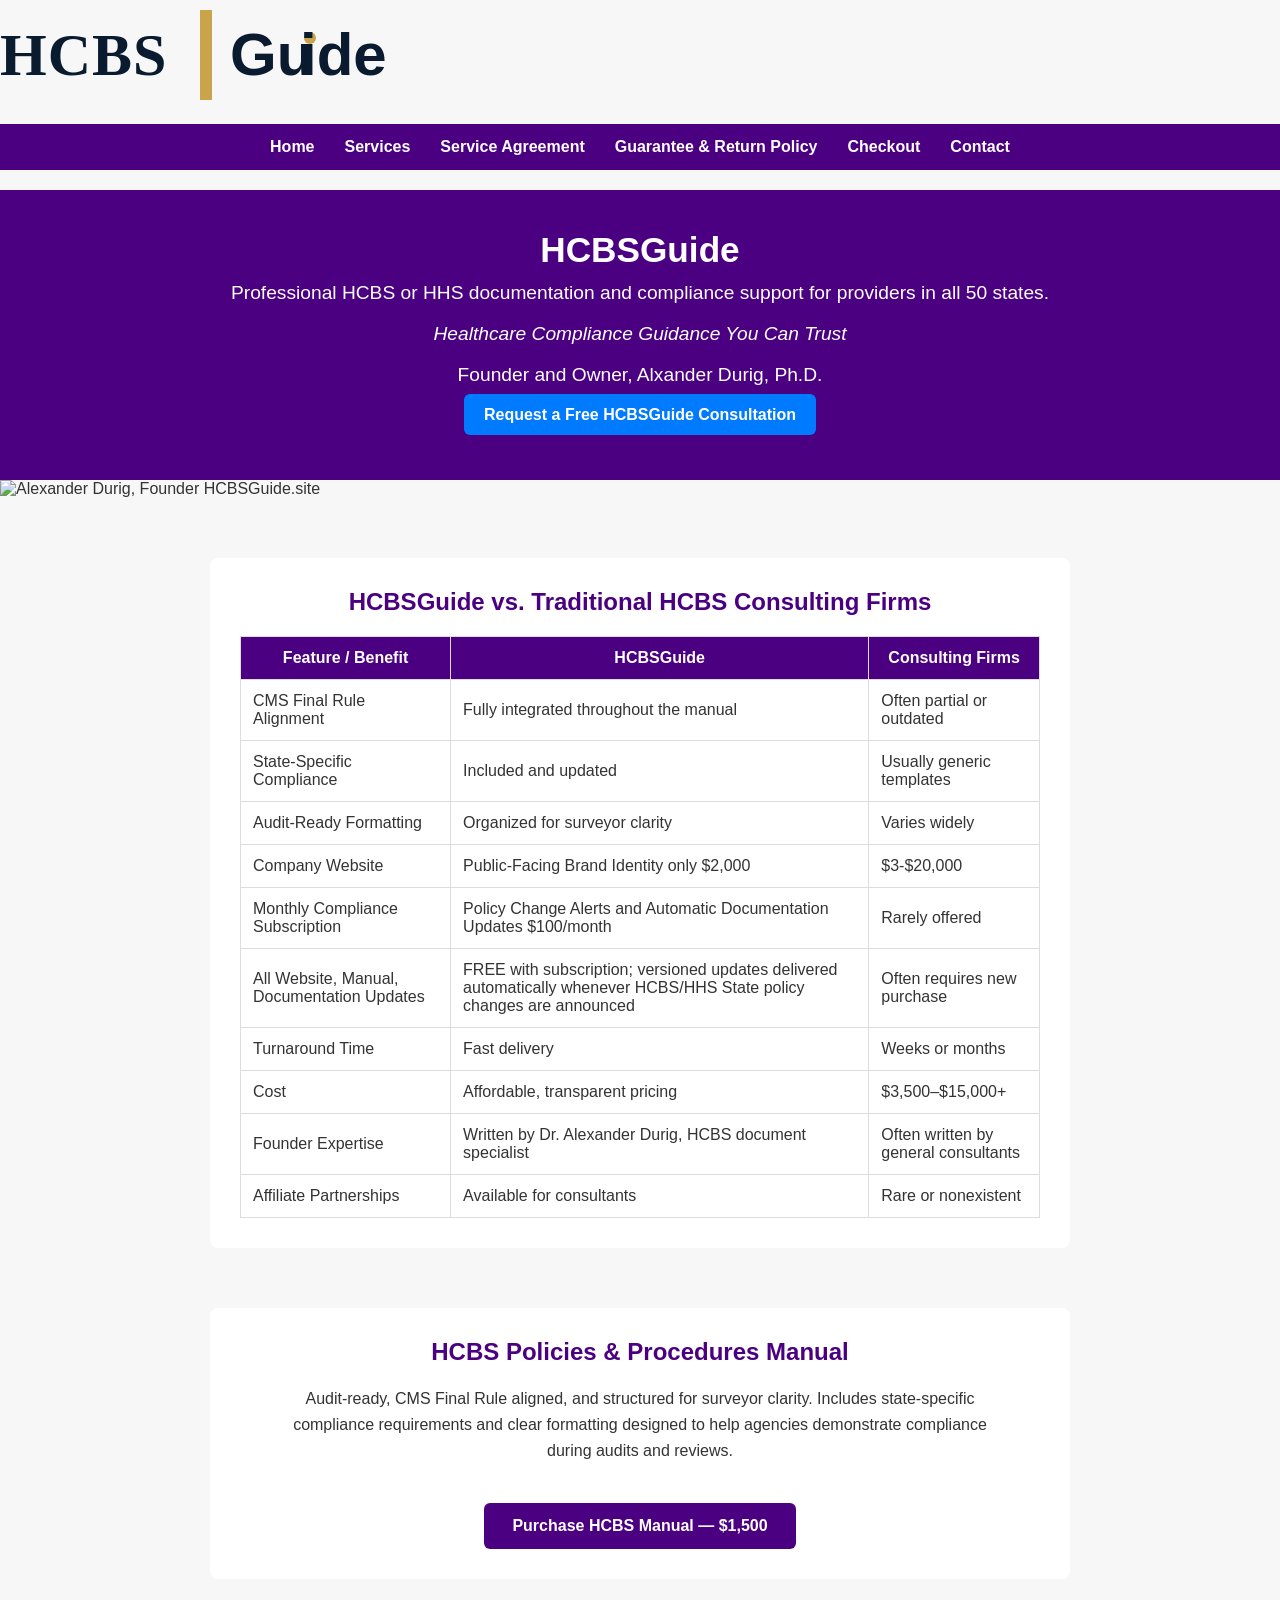
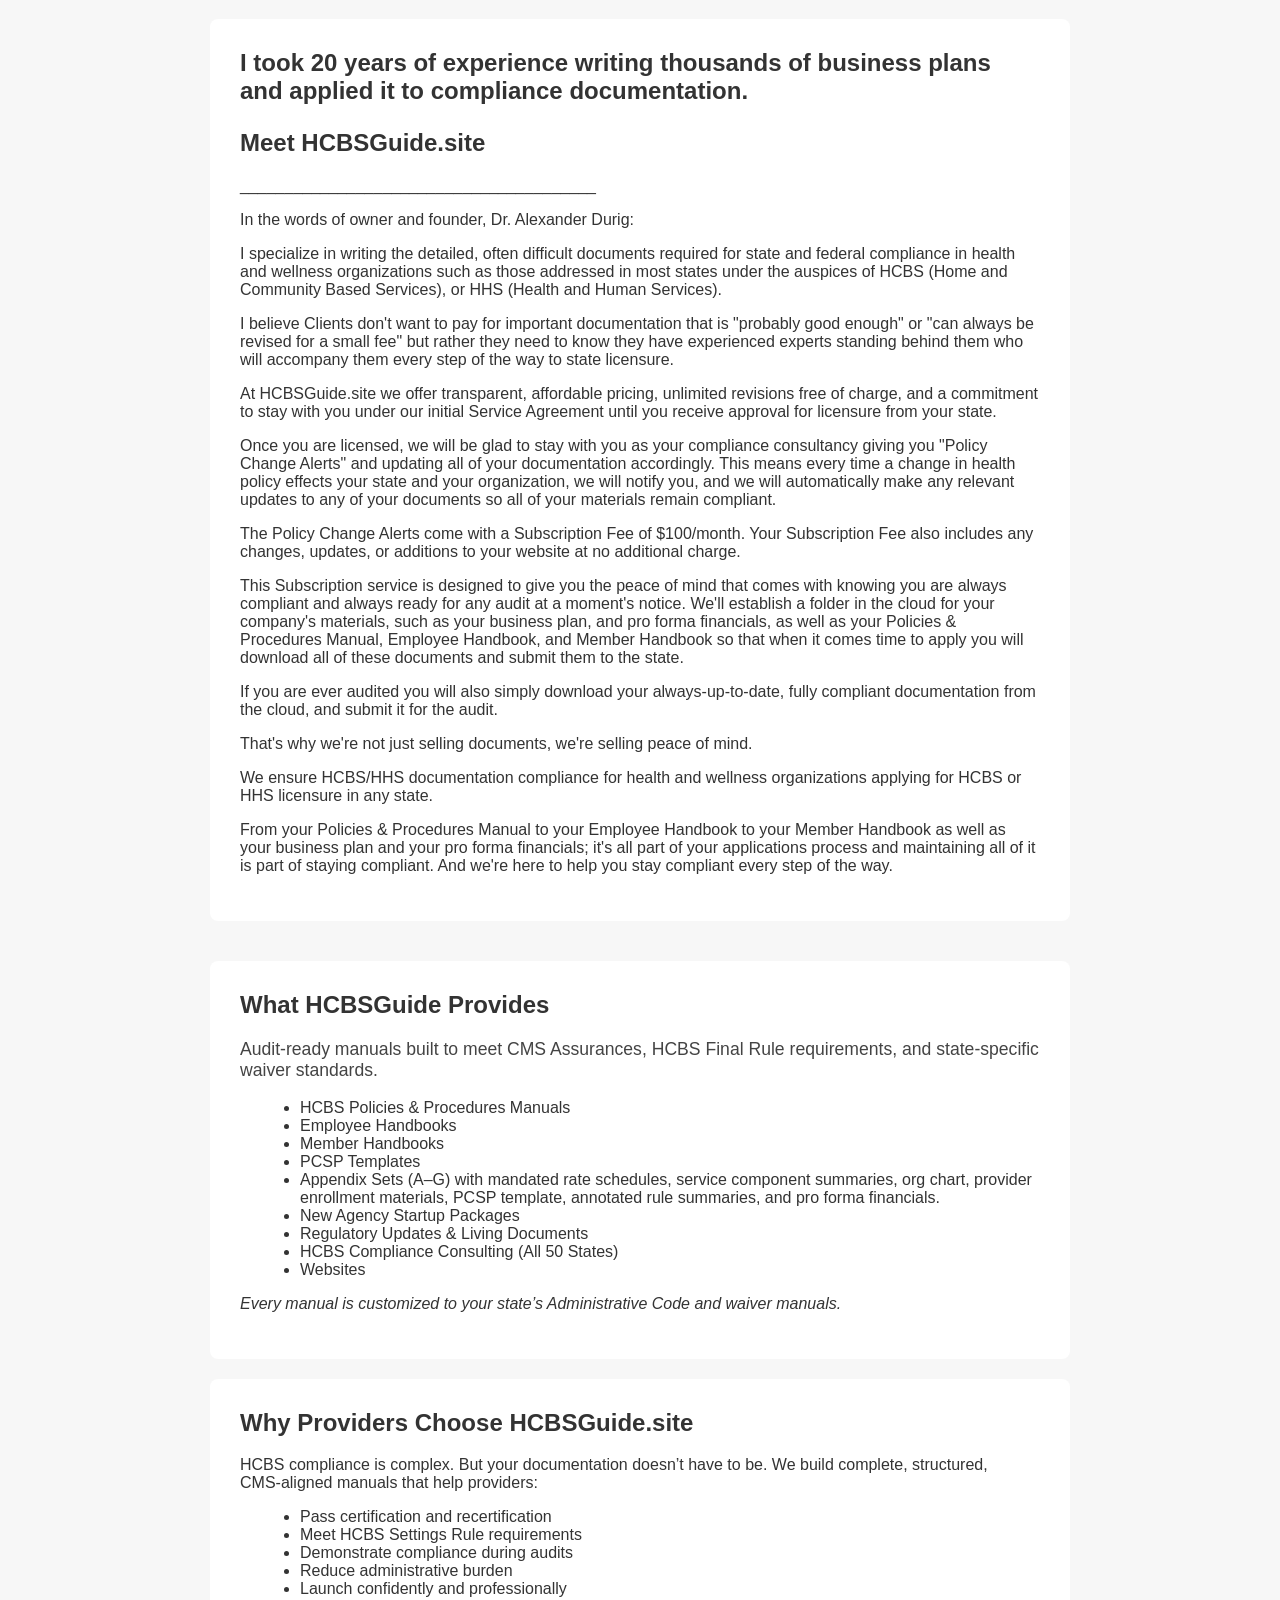
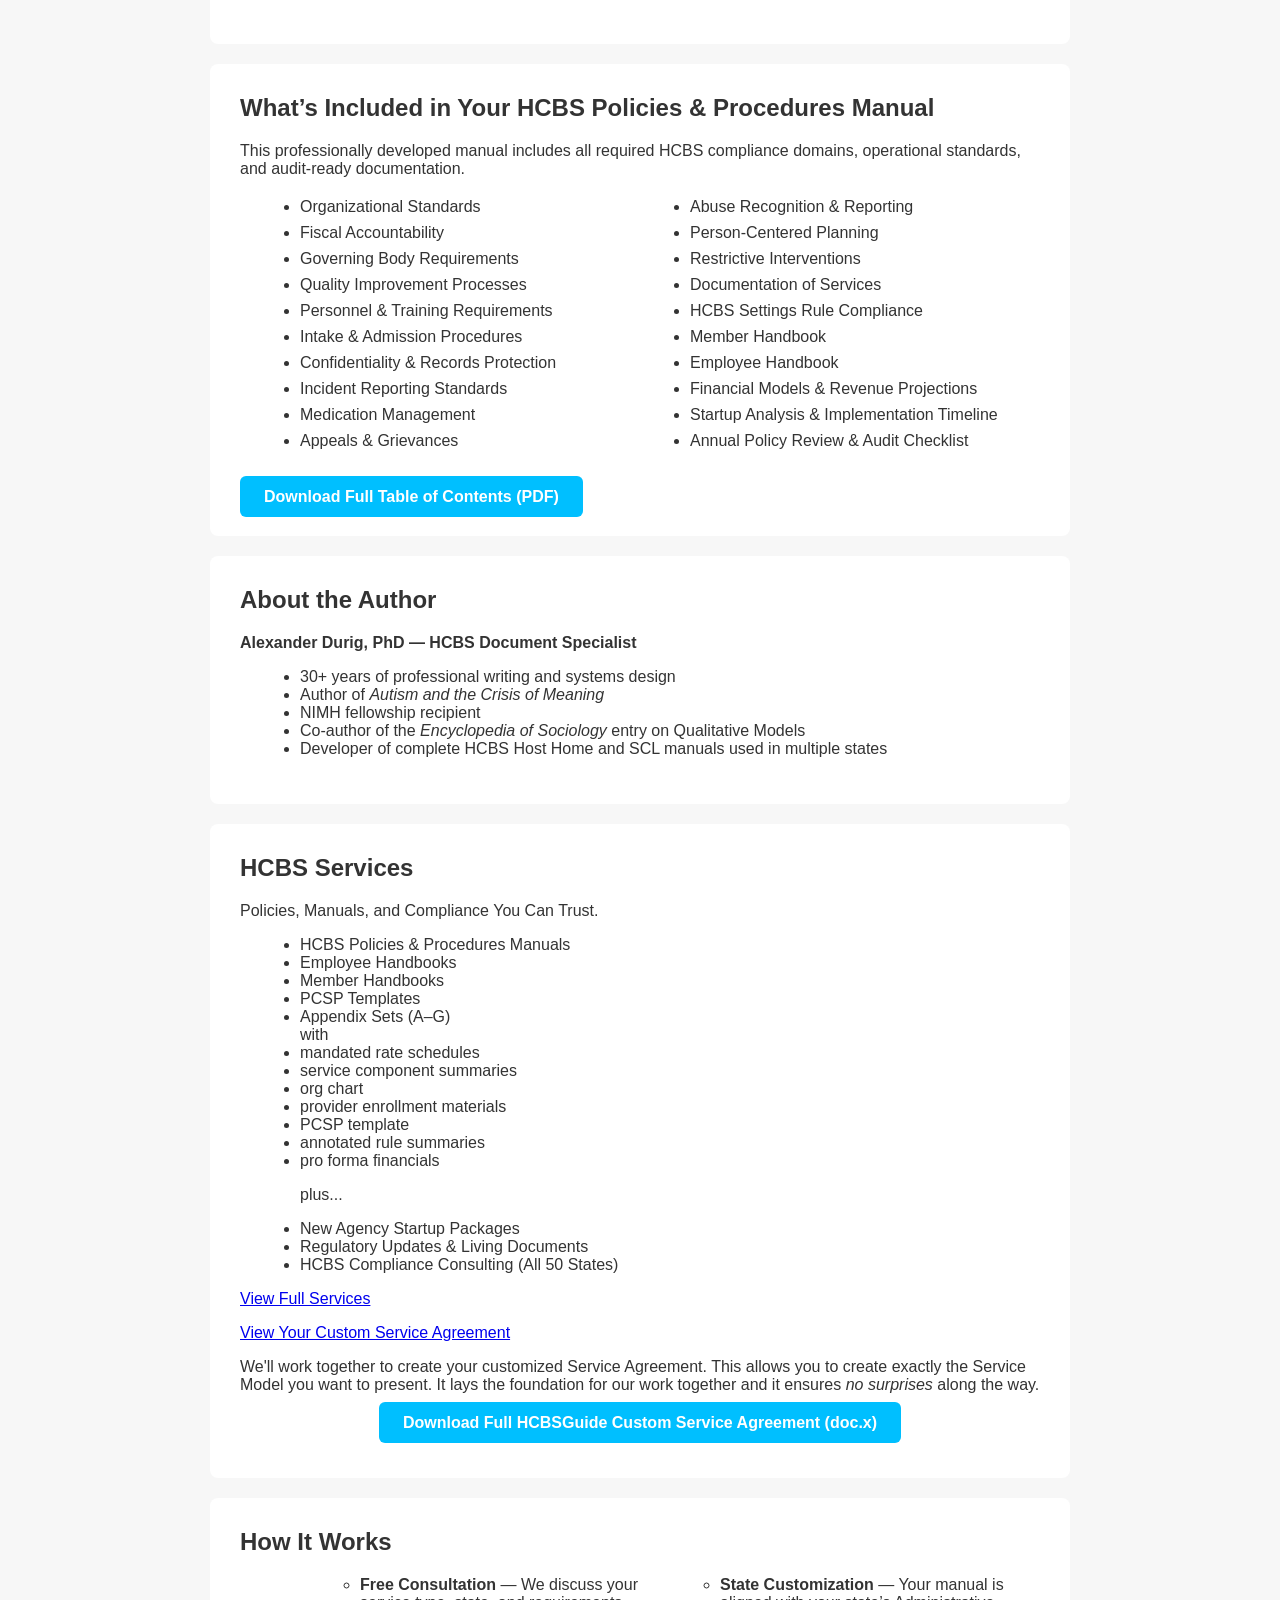
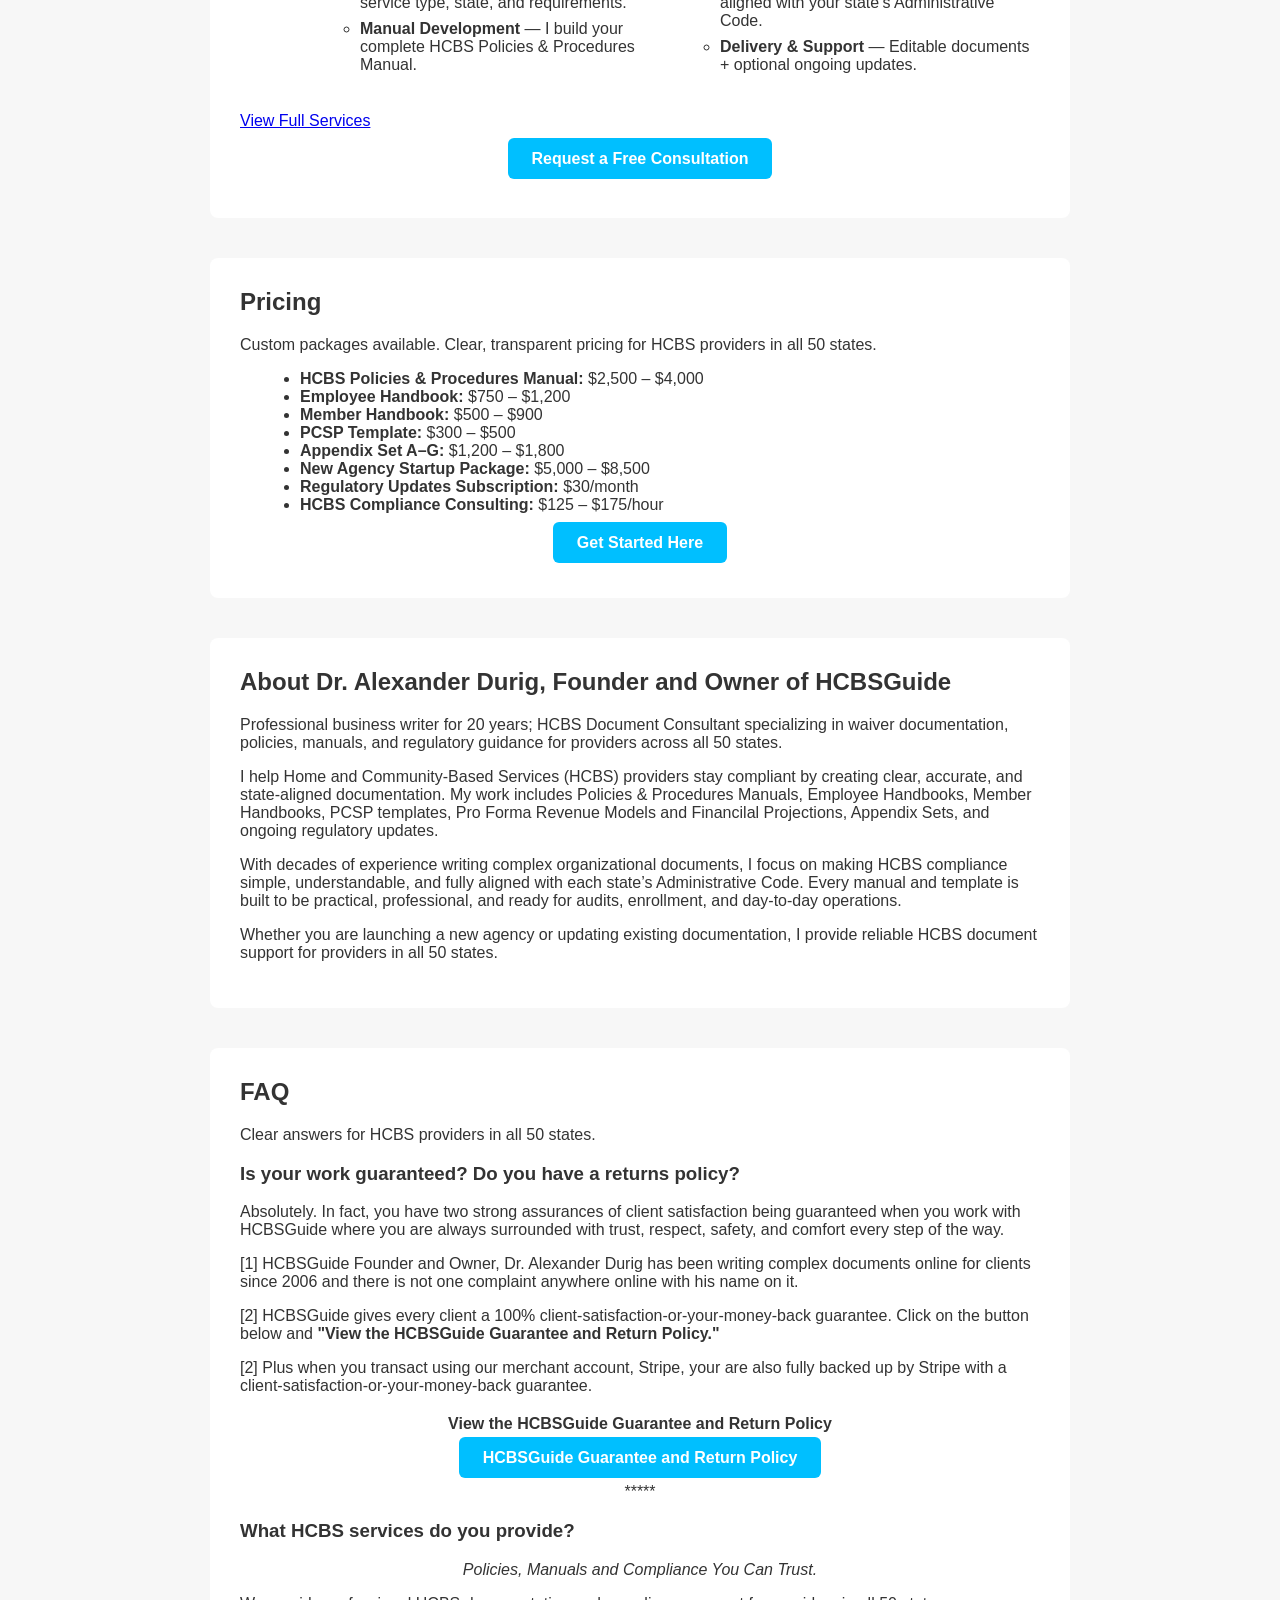
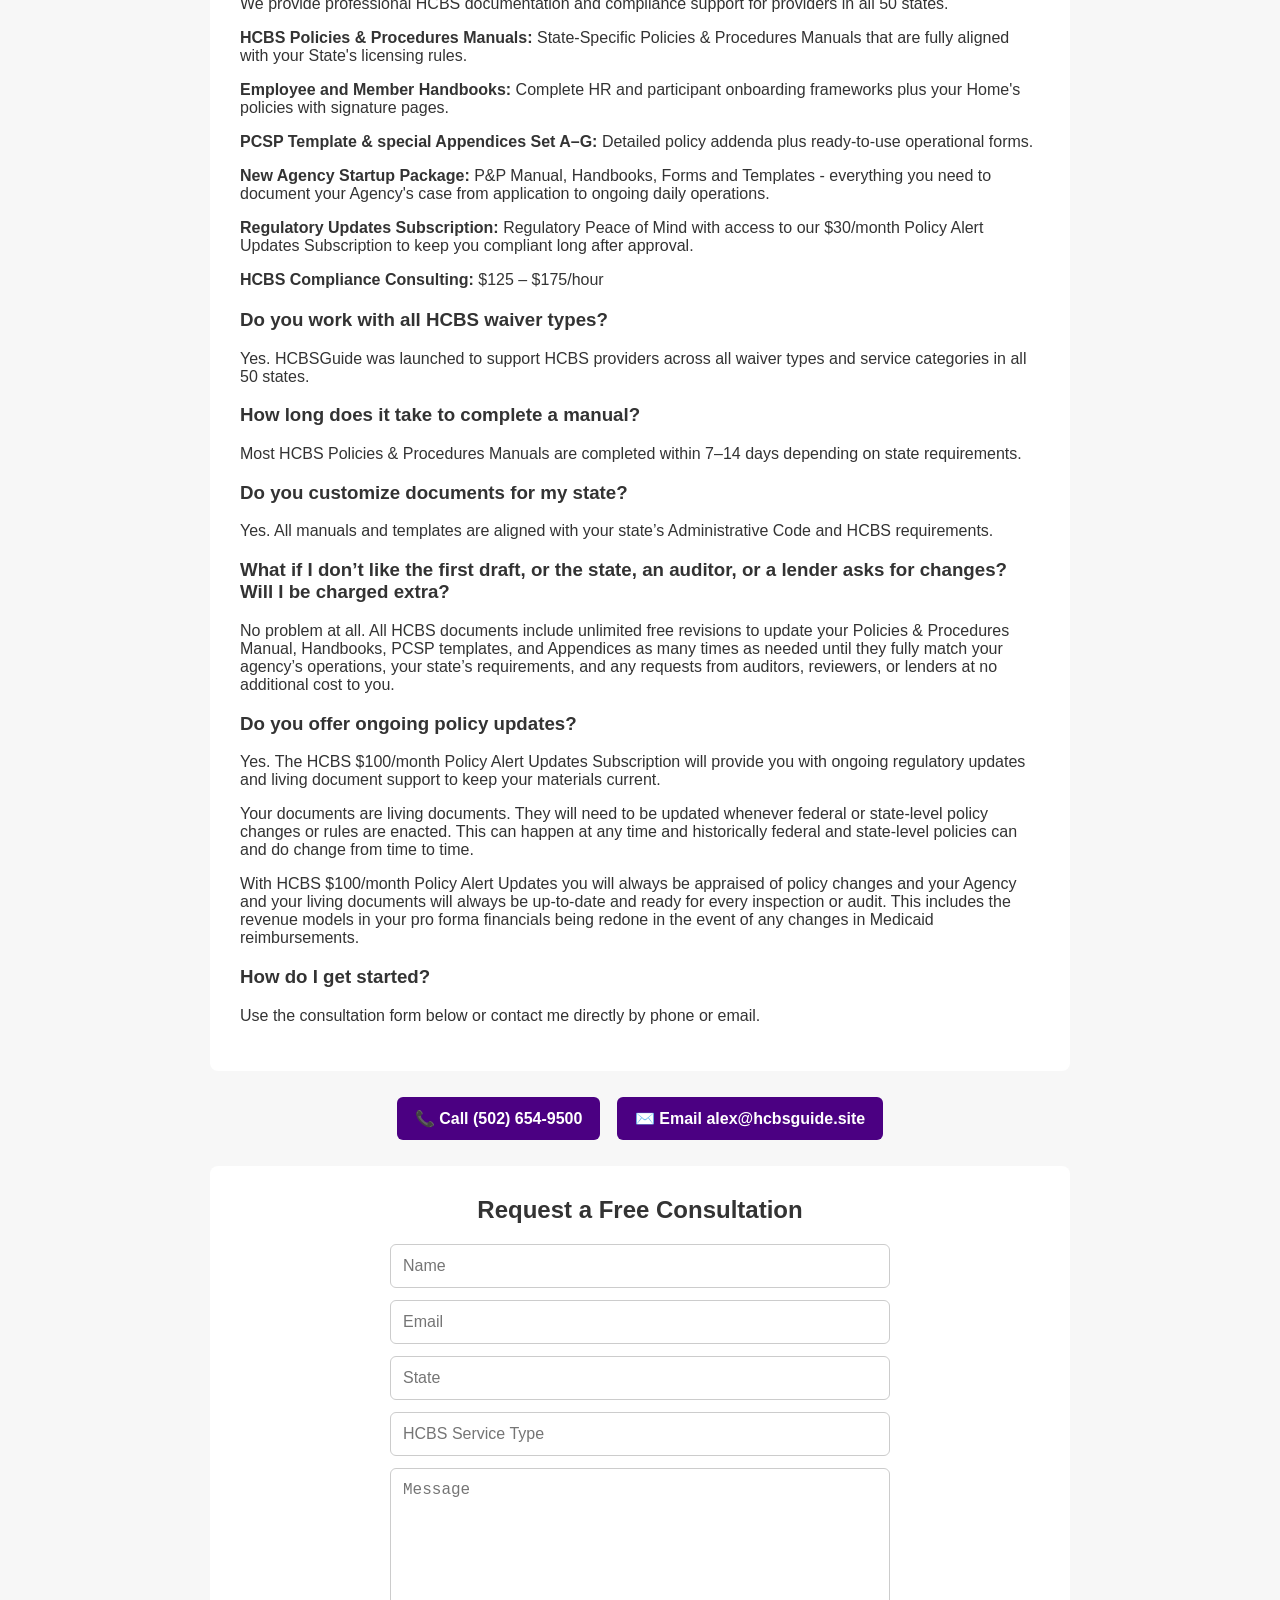
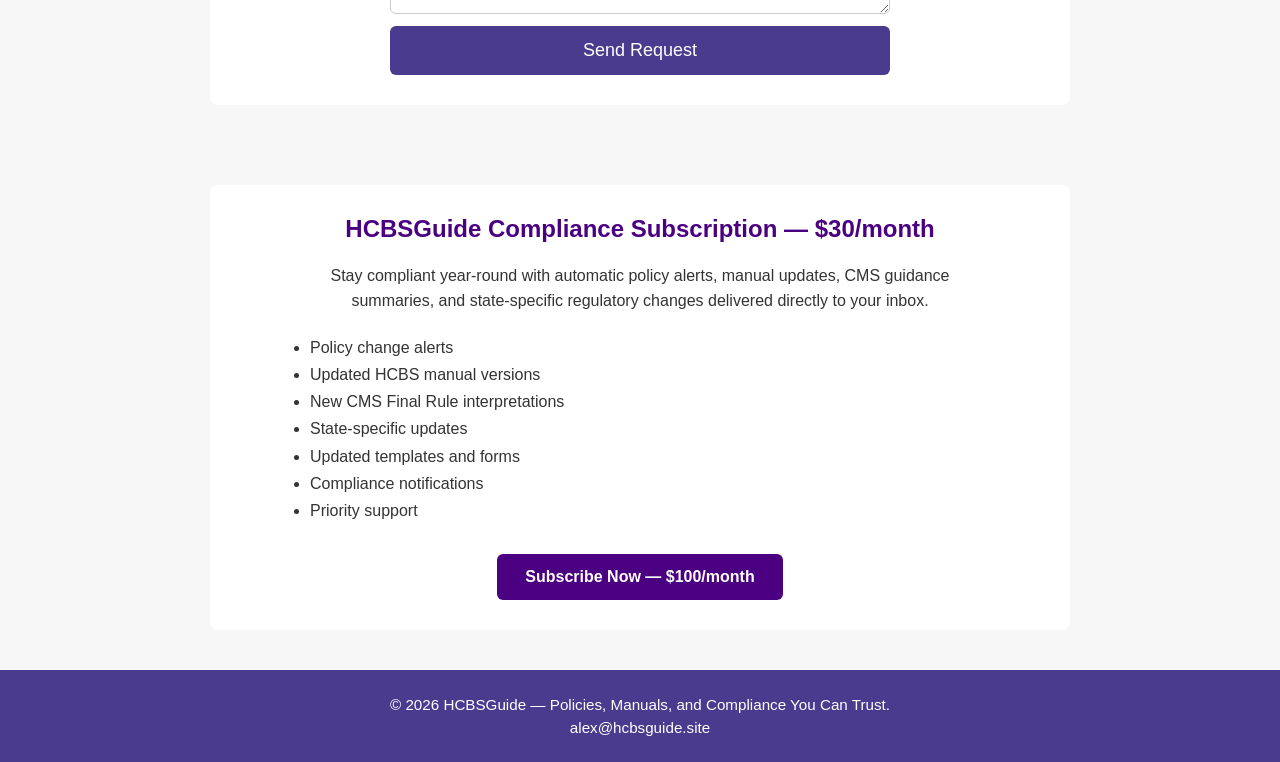
==== index.html @ febce413 "Add image row for Alexander Durig" ====
<!DOCTYPE html>
<html lang="en">
<head> 
    <meta charset="UTF-8">
    <meta name="viewport" content="width=device-width, initial-scale=1.0">
    <svg width="600" height="120" viewBox="0 0 600 120" xmlns="http://www.w3.org/2000/svg">
  <!-- Colors -->
  <defs>
    <style>
      .navy { fill: #0A1A2F; }
      .gold { fill: #C9A44A; }
      .serif { font-family: Georgia, serif; font-weight: 700; }
      .sans { font-family: 'Segoe UI', sans-serif; font-weight: 600; }
    </style>
  </defs>

  <!-- HCBS -->
  <text x="0" y="75" class="navy serif" font-size="60" letter-spacing="1">HCBS</text>

  <!-- Full-height thick gold divider -->
  <rect x="200" y="10" width="12" height="90" class="gold" />

  <!-- Guide -->
  <text x="230" y="75" class="navy sans" font-size="60">Gu</text>

  <!-- Gold dot above the i -->
  <circle cx="310" cy="38" r="6" class="gold" />

  <!-- The rest of "ide" -->
  <text x="300" y="75" class="navy sans" font-size="60">ide</text>
</svg>

    <title>HCBSGuide.site – HCBS Policies & Procedures Manuals</title>
    <link rel="stylesheet" href="styles.css">
    <script type="application/ld+json">
{
  "@context": "https://schema.org",
  "@type": "ProfessionalService",
  "name": "HCBSGuide",
  "url": "https://hcbsguide.site",
  "description": "HCBS Compliance Consultant specializing in waiver documentation, policies, manuals, and regulatory guidance for providers across all 50 states.",
  "telephone": "+15026549500",
  "email": "alex@hcbsguide.site",
  "address": {
    "@type": "PostalAddress",
    "addressLocality": "Louisville",
    "addressRegion": "KY",
    "addressCountry": "US"
  },
  "areaServed": "US",
  "serviceType": [
    "HCBS/HHS Policies & Procedures Manuals",
    "Employee Handbooks",
    "Member Handbooks",
    "PCSP Templates",
    "Appendix Sets A–G",
    "New Agency Startup Packages",
    "Regulatory Updates & Living Documents",
    "HCBS/HHS Compliance Consulting"
  ],
  "priceRange": "$$",
  "offers": [
    {
      "@type": "Offer",
      "name": "HCBS Policies & Procedures Manual",
      "priceSpecification": {
        "@type": "PriceSpecification",
        "priceCurrency": "USD",
        "minPrice": 2500,
        "maxPrice": 4000
      }
    },
    {
      "@type": "Offer",
      "name": "Employee Handbook",
      "priceSpecification": {
        "@type": "PriceSpecification",
        "priceCurrency": "USD",
        "minPrice": 750,
        "maxPrice": 1200
      }
    },
    {
      "@type": "Offer",
      "name": "Member Handbook",
      "priceSpecification": {
        "@type": "PriceSpecification",
        "priceCurrency": "USD",
        "minPrice": 500,
        "maxPrice": 900
      }
    },
    {
      "@type": "Offer",
      "name": "PCSP Template",
      "priceSpecification": {
        "@type": "PriceSpecification",
        "priceCurrency": "USD",
        "minPrice": 300,
        "maxPrice": 500
      }
    },
    {
      "@type": "Offer",
      "name": "Appendix Set A–G",
      "priceSpecification": {
        "@type": "PriceSpecification",
        "priceCurrency": "USD",
        "minPrice": 1200,
        "maxPrice": 1800
      }
    },
    {
      "@type": "Offer",
      "name": "New Agency Startup Package",
      "priceSpecification": {
        "@type": "PriceSpecification",
        "priceCurrency": "USD",
        "minPrice": 5000,
        "maxPrice": 8500
      }
    },
    {
      "@type": "Offer",
      "name": "Regulatory Updates Subscription",
      "priceSpecification": {
        "@type": "PriceSpecification",
        "priceCurrency": "USD",
        "price": 30,
        "unitText": "MONTH"
      }
    },
    {
      "@type": "Offer",
      "name": "HCBS Compliance Consulting",
      "priceSpecification": {
        "@type": "PriceSpecification",
        "priceCurrency": "USD",
        "minPrice": 125,
        "maxPrice": 175,
        "unitText": "HOUR"
      }
    }
  ]
}
</script>
 

</head>
 

<body>
<!-- Navigation Bar -->
<nav style="background-color:#4B0082; padding: 14px 20px; display:flex; justify-content:center; gap:30px; font-weight:600;">
    <a href="/" style="color:white; text-decoration:none;">Home</a>
    <a href="/services" style="color:white; text-decoration:none;">Services</a>
    <a href="/services/service-agreement.html" style="color:white; text-decoration:none;">Service Agreement</a>
    <a href="/return-policy.html" style="color:white; text-decoration:none;">Guarantee & Return Policy</a>
    <a href="/checkout.html" style="color:white; text-decoration:none;">Checkout</a>
    <a href="#consultation-form" style="color:white; text-decoration:none;">Contact</a>
</nav>
<div style="height:20px;"></div>

<section style="background-color: #4B0082; color: white; padding: 40px 20px; text-align: center;">
    <h1 style="margin: 0; font-size: 2.2em;">HCBSGuide</h1>
    <p style="margin-top: 12px; font-size: 1.2em;">
        Professional HCBS or HHS documentation and compliance support for providers in all 50 states.
    <p style="margin-top: 12px; font-size: 1.2em;">   
    <b></b>
    <p style="margin-top: 12px; font-size: 1.2em;">
        <i>Healthcare Compliance Guidance You Can Trust</i>
    <p style="margin-top: 12px; font-size: 1.2em;">
        Founder and Owner, Alxander Durig, Ph.D.
    </p></center>

    <p style="margin-top: 20px;">
       <center> <a href="#consultation-form" class="cta-button" style="background-color: #007BFF; padding: 12px 20px; color: white; border-radius: 6px; text-decoration: none; font-weight: 600;">
            Request a Free HCBSGuide Consultation
        </a></center>
    </p>
</section>
    <div class="image-row">
  <img src="/Alex Durig.png" alt="Alexander Durig, Founder HCBSGuide.site" />
</div>
<section class="section" style="margin-top: 60px;">
    <h2 style="color:#4B0082; text-align:center;">HCBSGuide vs. Traditional HCBS Consulting Firms</h2>

    <div style="overflow-x:auto; margin-top: 20px;">
        <table style="width:100%; border-collapse: collapse; font-size: 1em;">
            <thead>
                <tr style="background-color:#4B0082; color:white;">
                    <th style="padding:12px; border:1px solid #ddd;">Feature / Benefit</th>
                    <th style="padding:12px; border:1px solid #ddd;">HCBSGuide</th>
                    <th style="padding:12px; border:1px solid #ddd;">Consulting Firms</th>
                </tr>
            </thead>
            <tbody>
                <tr>
                    <td style="padding:12px; border:1px solid #ddd;">CMS Final Rule Alignment</td>
                    <td style="padding:12px; border:1px solid #ddd;">Fully integrated throughout the manual</td>
                    <td style="padding:12px; border:1px solid #ddd;">Often partial or outdated</td>
                </tr>
                <tr>
                    <td style="padding:12px; border:1px solid #ddd;">State‑Specific Compliance</td>
                    <td style="padding:12px; border:1px solid #ddd;">Included and updated</td>
                    <td style="padding:12px; border:1px solid #ddd;">Usually generic templates</td>
                </tr>
                <tr>
                    <td style="padding:12px; border:1px solid #ddd;">Audit‑Ready Formatting</td>
                    <td style="padding:12px; border:1px solid #ddd;">Organized for surveyor clarity</td>
                    <td style="padding:12px; border:1px solid #ddd;">Varies widely</td>
                </tr>
                <tr>
                    <td style="padding:12px; border:1px solid #ddd;">Company Website</td>
                    <td style="padding:12px; border:1px solid #ddd;">Public-Facing Brand Identity only $2,000</td>
                    <td style="padding:12px; border:1px solid #ddd;">$3-$20,000</td>
                </tr>
                <tr>
                    <td style="padding:12px; border:1px solid #ddd;">Monthly Compliance Subscription</td>
                    <td style="padding:12px; border:1px solid #ddd;">Policy Change Alerts and Automatic Documentation Updates $100/month</td>
                    <td style="padding:12px; border:1px solid #ddd;">Rarely offered</td>
                </tr>
                <tr>
                    <td style="padding:12px; border:1px solid #ddd;">All Website, Manual, Documentation Updates</td>
                    <td style="padding:12px; border:1px solid #ddd;">FREE with subscription; versioned updates delivered automatically whenever HCBS/HHS State policy changes are announced</td>
                    <td style="padding:12px; border:1px solid #ddd;">Often requires new purchase</td>
                </tr>
                <tr>
                    <td style="padding:12px; border:1px solid #ddd;">Turnaround Time</td>
                    <td style="padding:12px; border:1px solid #ddd;">Fast delivery</td>
                    <td style="padding:12px; border:1px solid #ddd;">Weeks or months</td>
                </tr>
                <tr>
                    <td style="padding:12px; border:1px solid #ddd;">Cost</td>
                    <td style="padding:12px; border:1px solid #ddd;">Affordable, transparent pricing</td>
                    <td style="padding:12px; border:1px solid #ddd;">$3,500–$15,000+</td>
                </tr>
                
                <tr>
                    <td style="padding:12px; border:1px solid #ddd;">Founder Expertise</td>
                    <td style="padding:12px; border:1px solid #ddd;">Written by Dr. Alexander Durig, HCBS document specialist</td>
                    <td style="padding:12px; border:1px solid #ddd;">Often written by general consultants</td>
                </tr>
                <tr>
                    <td style="padding:12px; border:1px solid #ddd;">Affiliate Partnerships</td>
                    <td style="padding:12px; border:1px solid #ddd;">Available for consultants</td>
                    <td style="padding:12px; border:1px solid #ddd;">Rare or nonexistent</td>
                </tr>
            </tbody>
        </table>
    </div>
</section>
<section class="section" style="margin-top: 60px; text-align:center;">
    <h2 style="color:#4B0082;">HCBS Policies & Procedures Manual</h2>
    <p style="max-width:700px; margin:20px auto; line-height:1.6;">
        Audit‑ready, CMS Final Rule aligned, and structured for surveyor clarity. 
        Includes state‑specific compliance requirements and clear formatting designed 
        to help agencies demonstrate compliance during audits and reviews. 
    </p>

    <a href="https://hcbsguide.site/src/pages/checkout" class="btn" 
       style="display:inline-block; background-color:#4B0082; color:white; padding:14px 28px; border-radius:6px; text-decoration:none; font-weight:bold; margin-top:20px;">
       Purchase HCBS Manual — $1,500
    </a>
</section>

 <section class="section" id="services-overview" style="margin-top: 40px;">
    <h2>I took 20 years of experience writing thousands of business plans and applied it to compliance documentation.</p> 
        Meet HCBSGuide.site</h2></p>
________________________________________
<p> In the words of owner and founder, Dr. Alexander Durig:
     <p>I specialize in writing the detailed, often difficult documents required for state and federal compliance in health and wellness organizations such as those addressed in most states under the auspices of HCBS (Home and Community Based Services), or HHS (Health and Human Services).</p>
<p>I believe Clients don't want to pay for important documentation that is "probably good enough" or "can always be revised for a small fee" but rather they need to know they have experienced experts standing behind them who will accompany them every step of the way to state licensure. </p>
<p>At HCBSGuide.site we offer transparent, affordable pricing, unlimited revisions free of charge, and a commitment to stay with you under our initial Service Agreement until you receive approval for licensure from your state.</p>
<p>Once you are licensed, we will be glad to stay with you as your compliance consultancy giving you "Policy Change Alerts" and updating all of your documentation accordingly. This means every time a change in health policy effects your state and your organization, we will notify you, and we will automatically make any relevant updates to any of your documents so all of your materials remain compliant.</p> 
    <p> The Policy Change Alerts come with a Subscription Fee of $100/month. Your Subscription Fee also includes any changes, updates, or additions to your website at no additional charge.</p>
     <p> This Subscription service is designed to give you the peace of mind that comes with knowing you are always compliant and always ready for any audit at a moment's notice. We'll establish a folder in the cloud for your company's materials, such as your business plan, and pro forma financials, as well as your Policies & Procedures Manual, Employee Handbook, and Member Handbook so that when it comes time to apply you will download all of these documents and submit them to the state.</p> 
     <p>If you are ever audited you will also simply download your always-up-to-date, fully compliant documentation from the cloud, and submit it for the audit. </p>
     <p> That's why we're not just selling documents, we're selling peace of mind.</p>
     <p>We ensure HCBS/HHS documentation compliance for health and wellness organizations applying for HCBS or HHS licensure in any state.</p> 
<p>From your Policies & Procedures Manual to your Employee Handbook to your Member Handbook as well as your business plan and your pro forma financials; it's all part of your applications process and maintaining all of it is part of staying compliant. And we're here to help you stay compliant every step of the way.</p>


</section>
    
 <section class="section" id="services-overview" style="margin-top: 40px;">
    <h2>What HCBSGuide Provides</h2>

    <p style="margin-top: 12px; font-size: 1.1em; color: #444;">
        Audit‑ready manuals built to meet CMS Assurances, HCBS Final Rule requirements, and state‑specific waiver standards.
    </p>

    <ul style="margin-top: 16px;">
        <li>HCBS Policies & Procedures Manuals</li>
        <li>Employee Handbooks</li>
        <li>Member Handbooks</li>
        <li>PCSP Templates</li>
        <li>Appendix Sets (A–G) with mandated rate schedules, service component summaries, org chart, provider enrollment materials, PCSP template, annotated rule summaries, and pro forma financials.
</li>
        <li>New Agency Startup Packages</li>
        <li>Regulatory Updates & Living Documents</li>
        <li>HCBS Compliance Consulting (All 50 States)</li>
        <li>Websites</li>
    </ul>
       <p class="note">Every manual is customized to your state’s Administrative Code and waiver manuals.</p>
</section>


  

    <section class="section">
        <h2>Why Providers Choose HCBSGuide.site</h2>
        <p>HCBS compliance is complex. But your documentation doesn’t have to be. We build complete, structured, CMS‑aligned manuals that help providers:</p>
        <ul>
            <li>Pass certification and recertification</li>
            <li>Meet HCBS Settings Rule requirements</li>
            <li>Demonstrate compliance during audits</li>
            <li>Reduce administrative burden</li>
            <li>Launch confidently and professionally</li>
        </ul>
    </section>

<section class="section">
    <h2>What’s Included in Your HCBS Policies & Procedures Manual</h2>
    <p>This professionally developed manual includes all required HCBS compliance domains, operational standards, and audit-ready documentation.</p>

    <ul class="toc-preview">
        <li>Organizational Standards</li>
        <li>Fiscal Accountability</li>
        <li>Governing Body Requirements</li>
        <li>Quality Improvement Processes</li>
        <li>Personnel & Training Requirements</li>
        <li>Intake & Admission Procedures</li>
        <li>Confidentiality & Records Protection</li>
        <li>Incident Reporting Standards</li>
        <li>Medication Management</li>
        <li>Appeals & Grievances</li>
        <li>Abuse Recognition & Reporting</li>
        <li>Person-Centered Planning</li>
        <li>Restrictive Interventions</li>
        <li>Documentation of Services</li>
        <li>HCBS Settings Rule Compliance</li>
        <li>Member Handbook</li>
        <li>Employee Handbook</li>
        <li>Financial Models & Revenue Projections</li>
        <li>Startup Analysis & Implementation Timeline</li>
        <li>Annual Policy Review & Audit Checklist</li>
    </ul>

    <a href="/downloads/HCBSGuide-Table-of-Contents.pdf" class="cta-button">
        Download Full Table of Contents (PDF)
    </a>
</section>
       <section class="section">
    <h2>About the Author</h2>
    <p><strong>Alexander Durig, PhD — HCBS Document Specialist</strong></p>
    <ul>
        <li>30+ years of professional writing and systems design</li>
        <li>Author of <em>Autism and the Crisis of Meaning</em></li>
        <li>NIMH fellowship recipient</li>
        <li>Co‑author of the <em>Encyclopedia of Sociology</em> entry on Qualitative Models</li>
        <li>Developer of complete HCBS Host Home and SCL manuals used in multiple states</li>
    </ul>
</section>
<section class="section" id="services">
    <h2>HCBS Services</h2>
    <p class="tagline"><it></it>Policies, Manuals, and Compliance You Can Trust.</it></p>
    <ul style="margin-top: 16px;">
        <li>HCBS Policies & Procedures Manuals</li>
        <li>Employee Handbooks</li>
        <li>Member Handbooks</li>
        <li>PCSP Templates</li>
        <li>Appendix Sets (A–G)</li> with
        <li>mandated rate schedules</li>
        <li>service component summaries
        <li>org chart
        <li>provider enrollment materials
        <li>PCSP template
        <li>annotated rule summaries
        <li>pro forma financials
<p>plus...</p>
        <li>New Agency Startup Packages</li>
        <li>Regulatory Updates & Living Documents</li>
        <li>HCBS Compliance Consulting (All 50 States)</li>
    </ul>

    <p style>
        <a href="/services">View Full Services</a>
    </p>
    <p>
        <a href="/services/service-agreement.html">View Your Custom Service Agreement</a>
    </p>
    <p> We'll work together to create your customized Service Agreement. This allows you to create exactly the Service Model you want to present. It lays the foundation for our work together and it ensures <i>no surprises</i> along the way.</p>
    <p>
    </p>
     <p style="margin-top: 20px; text-align: center;">
       <a href="/downloads/HCBSGuide-Service-Agreement.docx" class="cta-button">
        Download Full HCBSGuide Custom Service Agreement (doc.x) 
       </a>
</section>
<section class="section">
    <h2>How It Works</h2>
        <ol>
    <ul class="toc-preview">
            <li><strong>Free Consultation</strong> — We discuss your service type, state, and requirements.</li>
            <li><strong>Manual Development</strong> — I build your complete HCBS Policies & Procedures Manual.</li>
            <li><strong>State Customization</strong> — Your manual is aligned with your state’s Administrative Code.</li>
            <li><strong>Delivery & Support</strong> — Editable documents + optional ongoing updates.</li>
        </ol></ul>
        <p><a href="/services">View Full Services</a></p>
       <p style="margin-top: 20px; text-align: center;">
    <a href="#consultation-form" class="cta-button">Request a Free Consultation</a>
</p>
  <div class="cta-boxes" style="margin-top: 20px; display: flex; gap: 12px; flex-wrap: wrap;">
    </section>

<section class="section" id="pricing" style="margin-top: 40px;">
    <h2>Pricing</h2>
    <p class="tagline">Custom packages available. Clear, transparent pricing for HCBS providers in all 50 states.</p>

    <ul style="margin-top: 16px;">
        <li><strong>HCBS Policies & Procedures Manual:</strong> $2,500 – $4,000</li>
        <li><strong>Employee Handbook:</strong> $750 – $1,200</li>
        <li><strong>Member Handbook:</strong> $500 – $900</li>
        <li><strong>PCSP Template:</strong> $300 – $500</li>
        <li><strong>Appendix Set A–G:</strong> $1,200 – $1,800</li>
        <li><strong>New Agency Startup Package:</strong> $5,000 – $8,500</li>
        <li><strong>Regulatory Updates Subscription:</strong> $30/month</li>
        <li><strong>HCBS Compliance Consulting:</strong> $125 – $175/hour</li>
    </ul>

  <p style="margin-top: 20px; text-align: center;">
    <a href="#consultation-form" class="cta-button">Get Started Here</a>
</p>
</section>


<section class="section" id="about" style="margin-top: 40px;">
    <h2>About Dr. Alexander Durig, Founder and Owner of HCBSGuide</h2>
    <p class="tagline">Professional business writer for 20 years; HCBS Document Consultant specializing in waiver documentation, policies, manuals, and regulatory guidance for providers across all 50 states.</p>

    <p style="margin-top: 16px;">
        I help Home and Community-Based Services (HCBS) providers stay compliant by creating clear, accurate, and state‑aligned documentation. My work includes Policies & Procedures Manuals, Employee Handbooks, Member Handbooks, PCSP templates, Pro Forma Revenue Models and Financilal Projections, Appendix Sets, and ongoing regulatory updates.
    </p>

    <p style="margin-top: 16px;">
        With decades of experience writing complex organizational documents, I focus on making HCBS compliance simple, understandable, and fully aligned with each state’s Administrative Code. Every manual and template is built to be practical, professional, and ready for audits, enrollment, and day‑to‑day operations.
    </p>

    <p style="margin-top: 16px;">
        Whether you are launching a new agency or updating existing documentation, I provide reliable HCBS document support for providers in all 50 states.
    </p>
</section>

<section class="section" id="faq" style="margin-top: 40px;">
    <h2>FAQ</h2>
    <p class="tagline">Clear answers for HCBS providers in all 50 states.</p>

    <h3> Is your work guaranteed? Do you have a returns policy?</h3>
    <p></p>Absolutely. In fact, you have two strong assurances of client satisfaction being guaranteed when you work with HCBSGuide where you are always surrounded with trust, respect, safety, and comfort every step of the way.</p>
        <p>[1] HCBSGuide Founder and Owner, Dr. Alexander Durig has been writing complex documents online for clients since 2006 and there is not one complaint anywhere online with his name on it.</p>
    <p>[2] HCBSGuide gives every client a 100% client-satisfaction-or-your-money-back guarantee. Click on the button below and <b>"View the HCBSGuide Guarantee and Return Policy."</b> </p>
        <p>[2] Plus when you transact using our merchant account, Stripe, your are also fully backed up by Stripe with a client-satisfaction-or-your-money-back guarantee.</p>
    

<center><p style="margin-top: 20px; text-align: center;">
     <p><b>View the HCBSGuide Guarantee and Return Policy</b></p>
    <a href="src/pages/return-policy.html" class="cta-button">HCBSGuide Guarantee and Return Policy</a></p></center>
           <p><center>*****</center>
           </p>
    <h3>What HCBS services do you provide?</h3>
    <p>
    </p>
     <center><p><i>Policies, Manuals and Compliance You Can Trust.</i></p></center>
<p class="tagline">We provide professional HCBS documentation and compliance support for providers in all 50 states.</p>
           
        <p><strong>HCBS Policies & Procedures Manuals:</strong> State-Specific Policies & Procedures Manuals that are fully aligned with your State's licensing rules.</p>
        <p><strong>Employee and Member Handbooks:</strong> Complete HR and participant onboarding frameworks plus your Home's policies with signature pages.</p>
        <p><strong>PCSP Template & special Appendices Set A–G:</strong> Detailed policy addenda plus ready-to-use operational forms.</p>
        <p><strong>New Agency Startup Package:</strong> P&P Manual, Handbooks, Forms and Templates - everything you need to document your Agency's case from application to ongoing daily operations.</p>
        <p><strong>Regulatory Updates Subscription:</strong> Regulatory Peace of Mind with access to our $30/month Policy Alert Updates Subscription to keep you compliant long after approval.</p>
        <p><strong>HCBS Compliance Consulting:</strong> $125 – $175/hour</p>

  <p style="margin-top: 20px; text-align: center;">

    <h3>Do you work with all HCBS waiver types?</h3>
    <p>Yes. HCBSGuide was launched to support HCBS providers across all waiver types and service categories in all 50 states.</p>

    <h3>How long does it take to complete a manual?</h3>
    <p>Most HCBS Policies & Procedures Manuals are completed within 7–14 days depending on state requirements.</p>

    <h3>Do you customize documents for my state?</h3>
    <p>Yes. All manuals and templates are aligned with your state’s Administrative Code and HCBS requirements.</p>

    <h3>What if I don’t like the first draft, or the state, an auditor, or a lender asks for changes? Will I be charged extra?</h3>
    <p>No problem at all. All HCBS documents include unlimited free revisions to update your Policies & Procedures Manual, Handbooks, PCSP templates, and Appendices as many times as needed 
    until they fully match your agency’s operations, your state’s requirements, and any requests from auditors, reviewers, or lenders at no additional cost to you.</p>

    <h3>Do you offer ongoing policy updates?</h3>
    <p>Yes. The HCBS $100/month Policy Alert Updates Subscription will provide you with ongoing regulatory updates and living document support to keep your materials current.</p>
<p>Your documents are living documents. They will need to be updated whenever federal or state-level policy changes or rules are enacted. This can happen at any time and historically federal and state-level policies can and do change from time to time.</p>
 <p>With HCBS $100/month Policy Alert Updates you will always be appraised of policy changes and your Agency and your living documents will always be up-to-date and ready for every inspection or audit. This includes the revenue models in your pro forma financials being redone in the event of any changes in Medicaid reimbursements.</p>
    <h3>How do I get started?</h3>
    <p>Use the consultation form below or contact me directly by phone or email.</p>
</section>

    </div>
</section>

   <div style="margin-top: 20px; text-align: center;">
    <div style="display: inline-block; padding: 12px 18px; background-color: #4B0082; color: white; border-radius: 6px; font-weight: 600; margin: 6px;">
        📞 Call (502) 654-9500
    </div>

    <div style="display: inline-block; padding: 12px 18px; background-color: #4B0082; color: white; border-radius: 6px; font-weight: 600; margin: 6px;">
        ✉️ Email alex@hcbsguide.site
    </div>

    </section>
    <section class="section" id="consultation-form">
        <h2>Request a Free Consultation</h2>
       <form action="https://formspree.io/f/xwvgjbvy" method="POST">
    <input type="hidden" name="_redirect" value="https://hcbsguide.site/thank-you.html">
    <input type="hidden" name="_subject" value="Your HCBSGuide Consultation Request">
    <input type="text" name="name" placeholder="Name" required>
    <input type="email" name="email" placeholder="Email" required>
    <input type="text" name="state" placeholder="State" required>
    <input type="text" name="service" placeholder="HCBS Service Type" required>
    <textarea name="message" placeholder="Message"></textarea>
    <button type="submit">Send Request</button>
</form>
    </section>
<section class="section" style="margin-top: 80px; text-align:center;">
    <h2 style="color:#4B0082;">HCBSGuide Compliance Subscription — $30/month</h2>
    <p style="max-width:700px; margin:20px auto; line-height:1.6;">
        Stay compliant year‑round with automatic policy alerts, manual updates, CMS guidance summaries, 
        and state‑specific regulatory changes delivered directly to your inbox.
    </p>

    <ul style="max-width:700px; margin:0 auto; text-align:left; line-height:1.7;">
        <li>Policy change alerts</li>
        <li>Updated HCBS manual versions</li>
        <li>New CMS Final Rule interpretations</li>
        <li>State‑specific updates</li>
        <li>Updated templates and forms</li>
        <li>Compliance notifications</li>
        <li>Priority support</li>
    </ul>

    <a href="https://hcbsguide.site/src/pages/checkout" class="btn" 
       style="display:inline-block; margin-top:30px; background-color:#4B0082; color:white; padding:14px 28px; border-radius:6px; text-decoration:none; font-weight:bold;">
       Subscribe Now — $100/month
    </a>
</section>

<footer class="footer">
    <p>© 2026 HCBSGuide — Policies, Manuals, and Compliance You Can Trust.</p>
    <p>alex@hcbsguide.site</a></p>
</footer>

</body>
</html>
---- styles.css ----
body {
    margin: 0;
    font-family: Arial, sans-serif;
    background: #f7f7f7;
    color: #333;
}

.hero {
    background: #4b0082;
    color: white;
    padding: 60px 20px;
    text-align: center;
}

.hero h1 {
    font-size: 2.5rem;
    margin-bottom: 10px;
}

.subheadline {
    font-size: 1.2rem;
    margin-bottom: 20px;
}

.cta-button {
    background: #00bfff;
    color: white;
    padding: 12px 24px;
    border-radius: 6px;
    text-decoration: none;
    font-weight: bold;
}

.section {
    background: white;
    margin: 20px auto;
    padding: 30px;
    max-width: 800px;
    border-radius: 8px;
}

.section h2 {
    margin-top: 0;
}

ul, ol {
    margin-left: 20px;
}

.note {
    font-style: italic;
    margin-top: 10px;
}

.contact-form {
    display: flex;
    flex-direction: column;
    gap: 10px;
}

.contact-form input,
.contact-form textarea {
    padding: 10px;
    border-radius: 6px;
    border: 1px solid #ccc;
}

.contact-form button {
    background: #4b0082;
    color: white;
    padding: 12px;
    border: none;
    border-radius: 6px;
    font-size: 1rem;
    cursor: pointer;
}

footer {
    text-align: center;
    padding: 20px;
    color: #666;
}
form {
    max-width: 500px;
    margin: 0 auto;
    display: flex;
    flex-direction: column;
    gap: 12px;
}

form input,
form textarea {
    padding: 12px;
    border: 1px solid #ccc;
    border-radius: 6px;
    font-size: 16px;
}

form textarea {
    min-height: 120px;
}

form button {
    background-color: #4b3b8f; /* deep purple */
    color: white;
    padding: 14px;
    border: none;
    border-radius: 6px;
    font-size: 18px;
    cursor: pointer;
    transition: background-color 0.2s ease;
}

form button:hover {
    background-color: #362a6b;
}
.toc-preview {
    columns: 2;
    column-gap: 40px;
    margin-top: 20px;
    margin-bottom: 30px;
}

.toc-preview li {
    margin-bottom: 8px;
}

footer {
    background-color: #4b3b8f; /* your deep purple */
    color: white;
    text-align: center;
    padding: 20px 0;
    margin-top: 40px;
}

footer p {
    margin: 6px 0;
    font-size: 0.95rem;
}
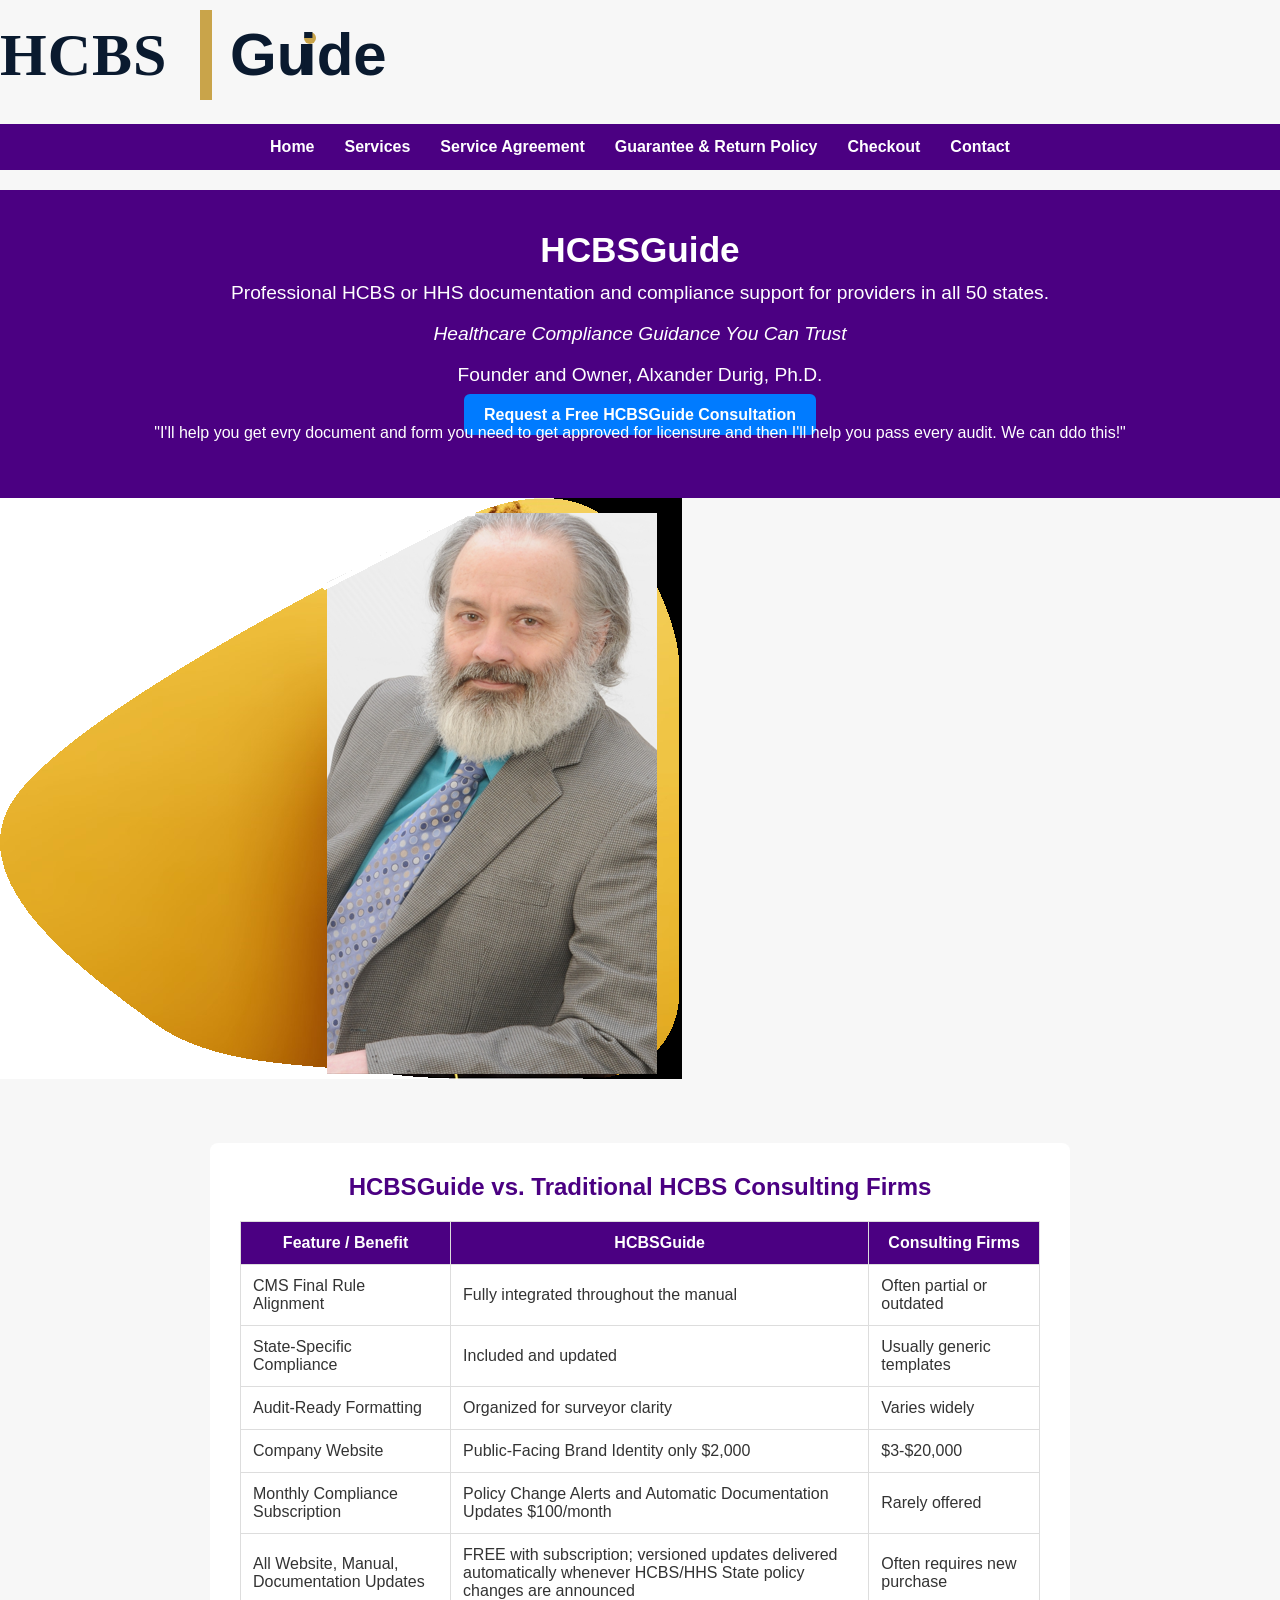
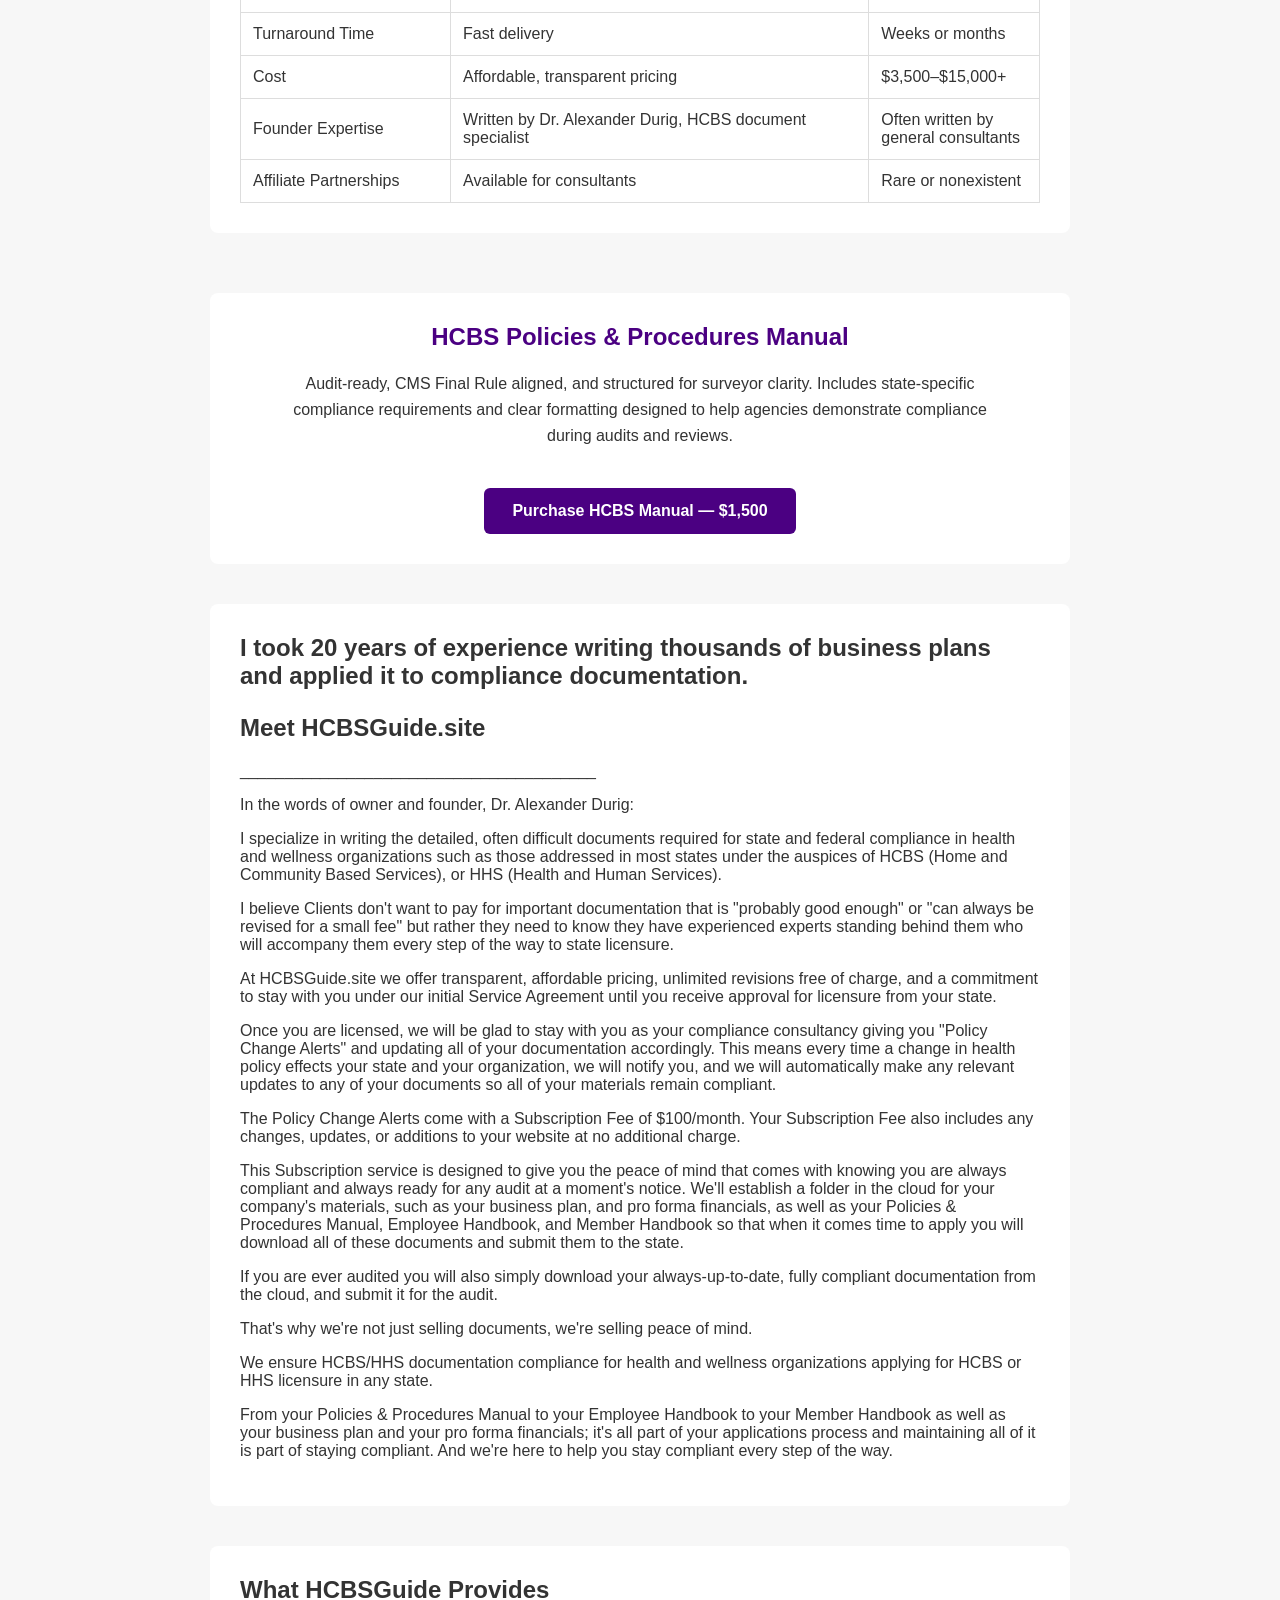
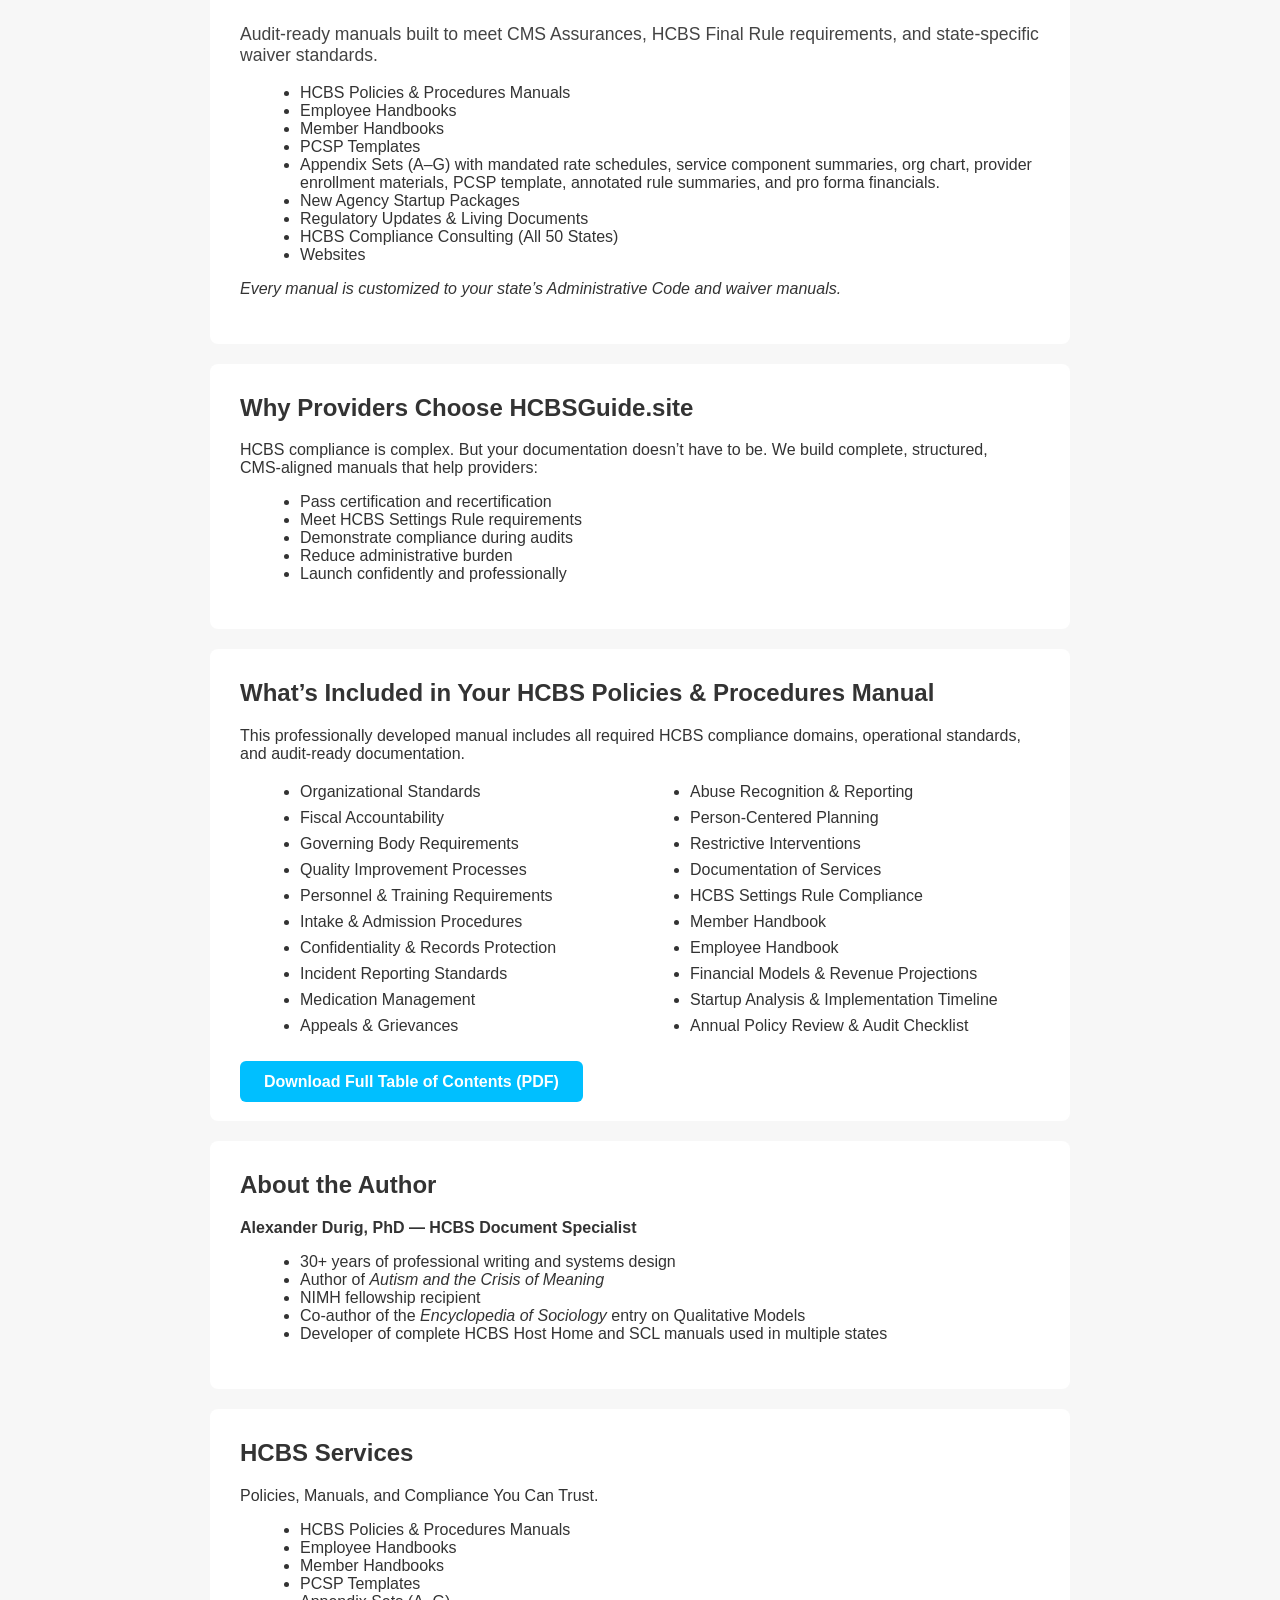
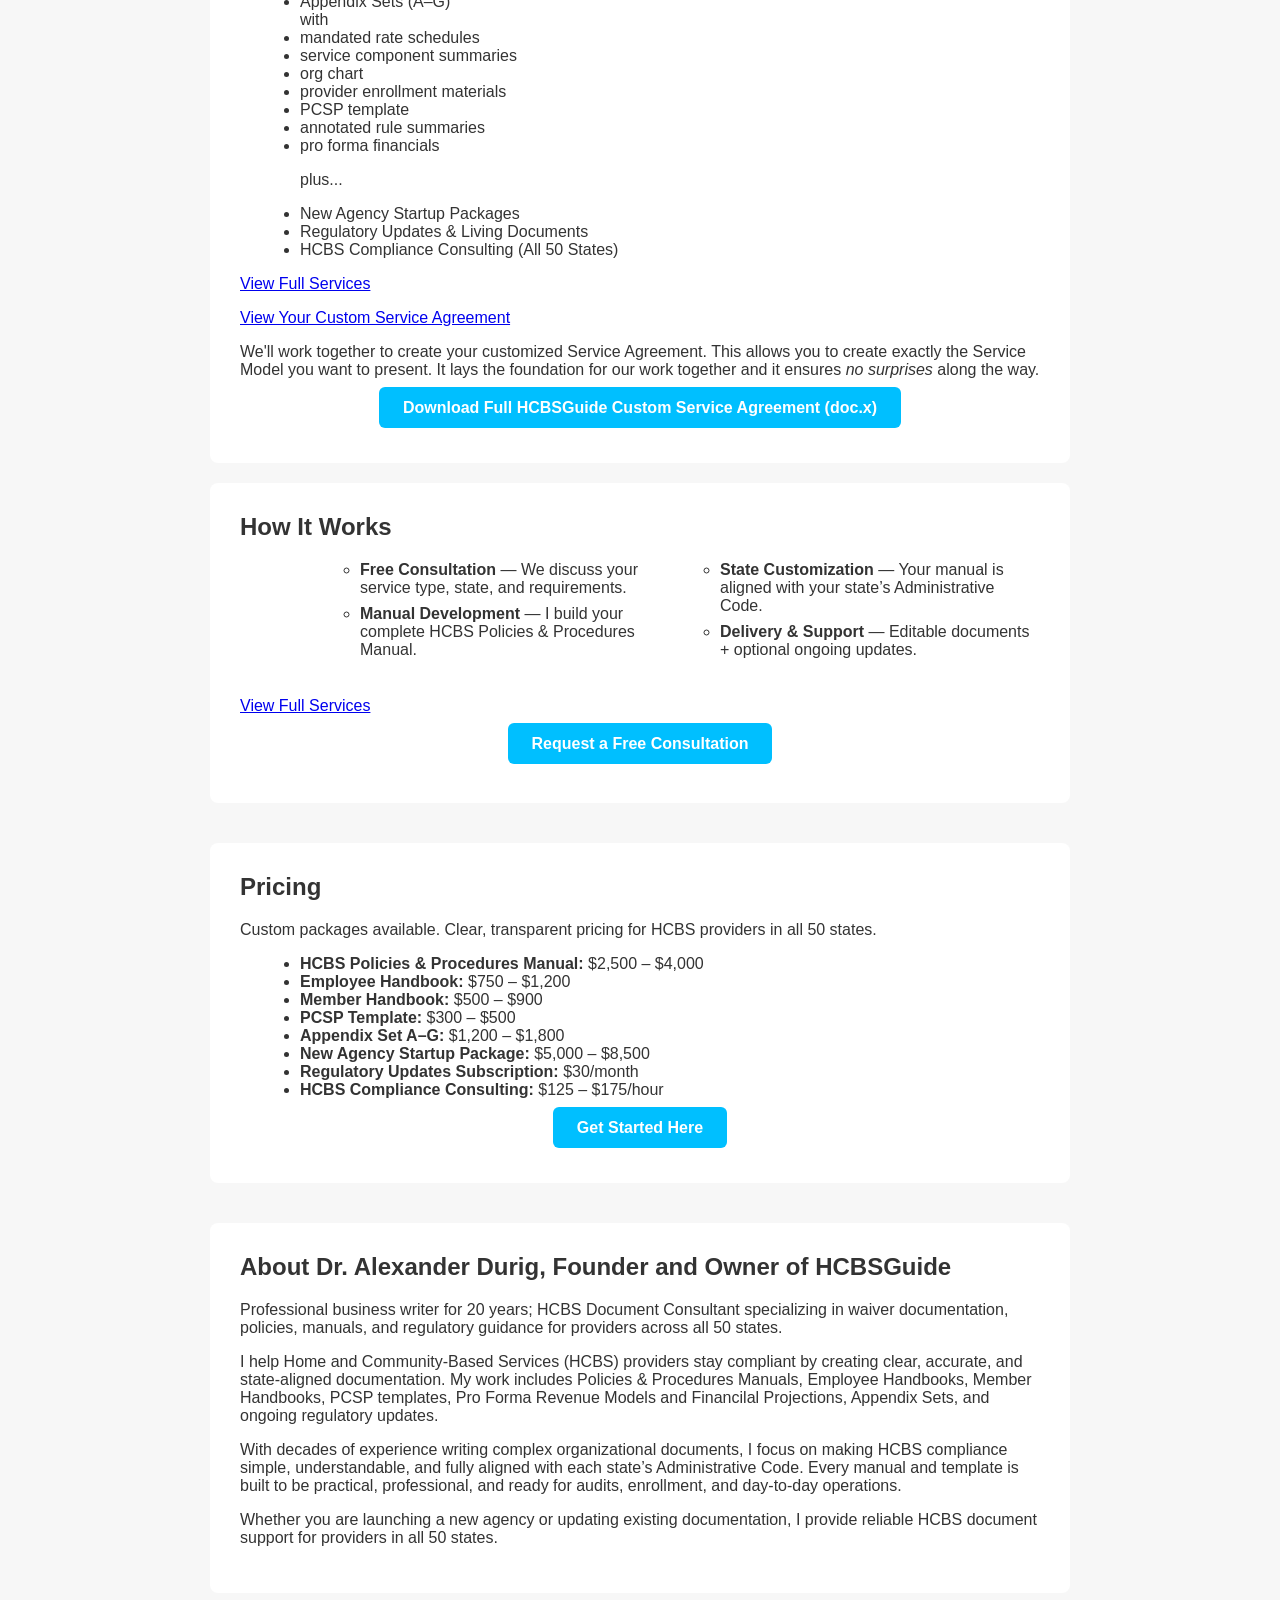
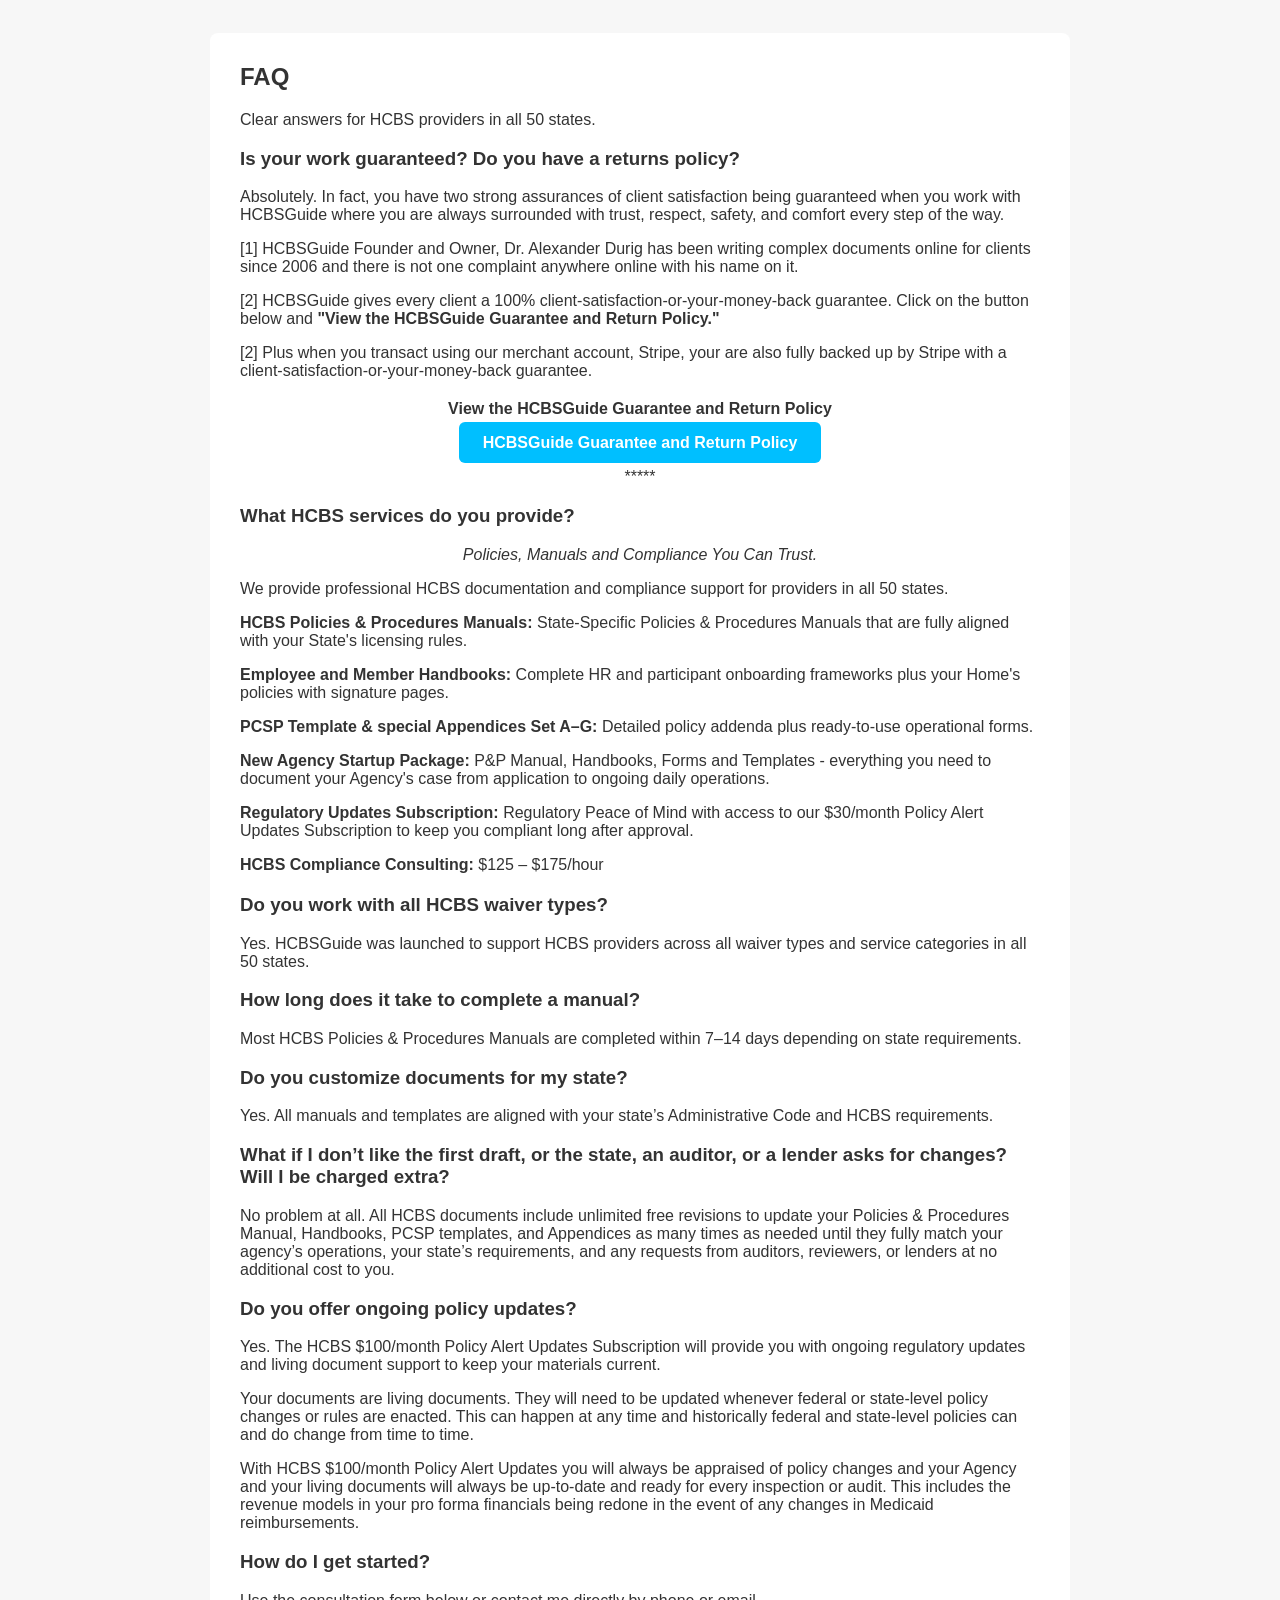
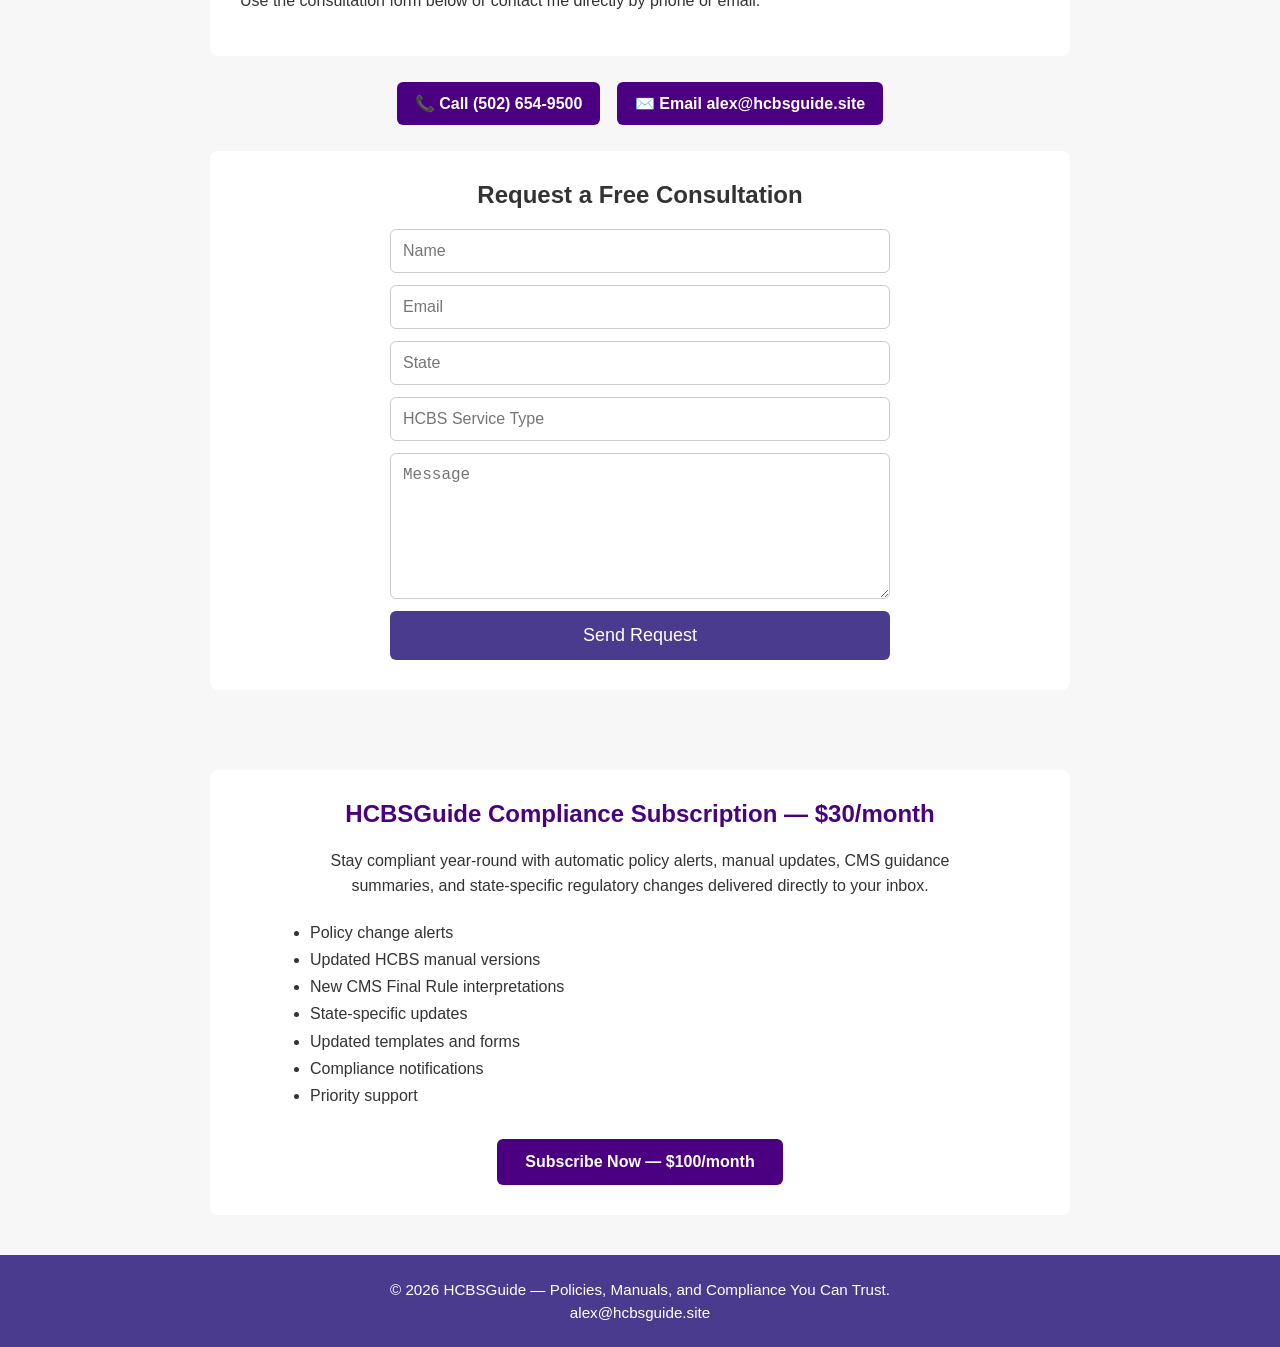
==== commit 4288a7cf: "Enhance consultation request with motivational text Added a motivational message to the consultation" ====
--- a/index.html
+++ b/index.html
@@ -177,7 +177,8 @@
        <center> <a href="#consultation-form" class="cta-button" style="background-color: #007BFF; padding: 12px 20px; color: white; border-radius: 6px; text-decoration: none; font-weight: 600;">
             Request a Free HCBSGuide Consultation
         </a></center>
-    </p>
+        "I'll help you get evry document and form you need to get approved for licensure and then I'll help you pass every audit. We can ddo this!"
+    </p></center>
 </section>
     <div class="image-row">
   <img src="/Alex Durig.png" alt="Alexander Durig, Founder HCBSGuide.site" />
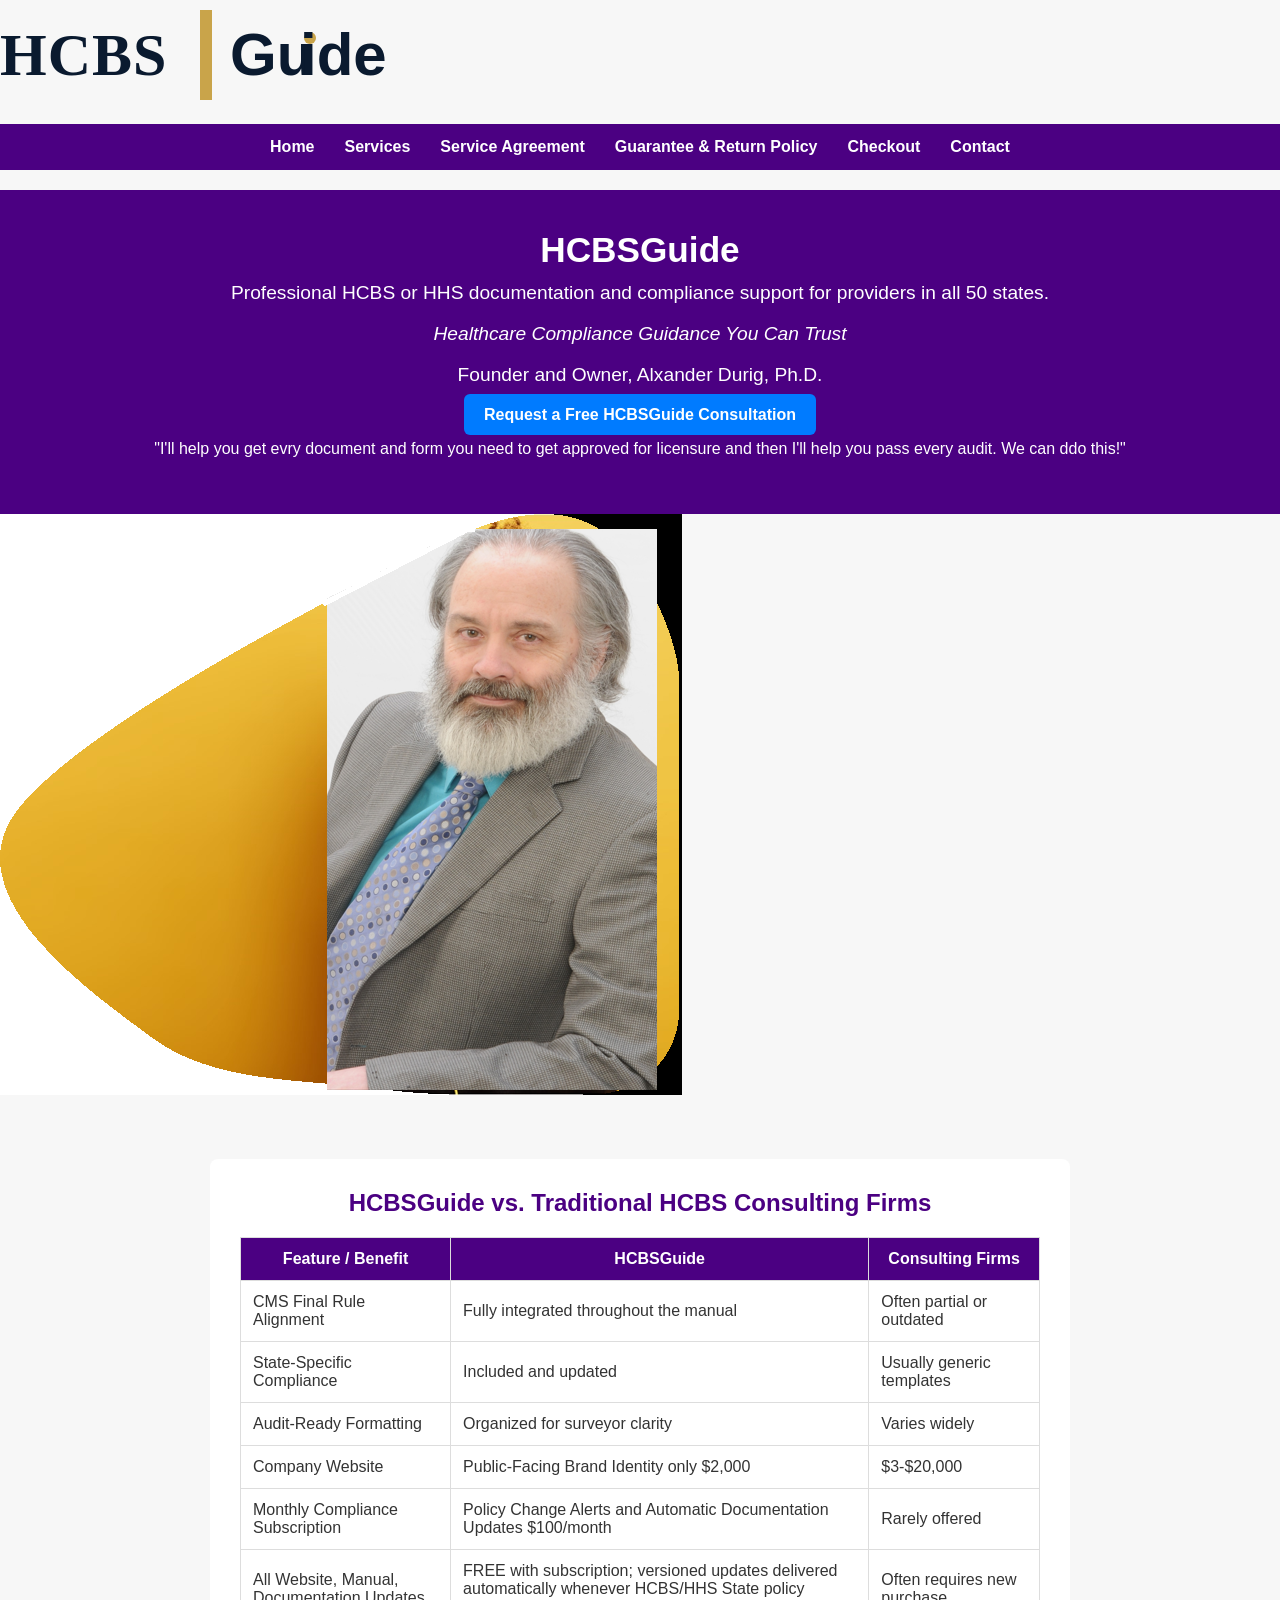
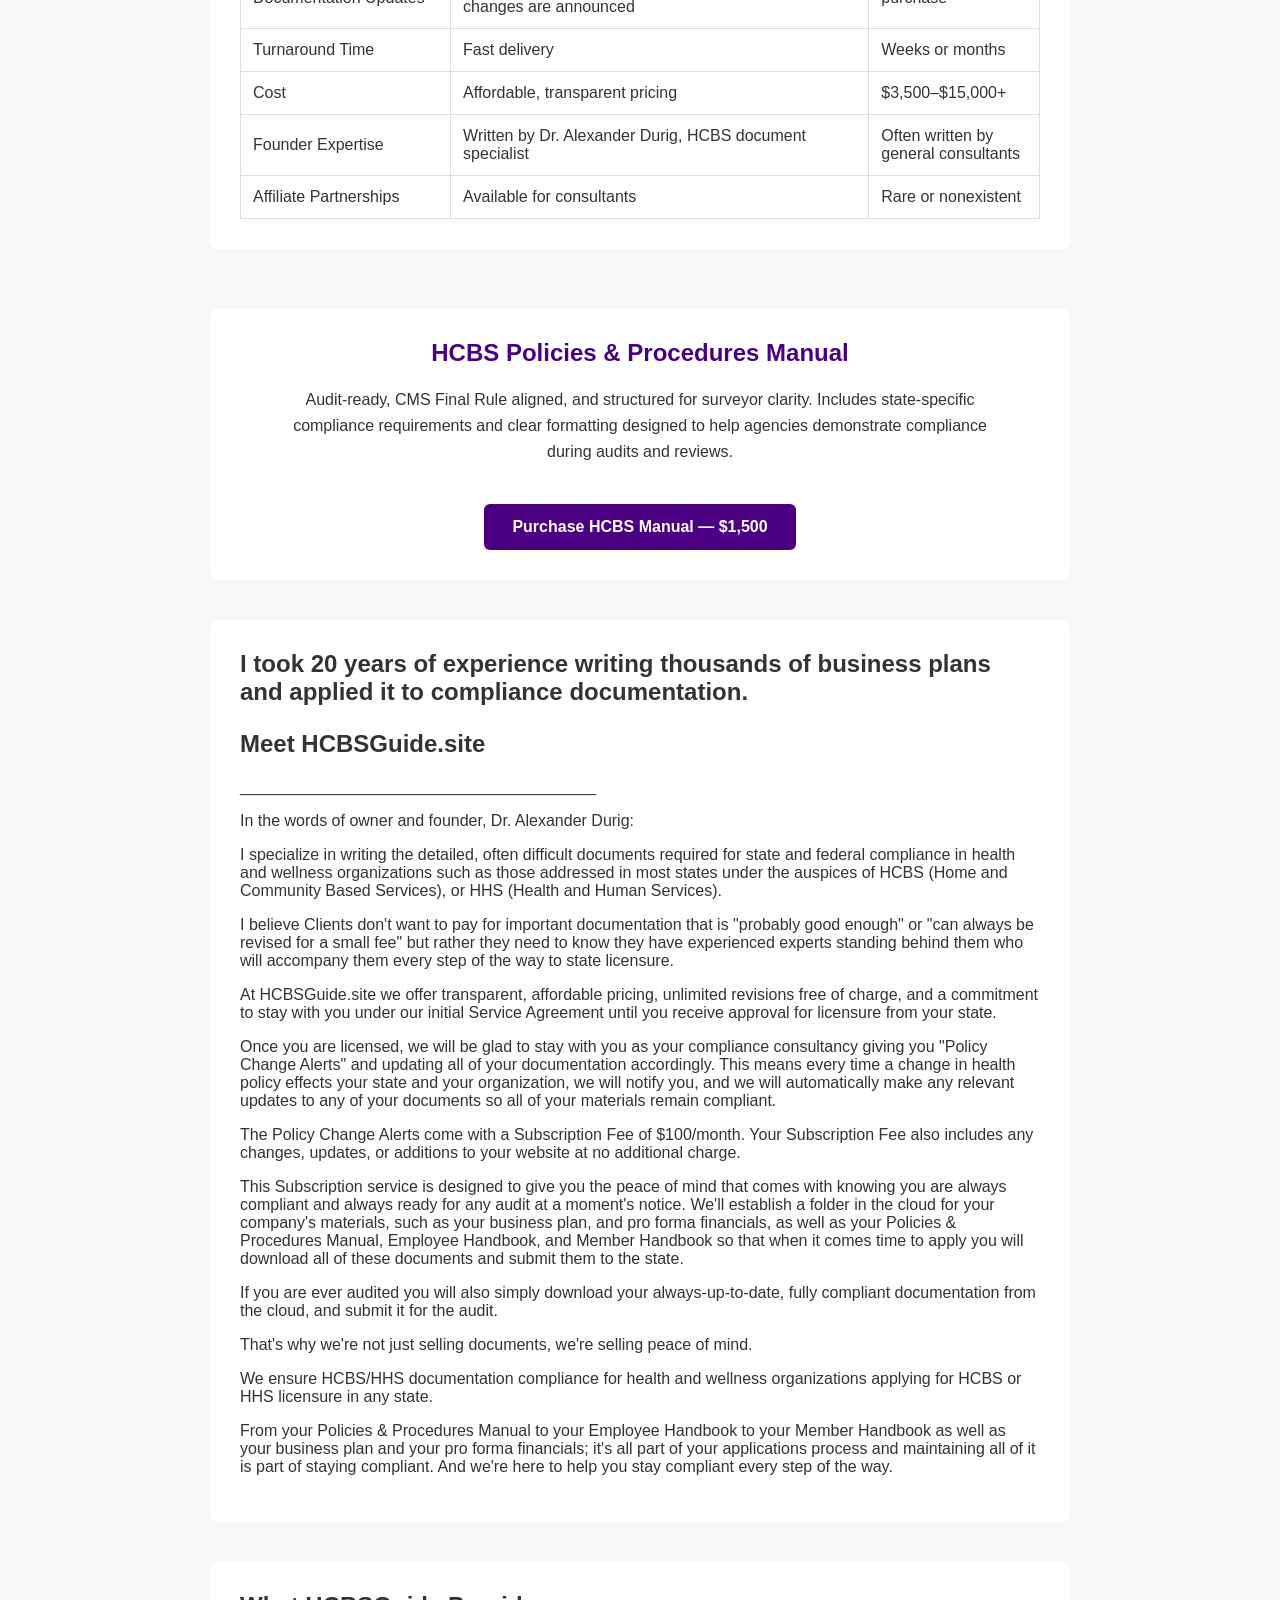
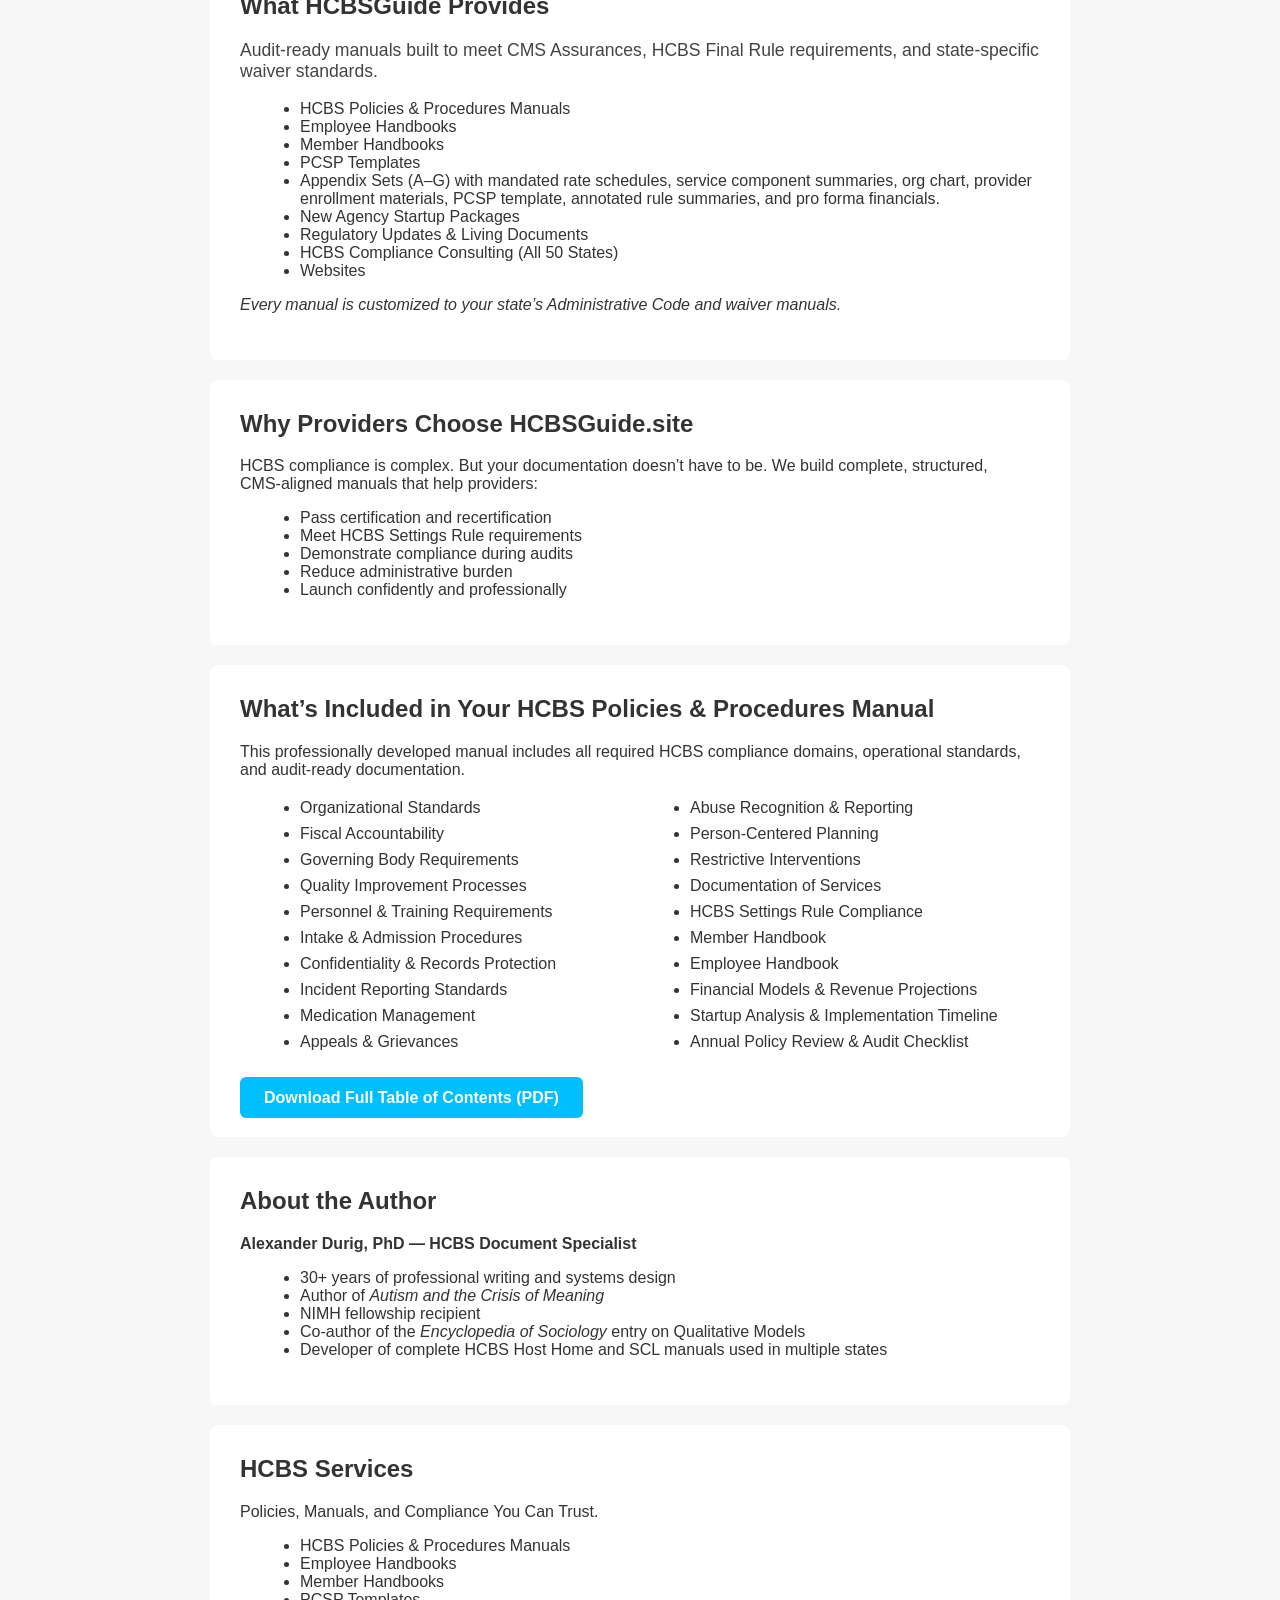
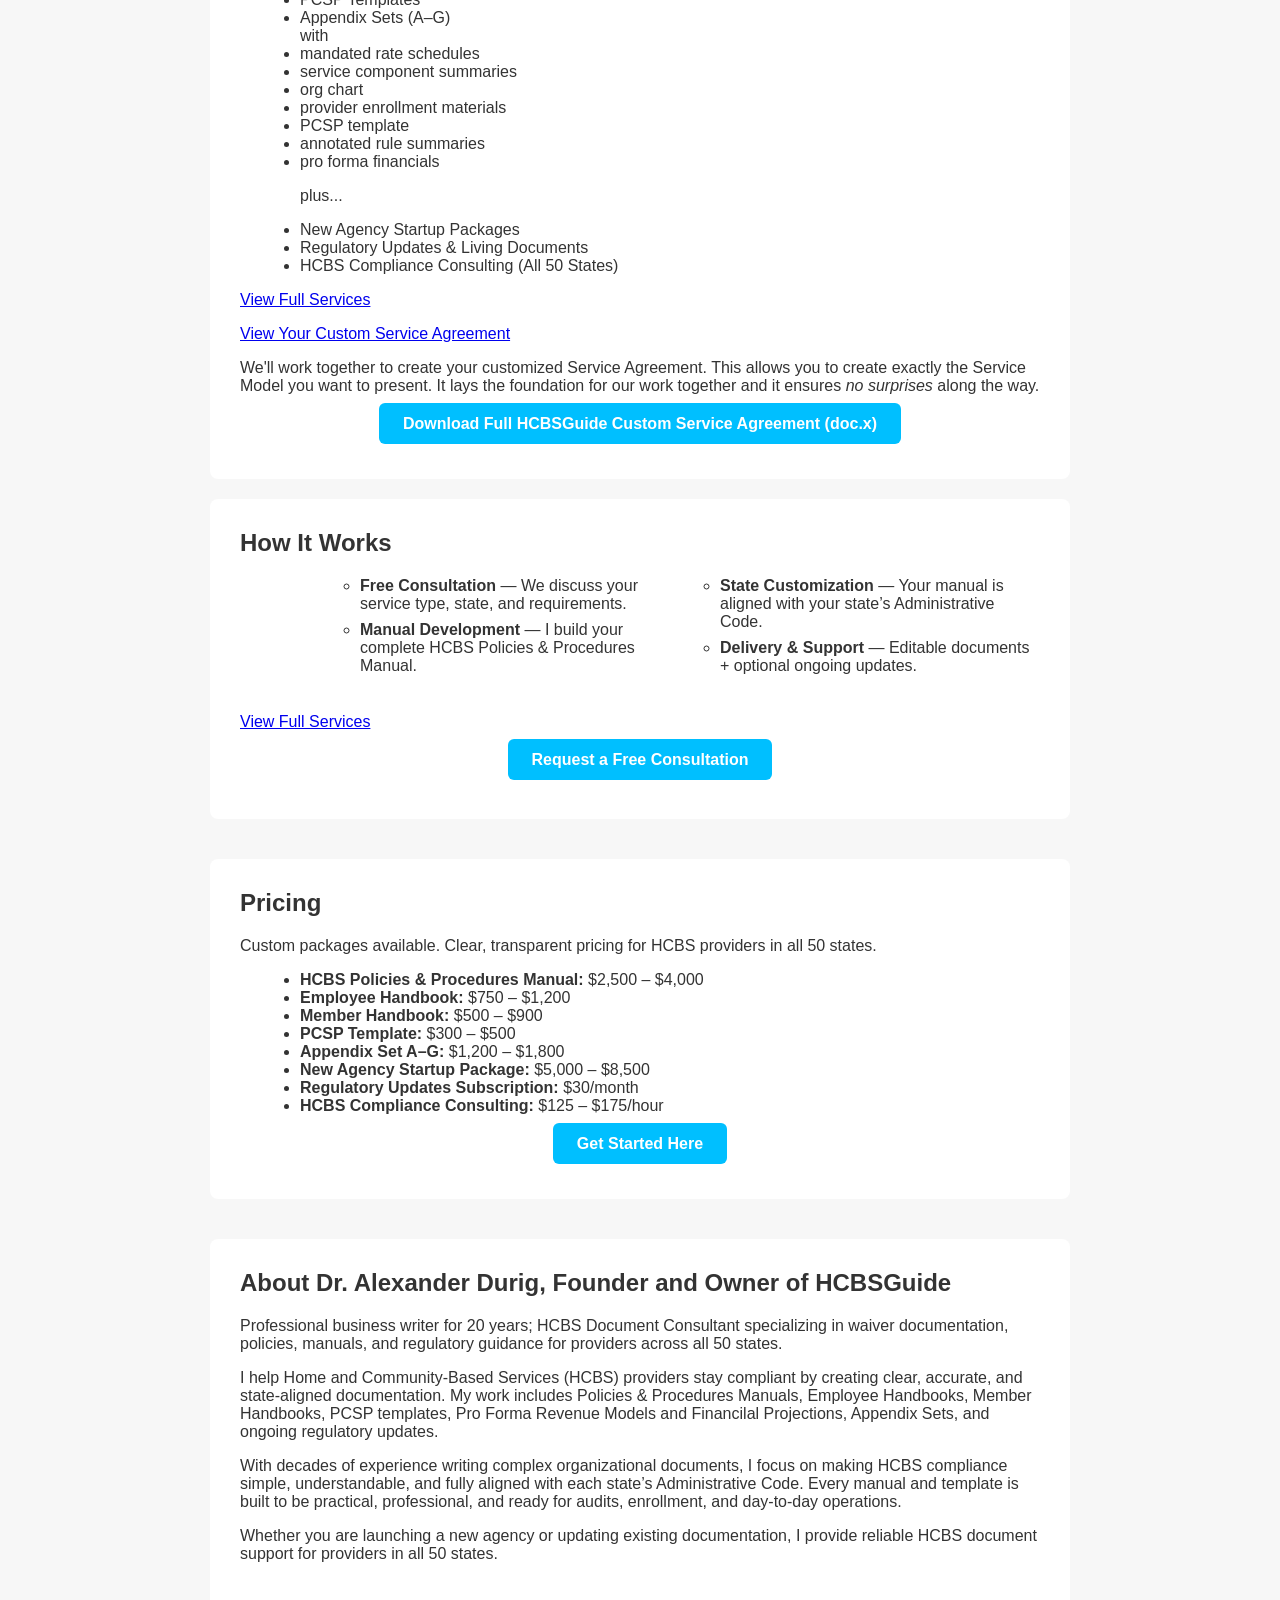
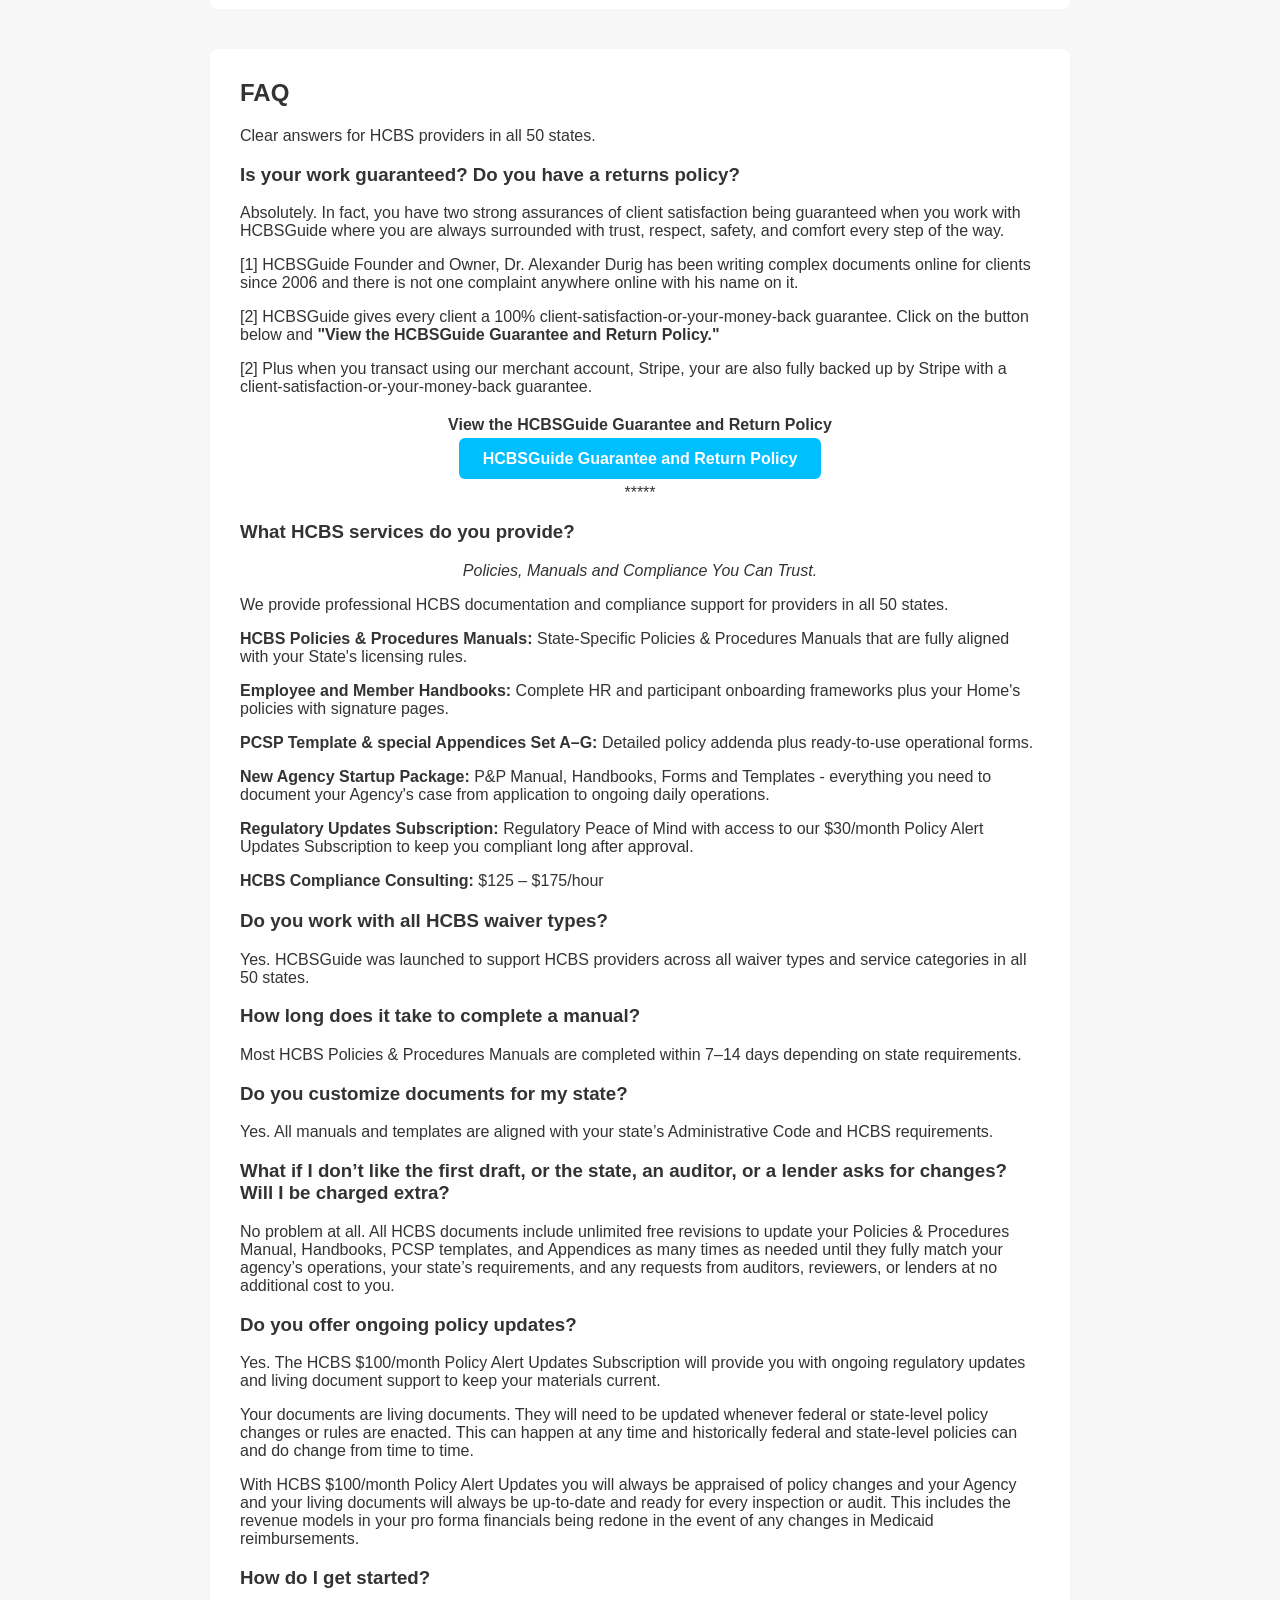
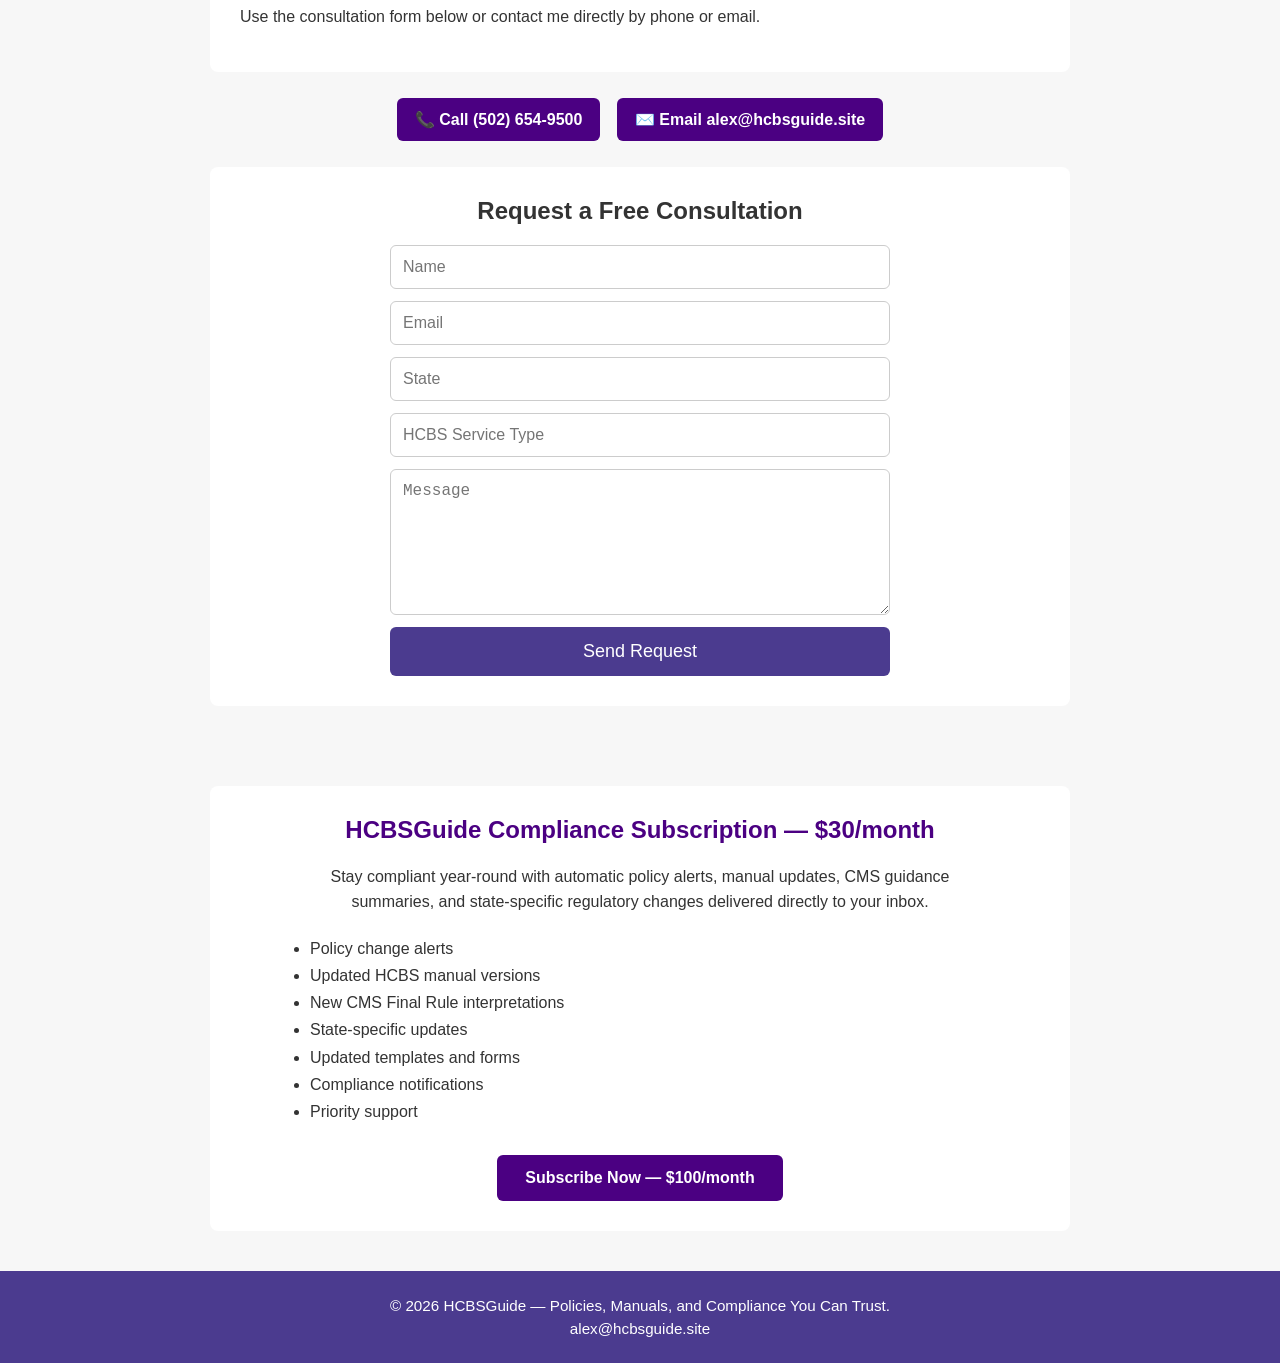
==== commit 5451378a: "Update consultation request button and text Fix HTML structure and correct text placement." ====
--- a/index.html
+++ b/index.html
@@ -176,8 +176,8 @@
     <p style="margin-top: 20px;">
        <center> <a href="#consultation-form" class="cta-button" style="background-color: #007BFF; padding: 12px 20px; color: white; border-radius: 6px; text-decoration: none; font-weight: 600;">
             Request a Free HCBSGuide Consultation
-        </a></center>
-        "I'll help you get evry document and form you need to get approved for licensure and then I'll help you pass every audit. We can ddo this!"
+        </a></p>
+        <p>"I'll help you get evry document and form you need to get approved for licensure and then I'll help you pass every audit. We can ddo this!"
     </p></center>
 </section>
     <div class="image-row">
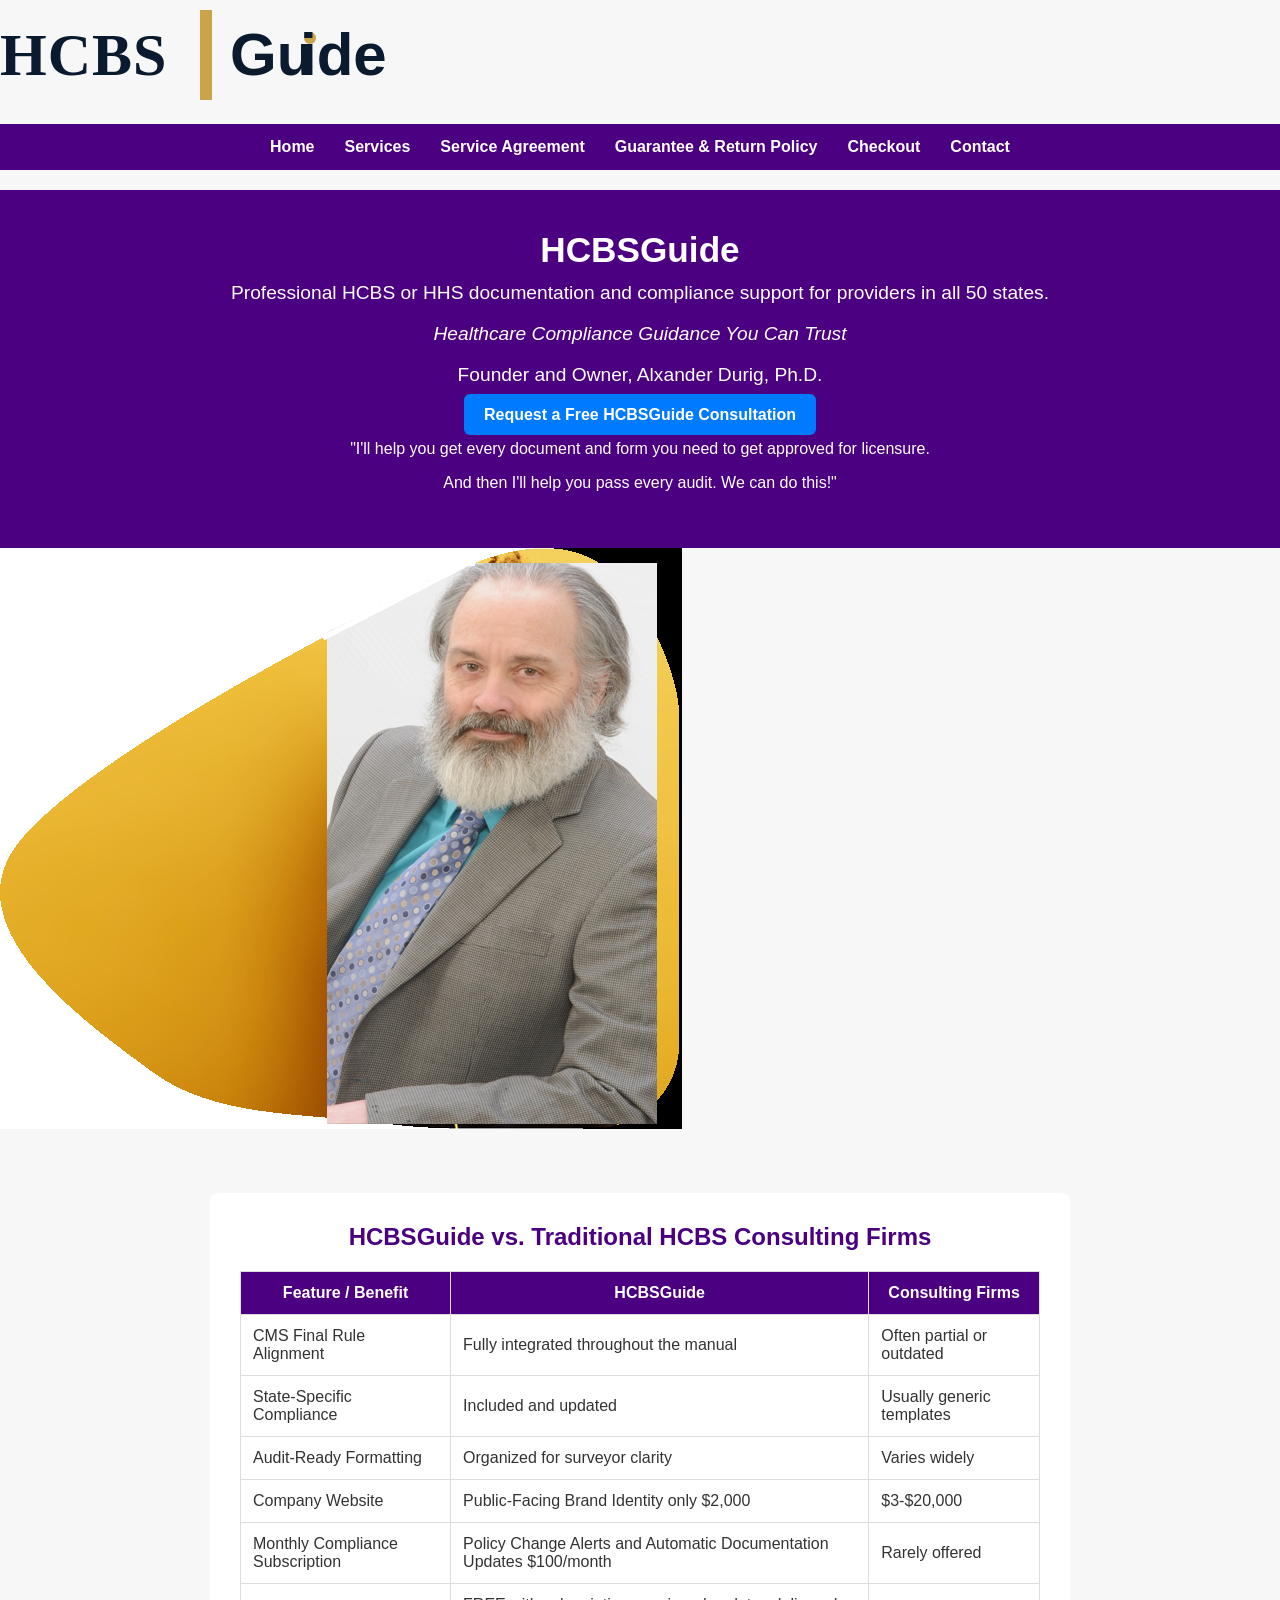
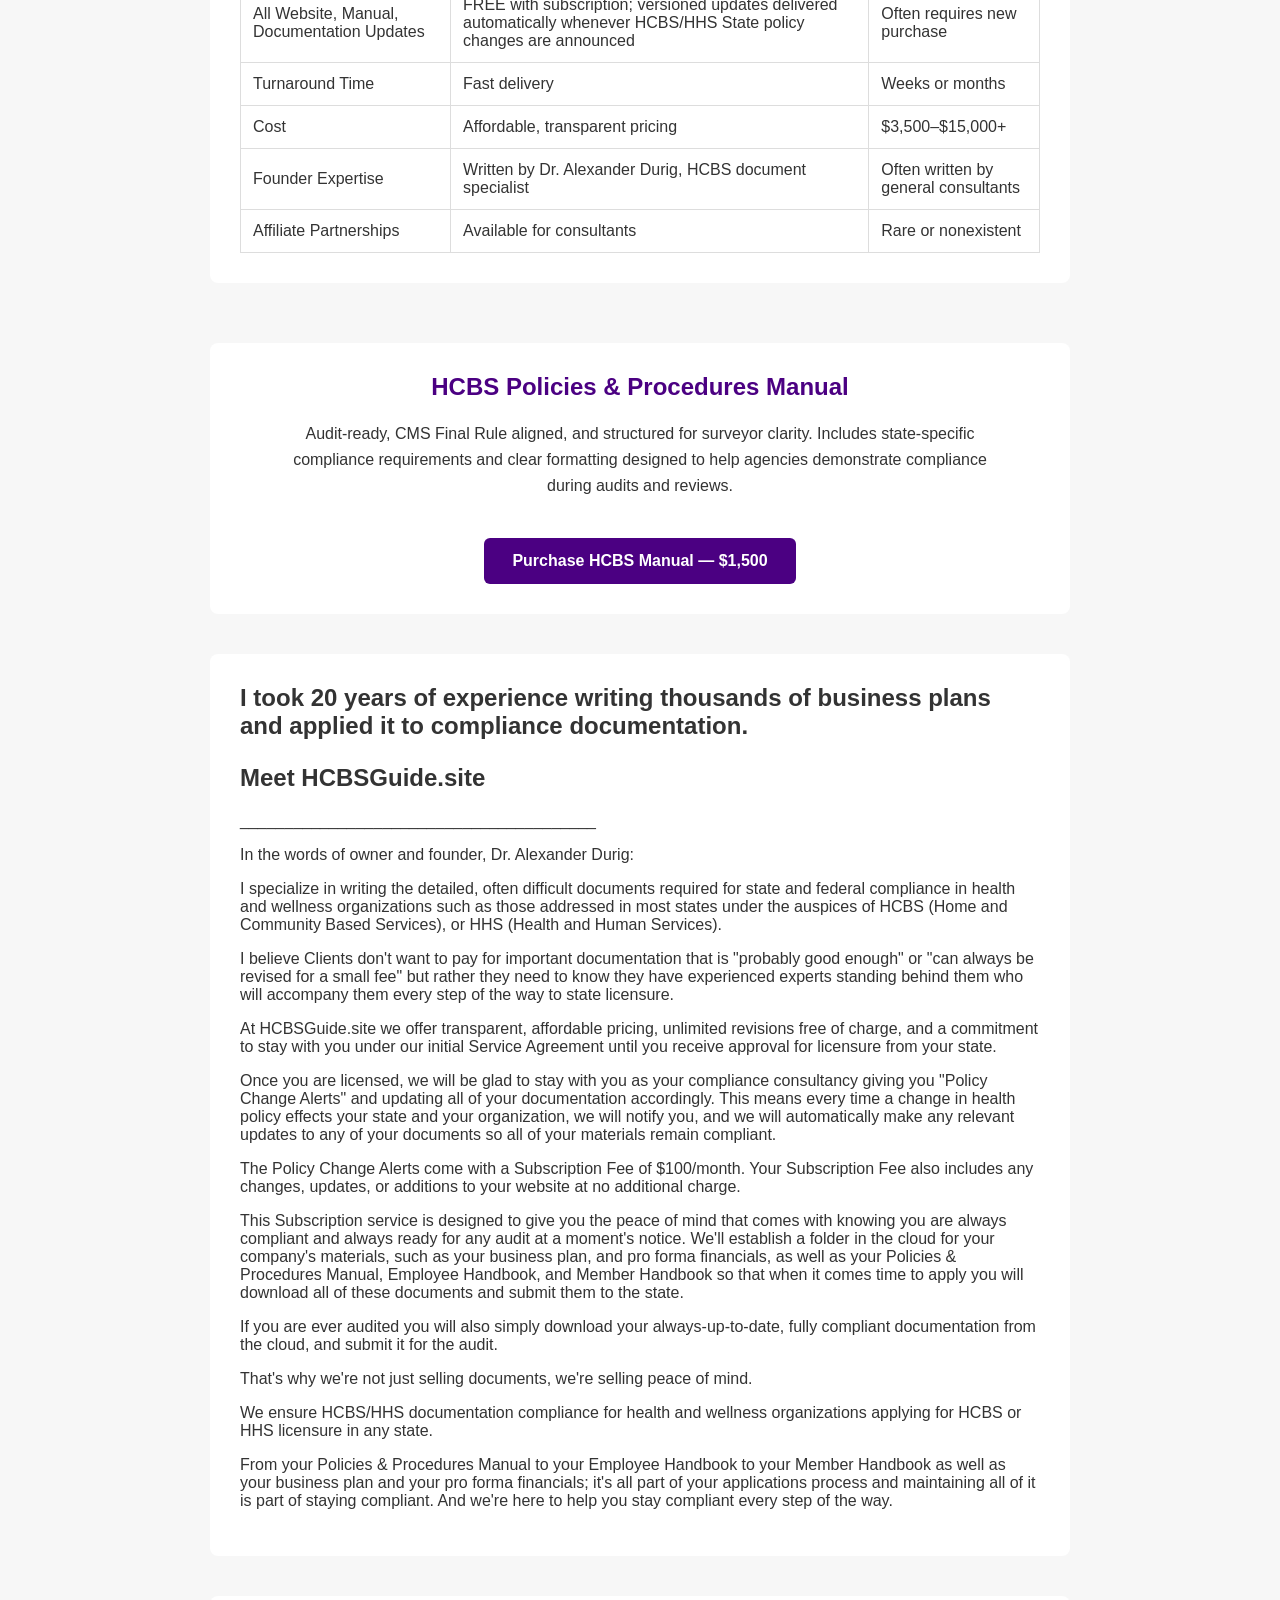
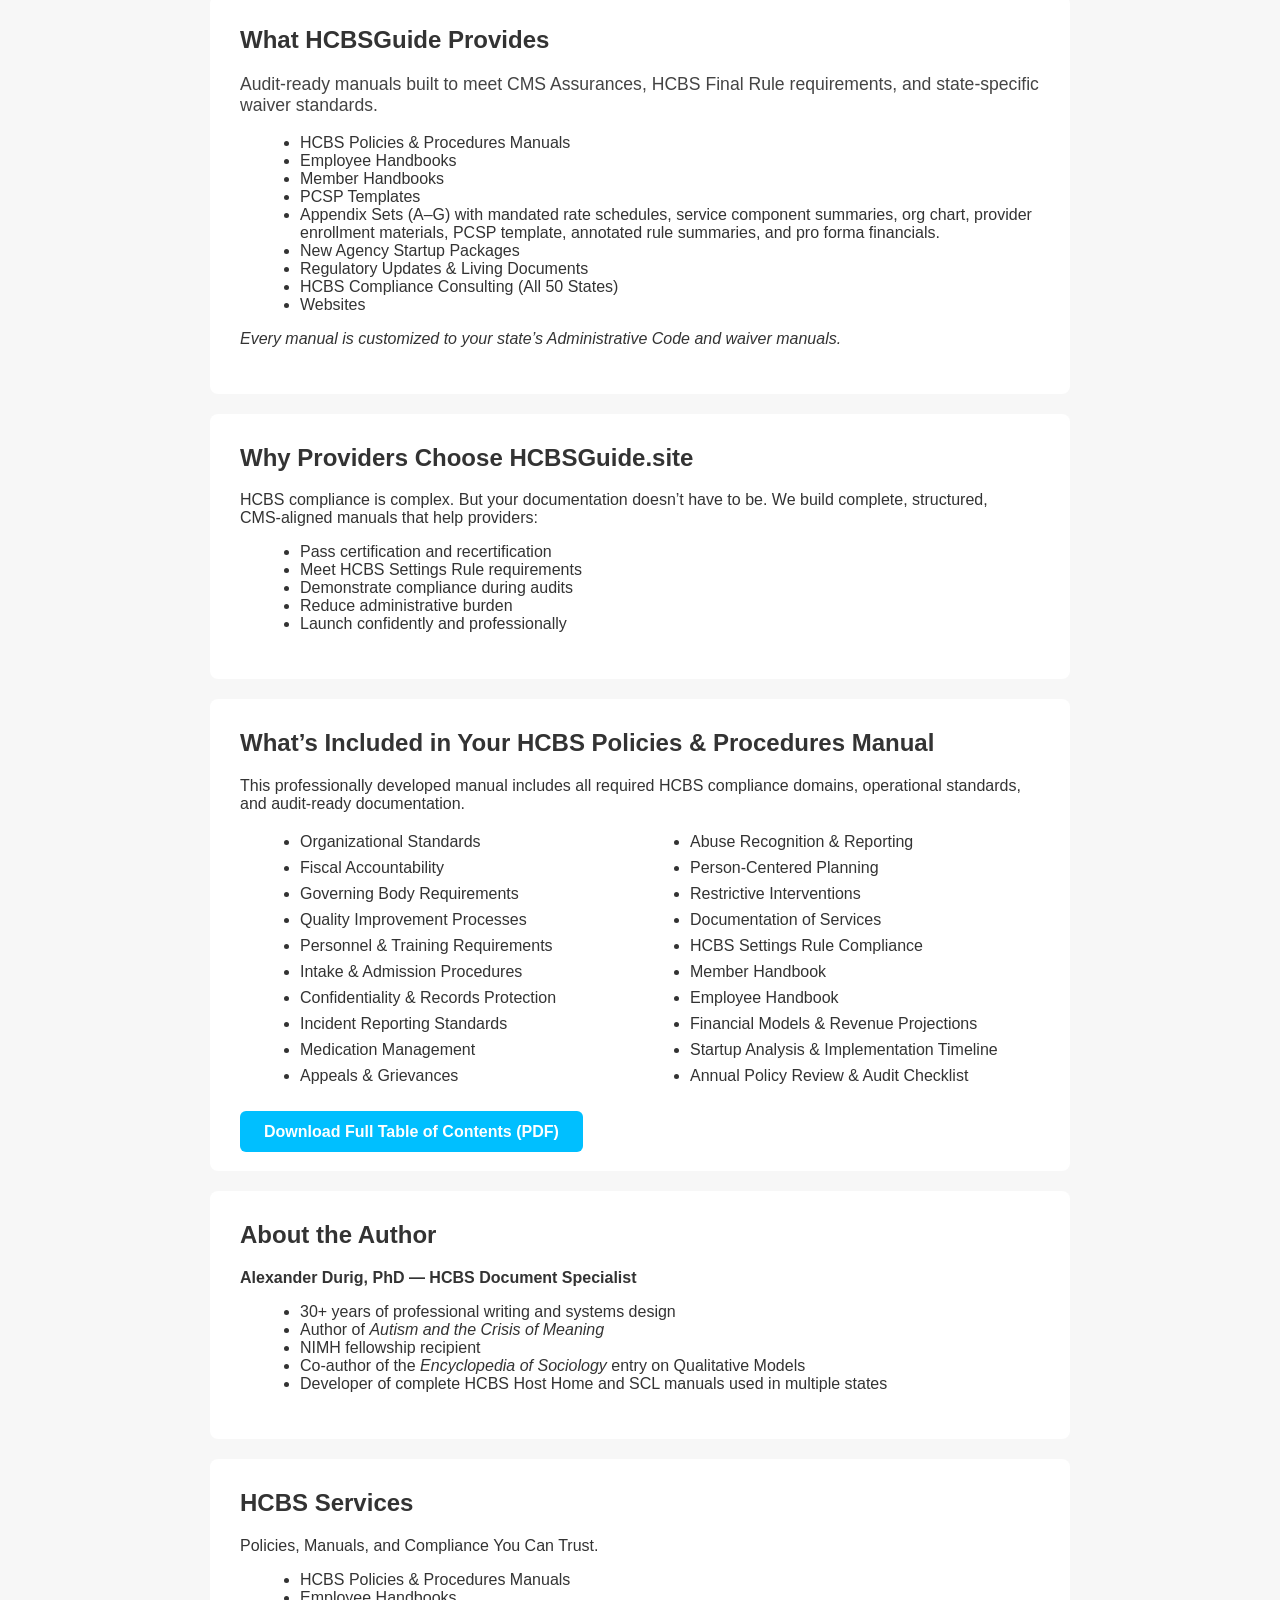
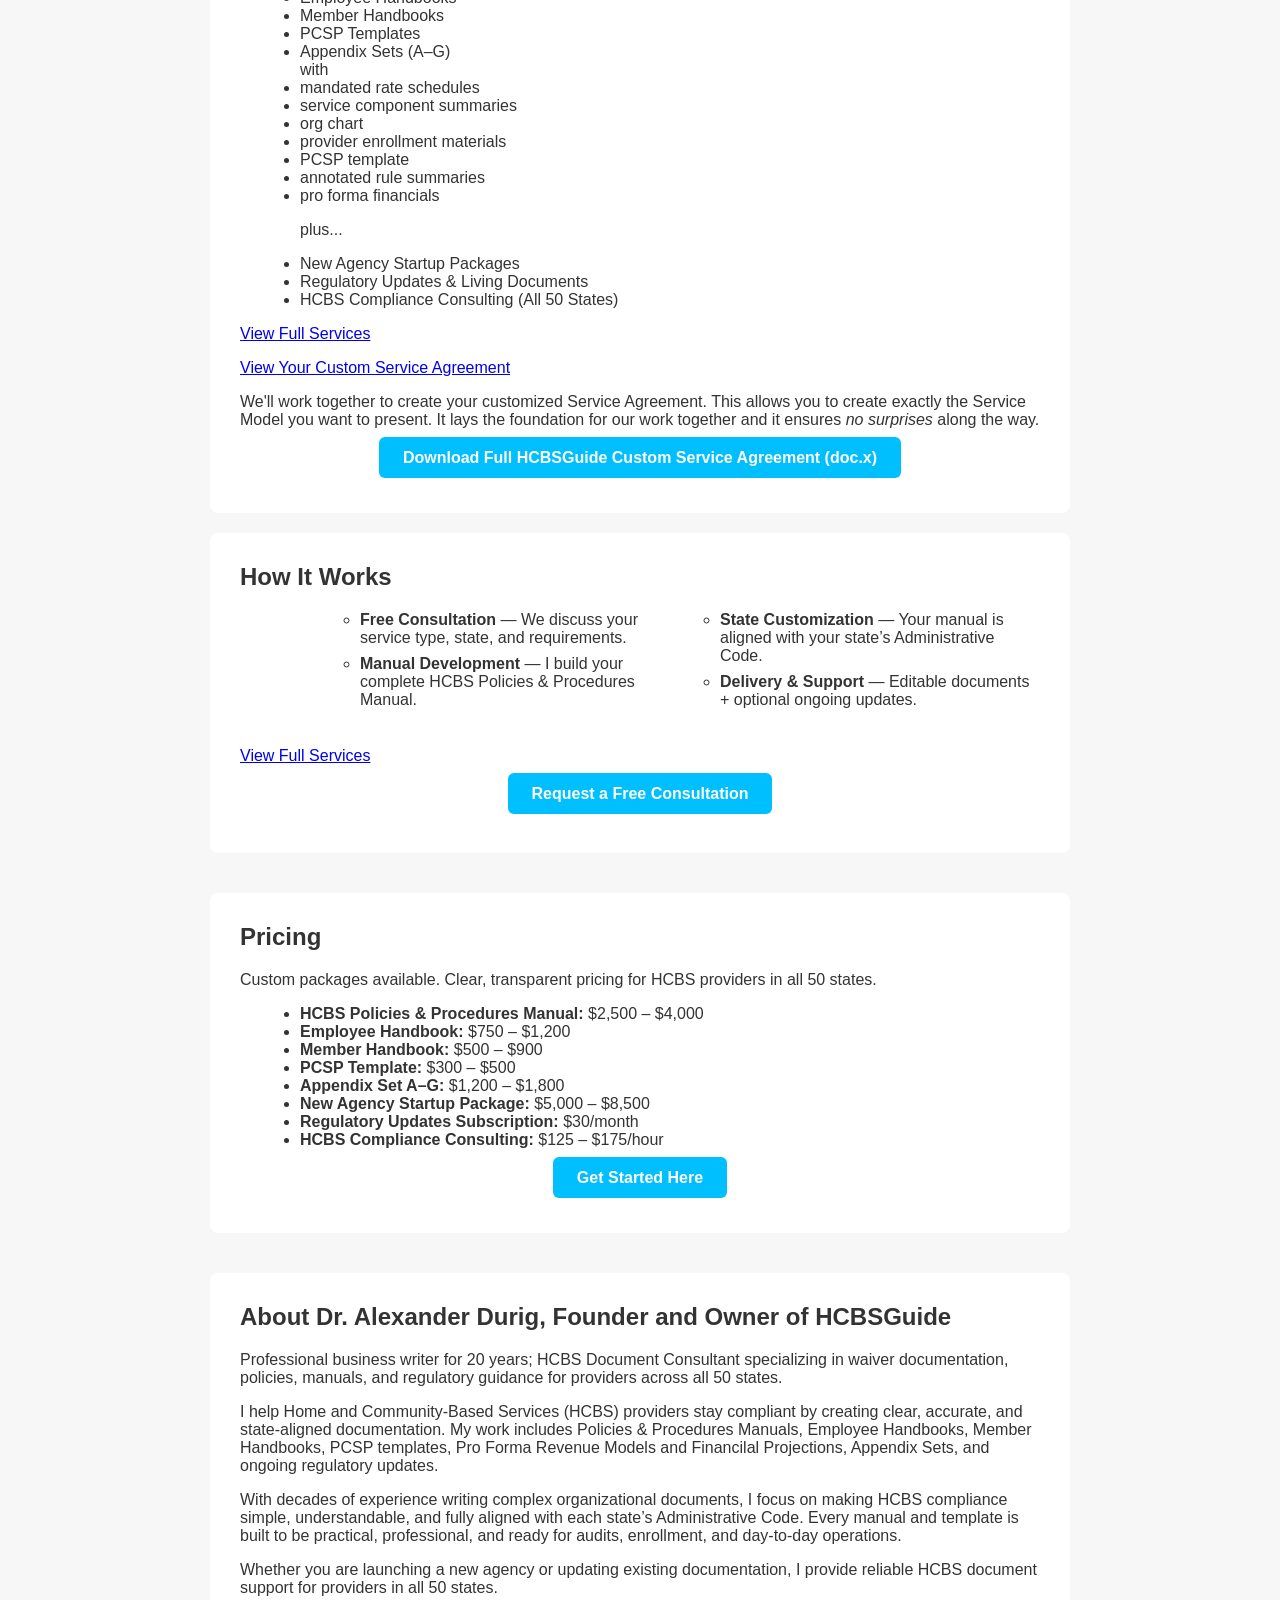
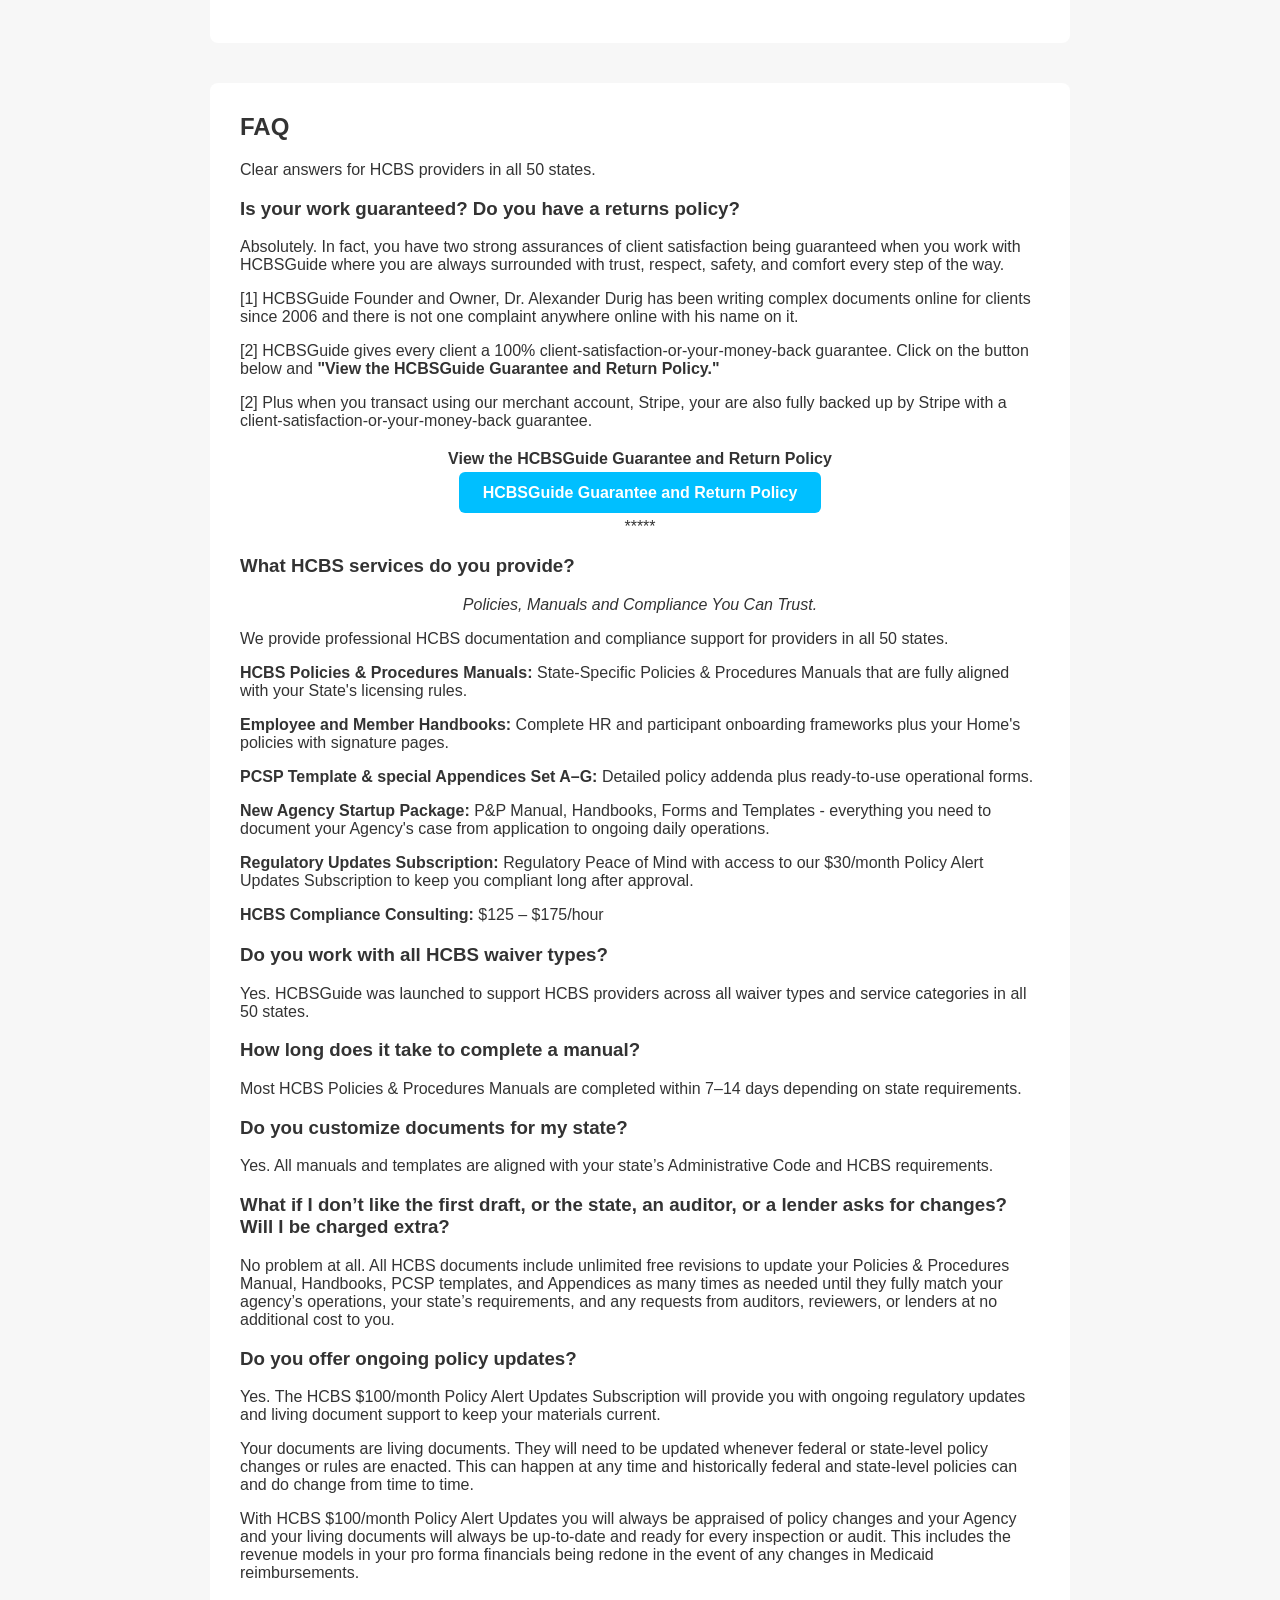
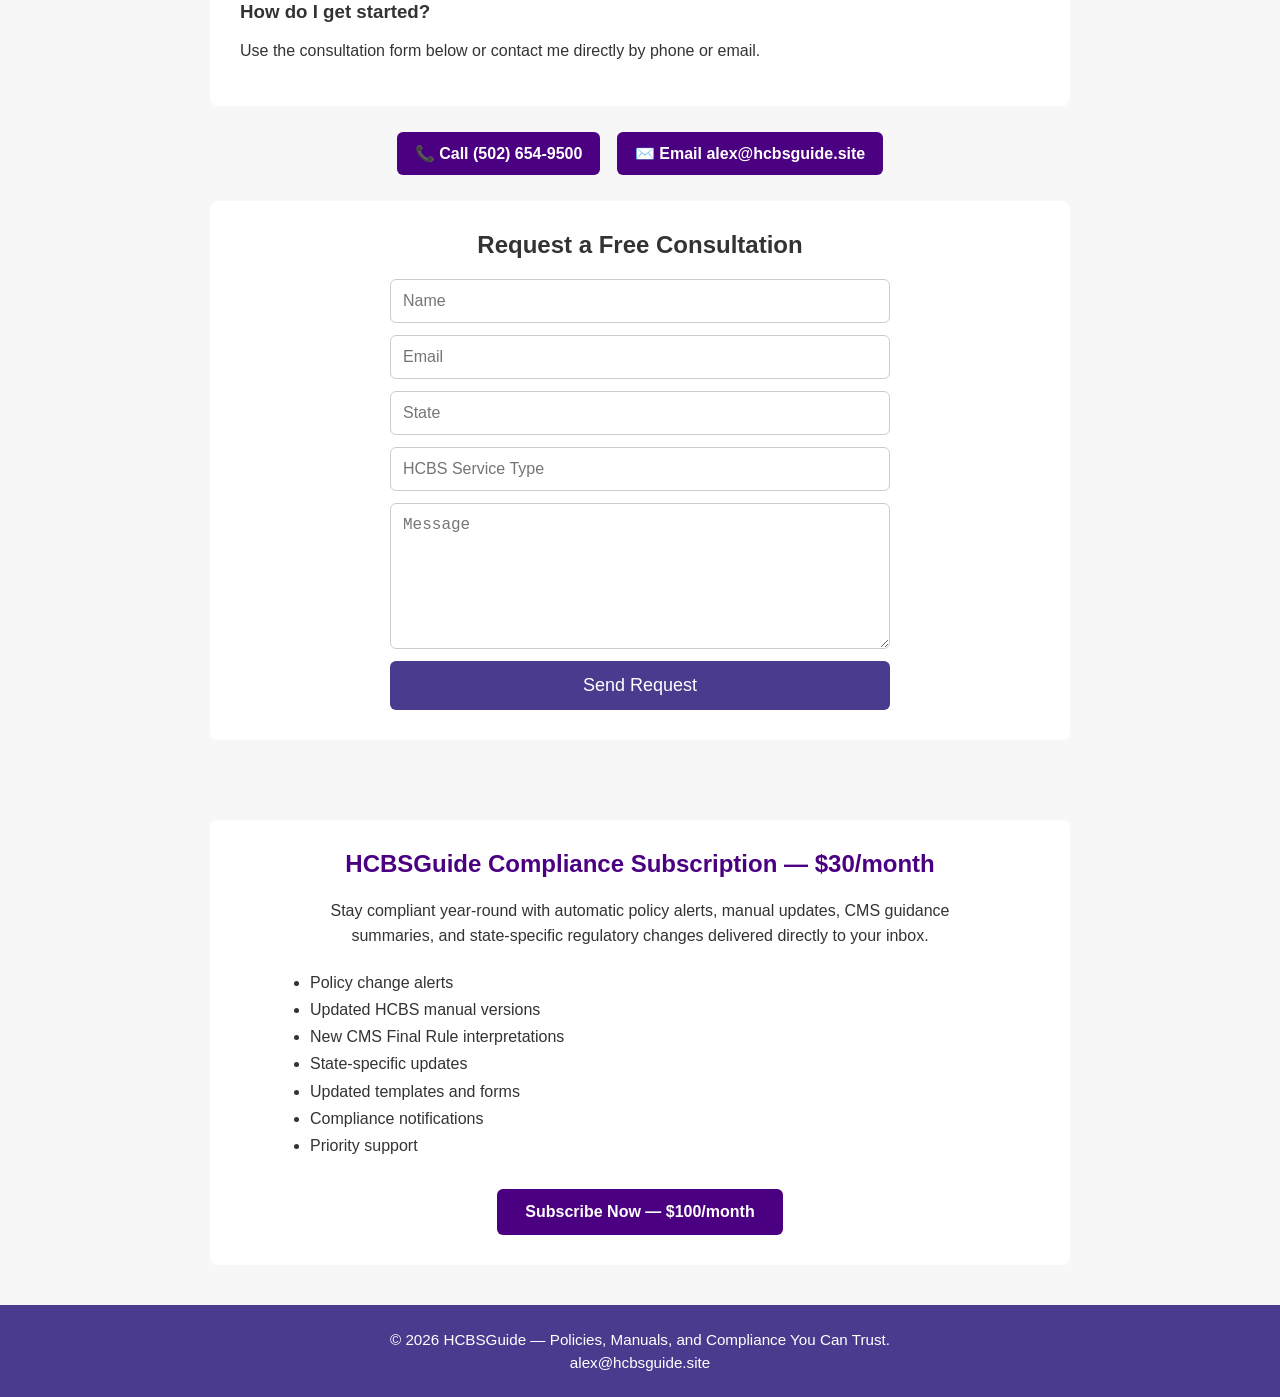
==== commit 960191e1: "Fix text formatting and spelling in index.html Corrected spelling errors and improved formatting of " ====
--- a/index.html
+++ b/index.html
@@ -177,8 +177,10 @@
        <center> <a href="#consultation-form" class="cta-button" style="background-color: #007BFF; padding: 12px 20px; color: white; border-radius: 6px; text-decoration: none; font-weight: 600;">
             Request a Free HCBSGuide Consultation
         </a></p>
-        <p>"I'll help you get evry document and form you need to get approved for licensure and then I'll help you pass every audit. We can ddo this!"
-    </p></center>
+    <p>    
+    <p><em></em>"I'll help you get every document and form you need to get approved for licensure.</p>
+    <p>And then I'll help you pass every audit. We can do this!"</em></p>
+    </center></p>
 </section>
     <div class="image-row">
   <img src="/Alex Durig.png" alt="Alexander Durig, Founder HCBSGuide.site" />
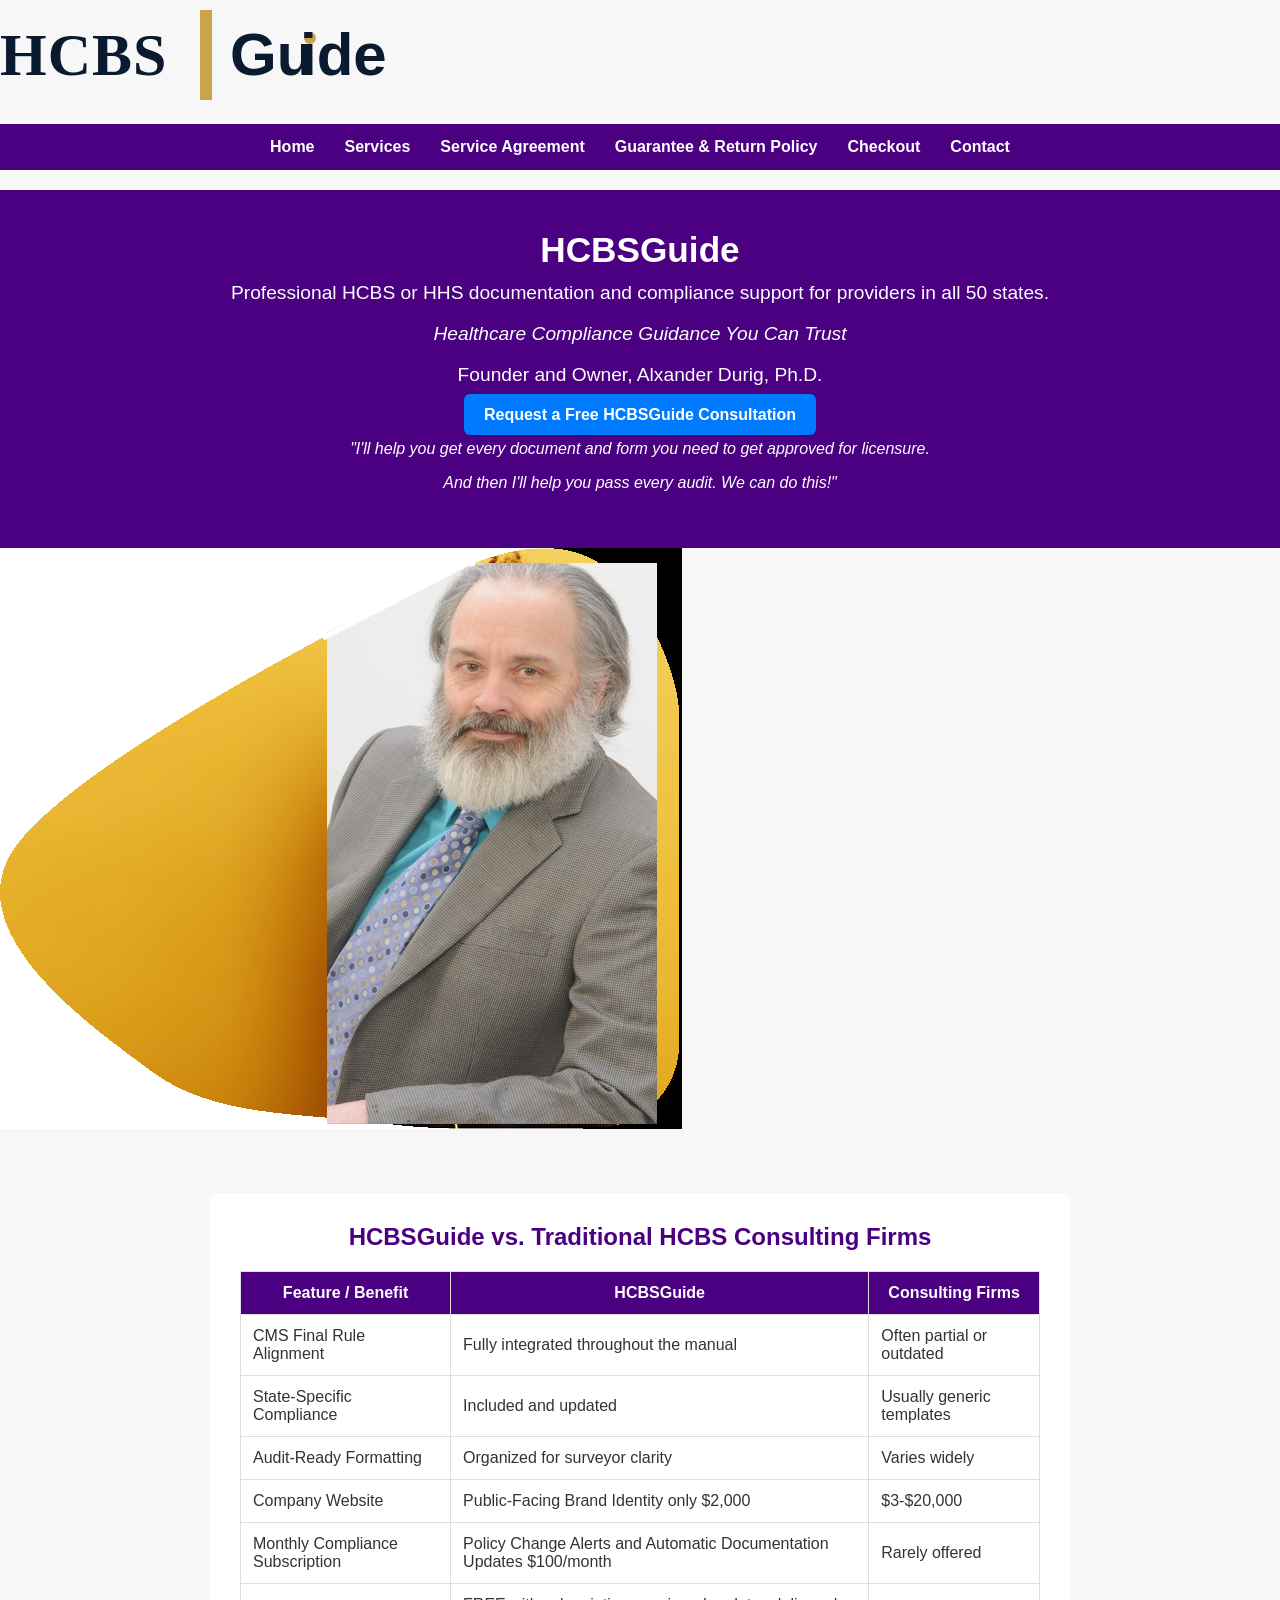
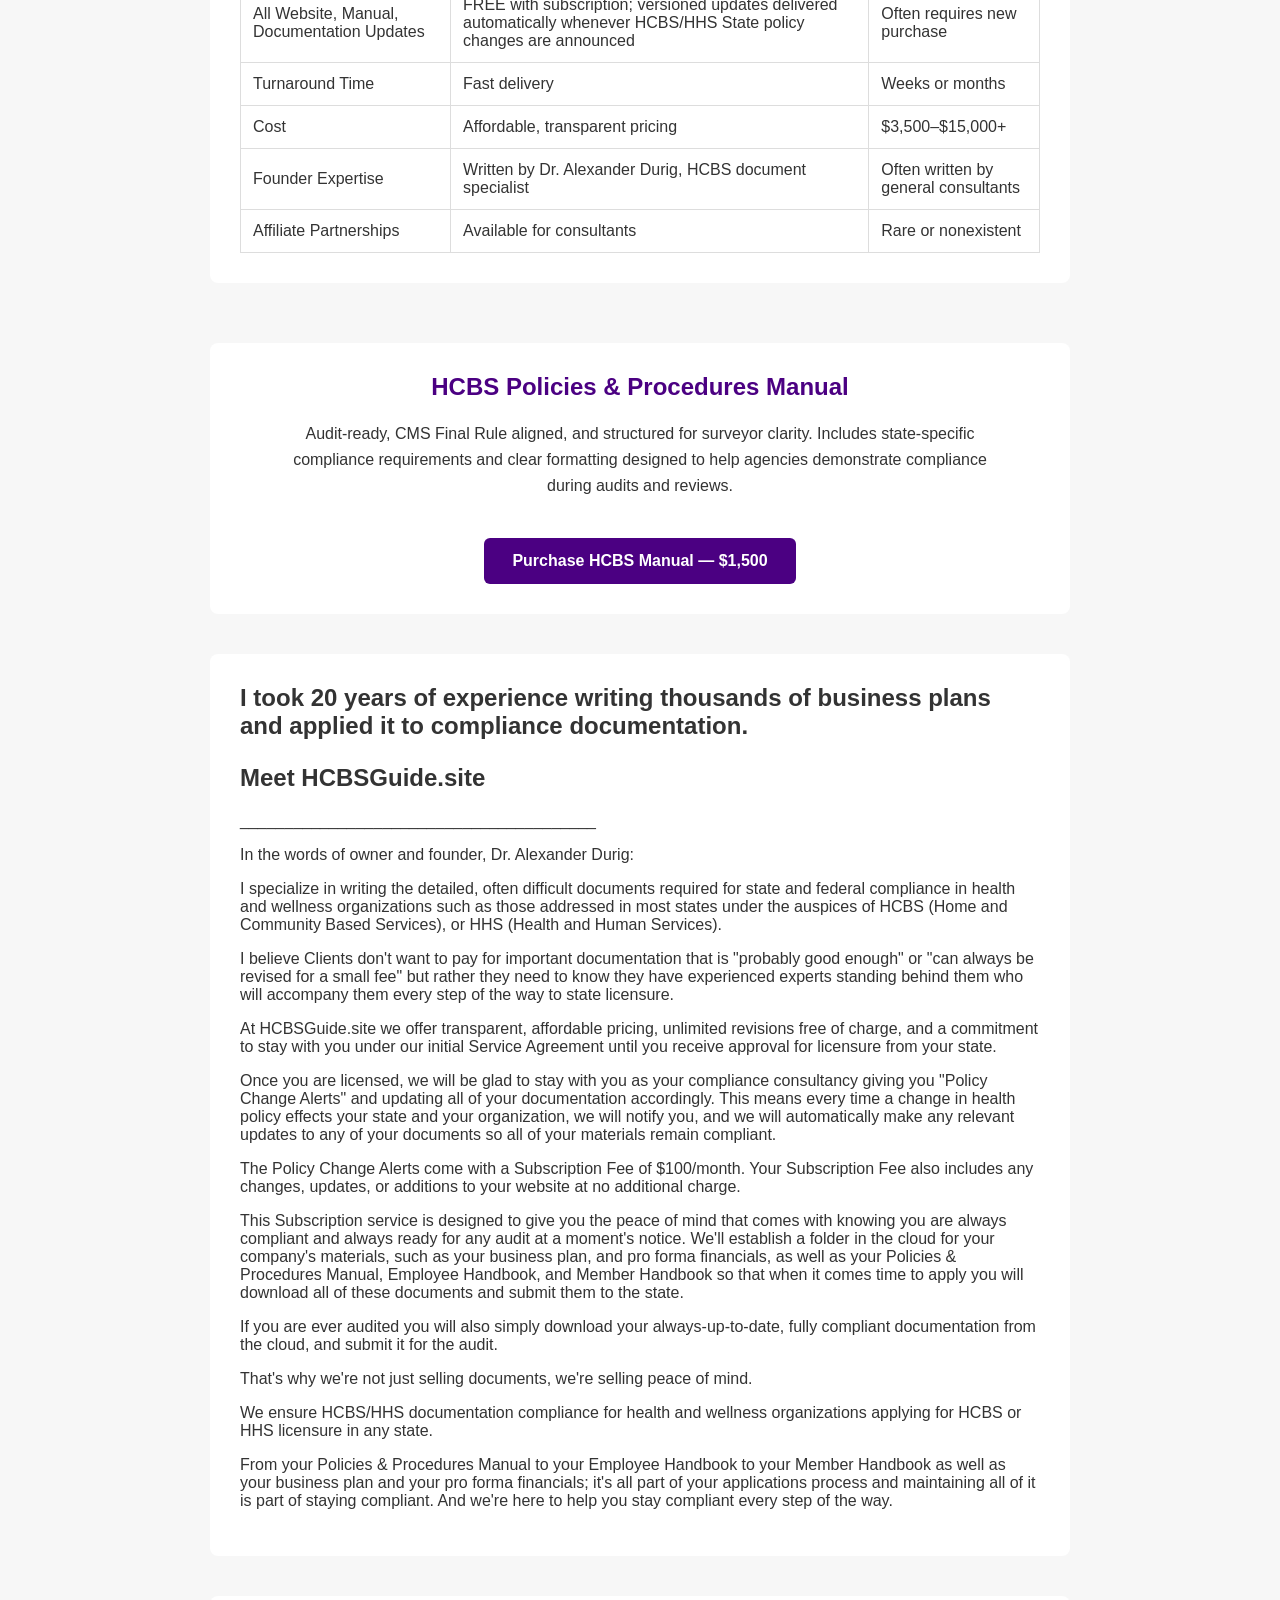
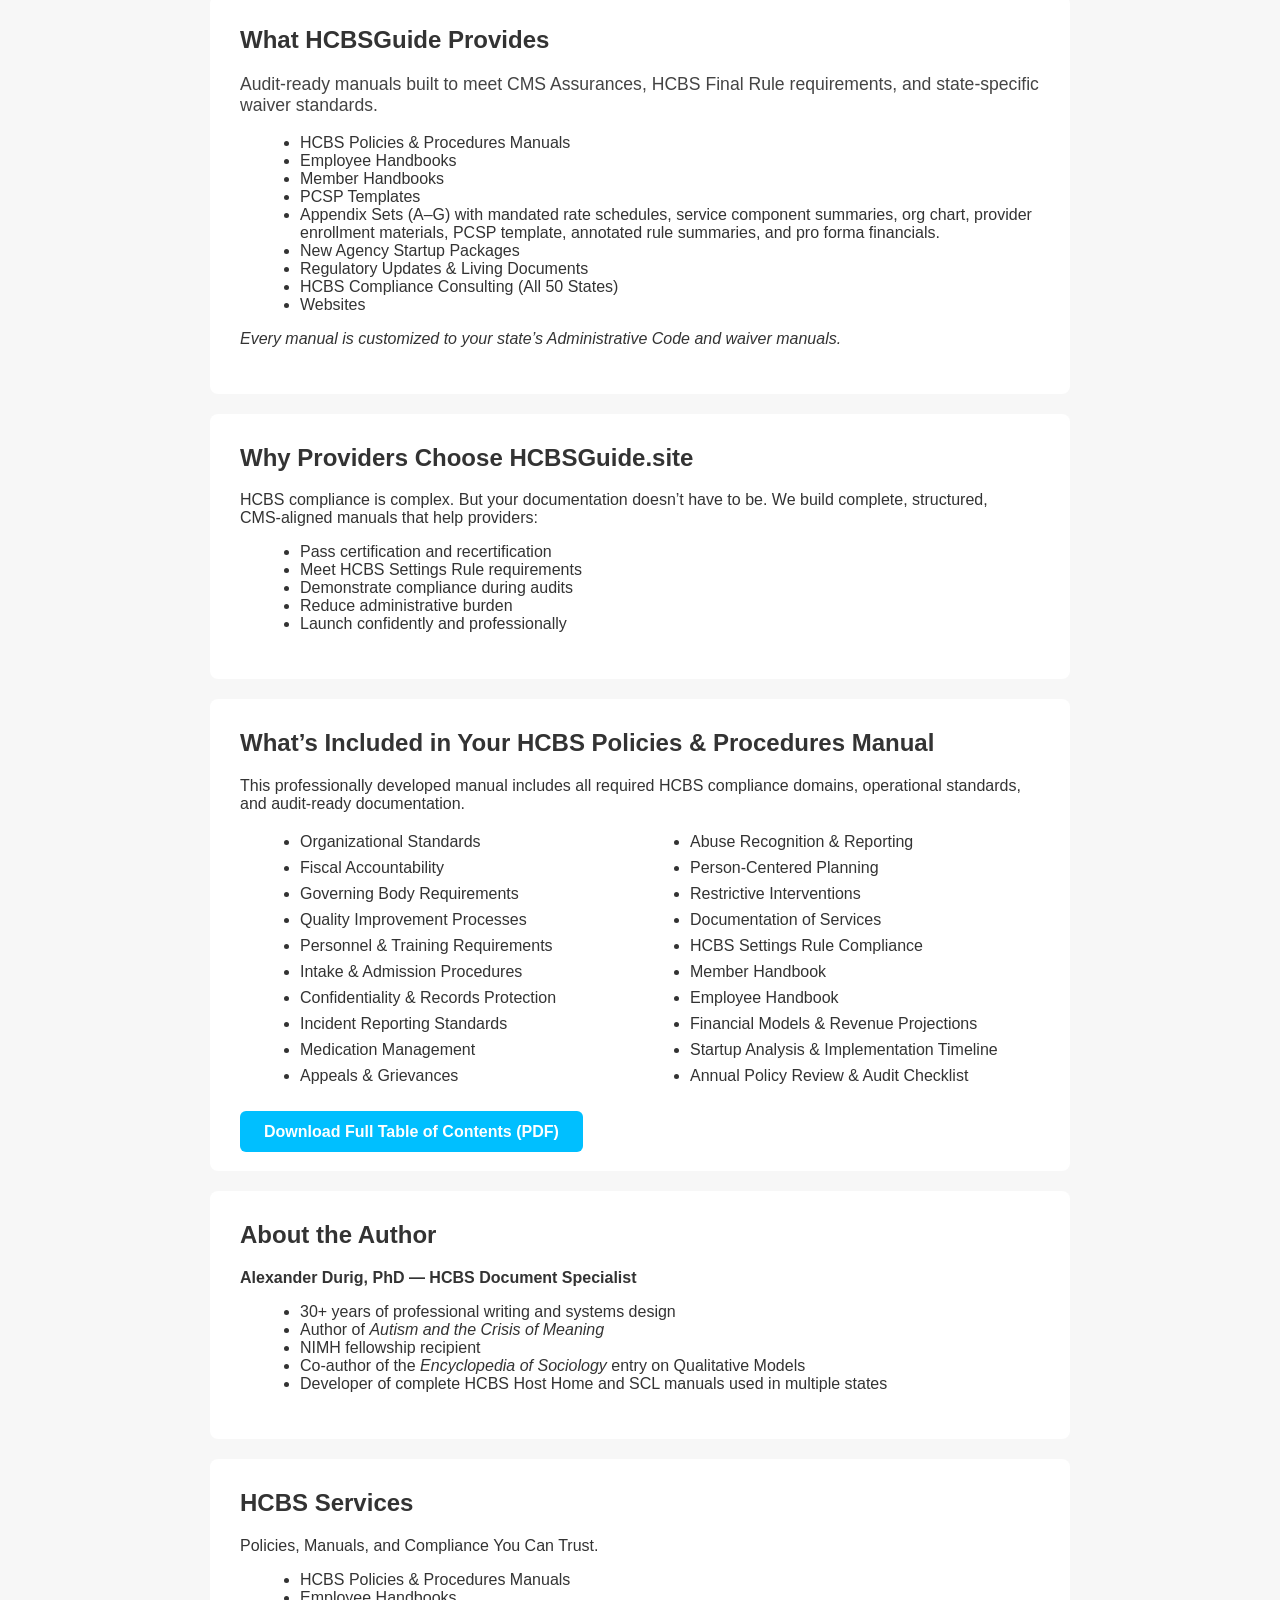
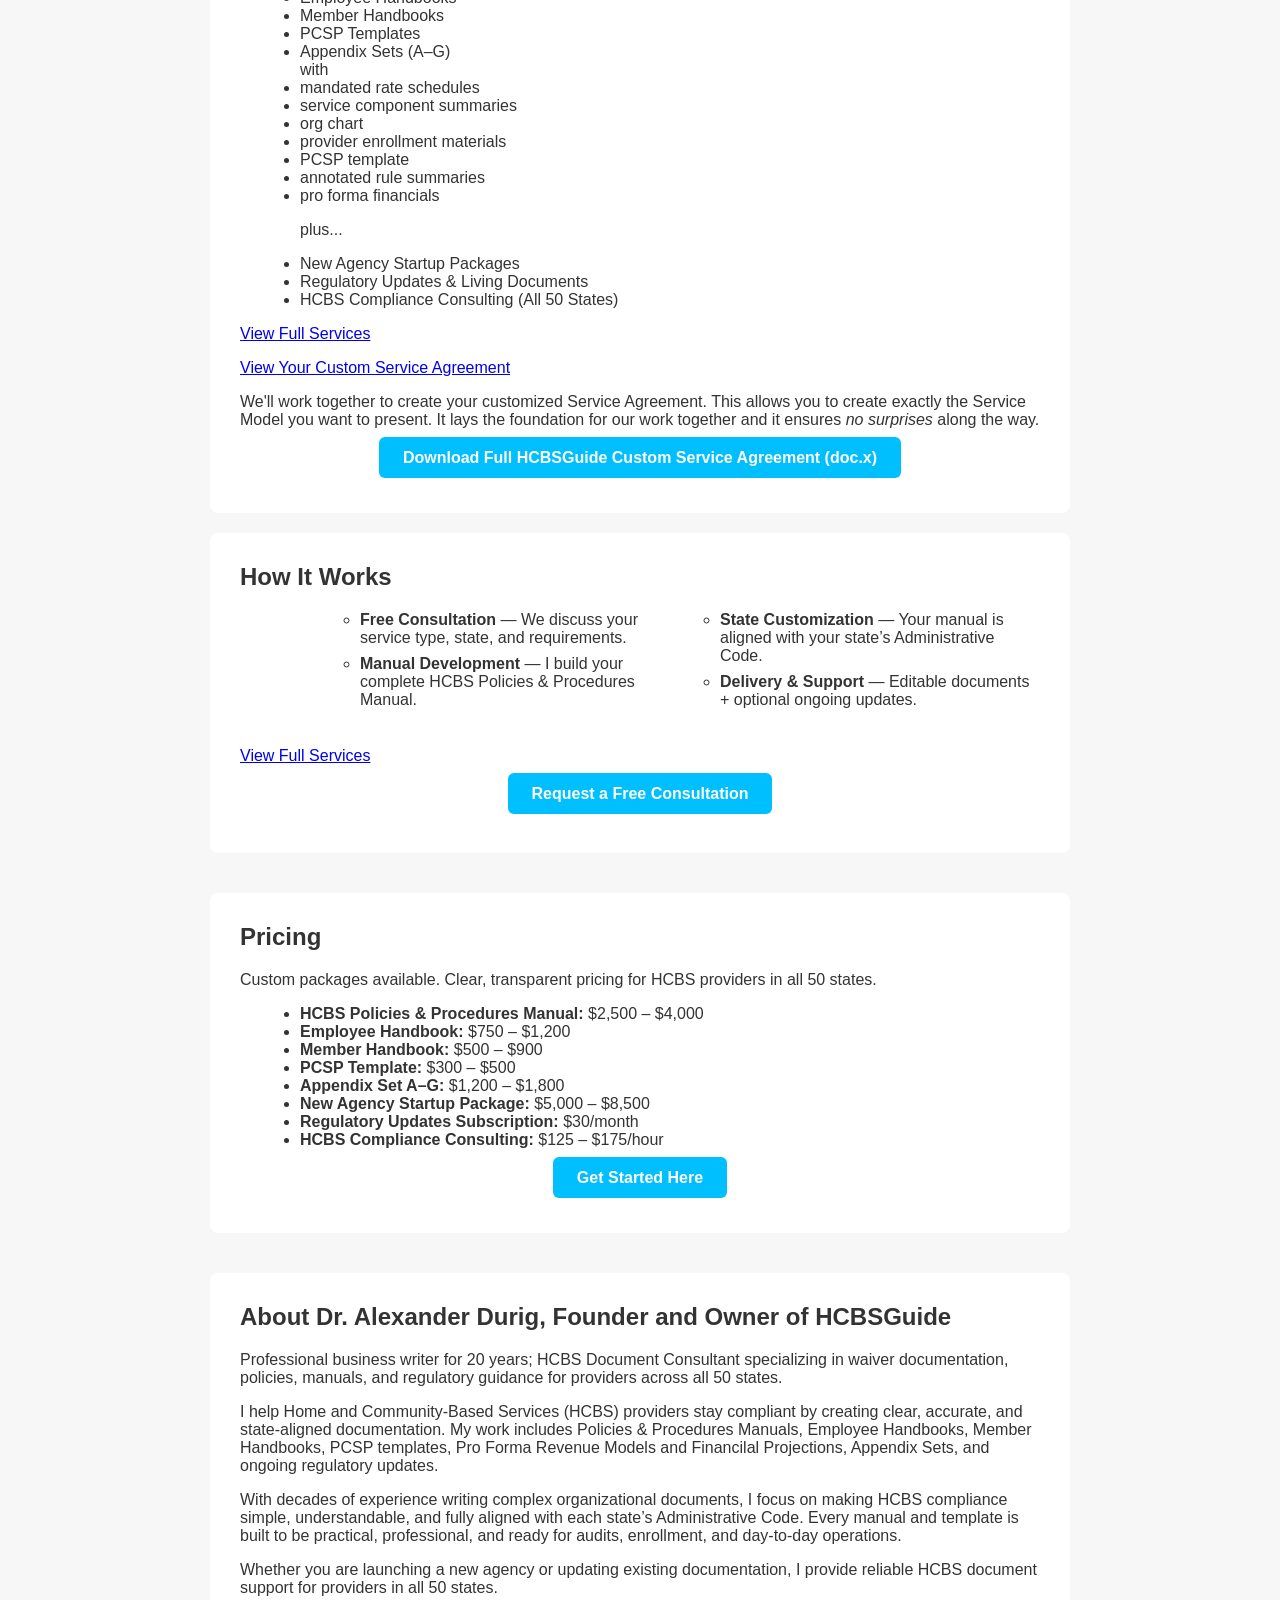
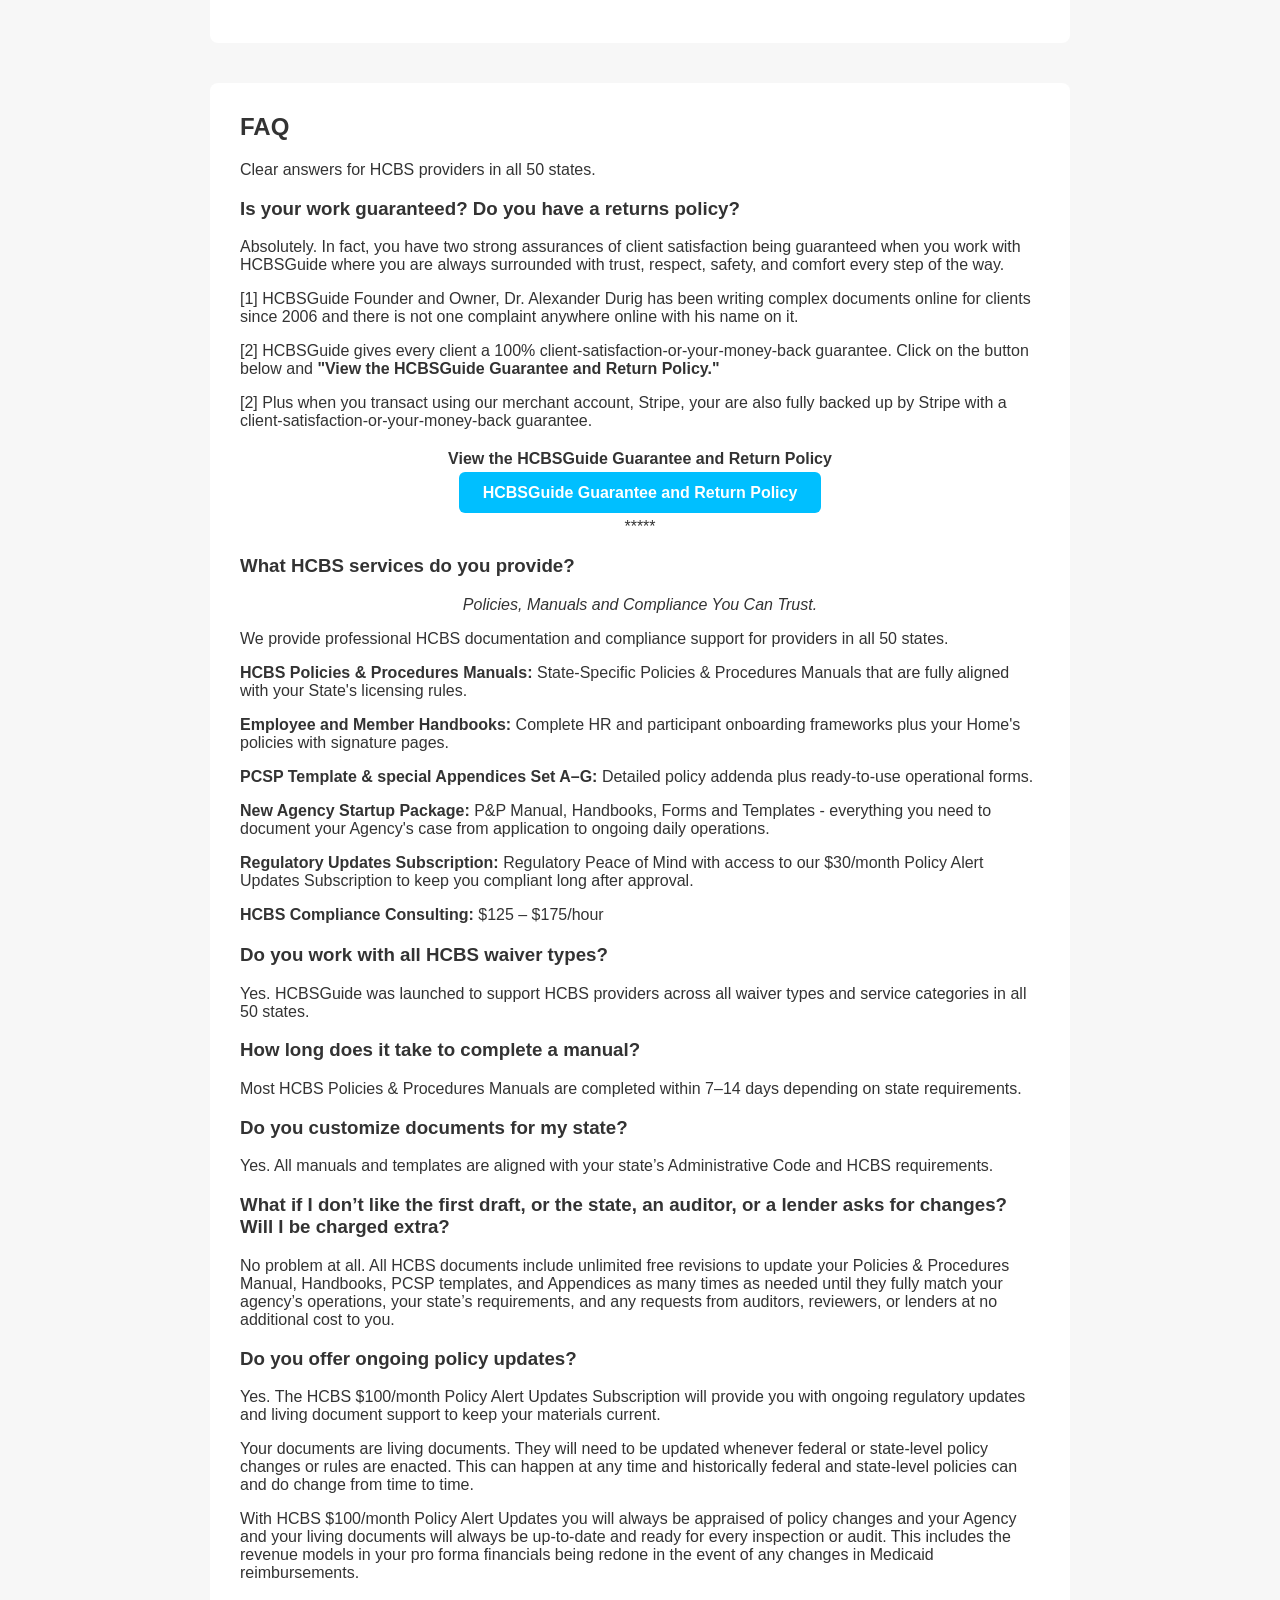
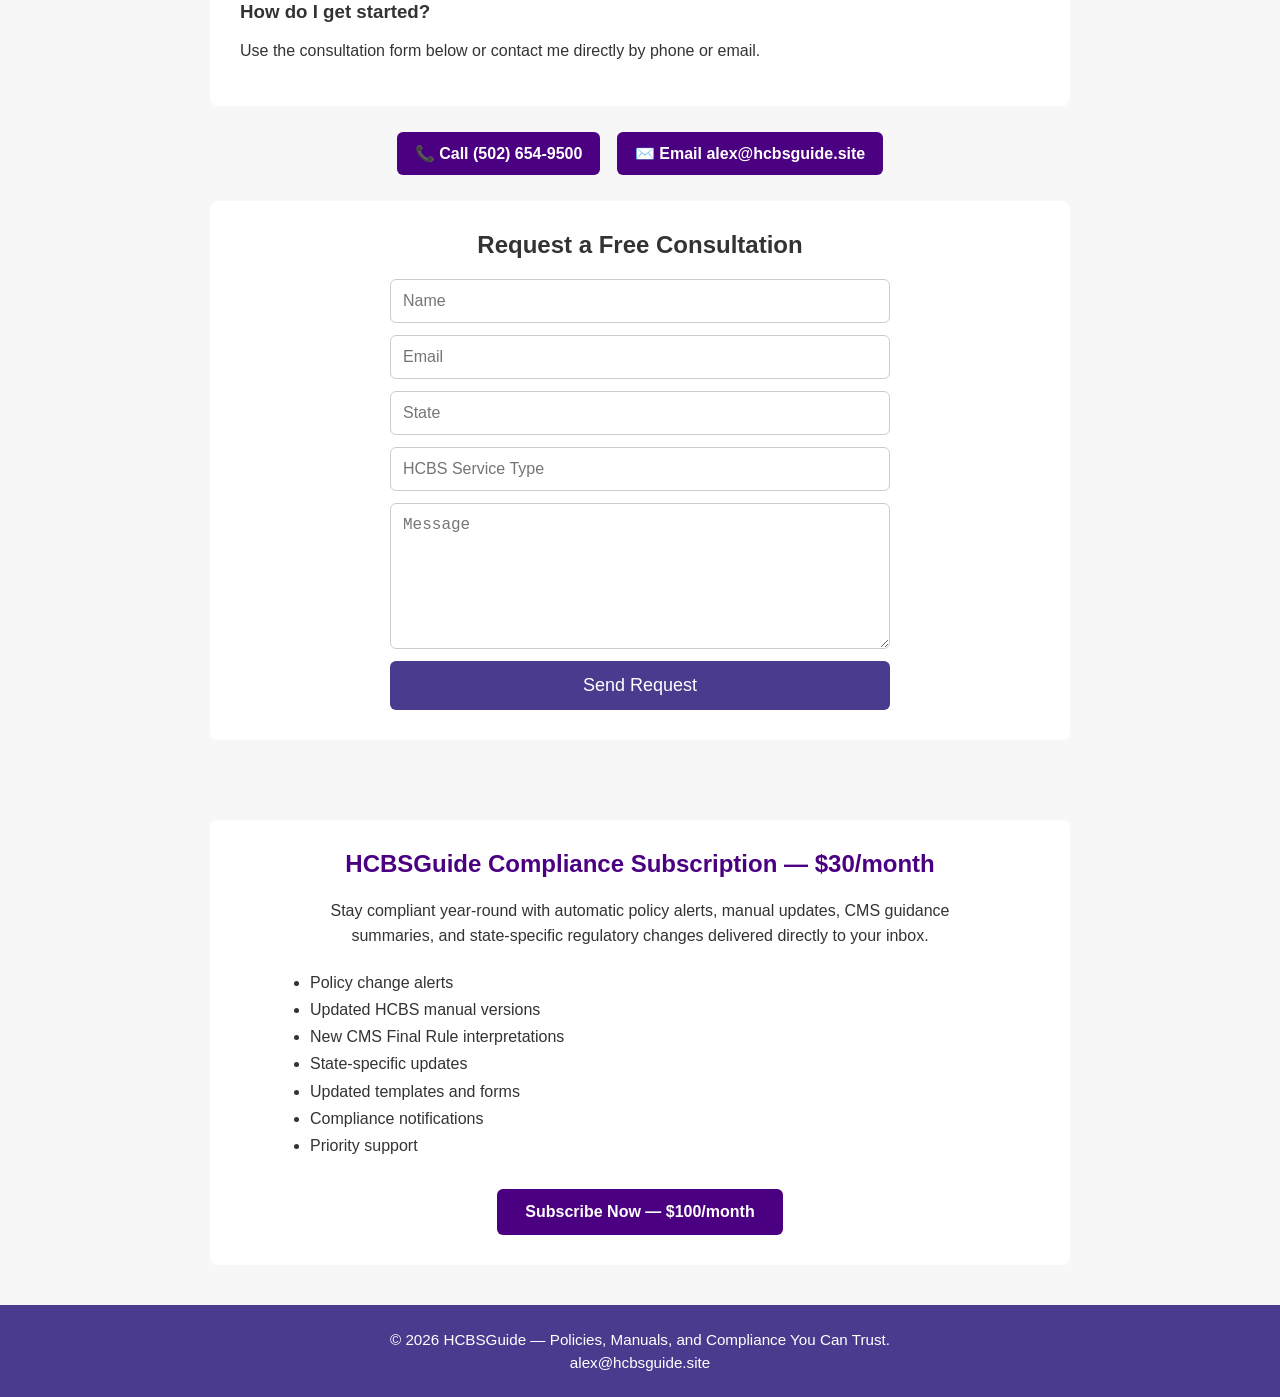
==== commit 774c256d: "Fix HTML markup for consultation message" ====
--- a/index.html
+++ b/index.html
@@ -178,7 +178,7 @@
             Request a Free HCBSGuide Consultation
         </a></p>
     <p>    
-    <p><em></em>"I'll help you get every document and form you need to get approved for licensure.</p>
+    <p><em>"I'll help you get every document and form you need to get approved for licensure.</p>
     <p>And then I'll help you pass every audit. We can do this!"</em></p>
     </center></p>
 </section>
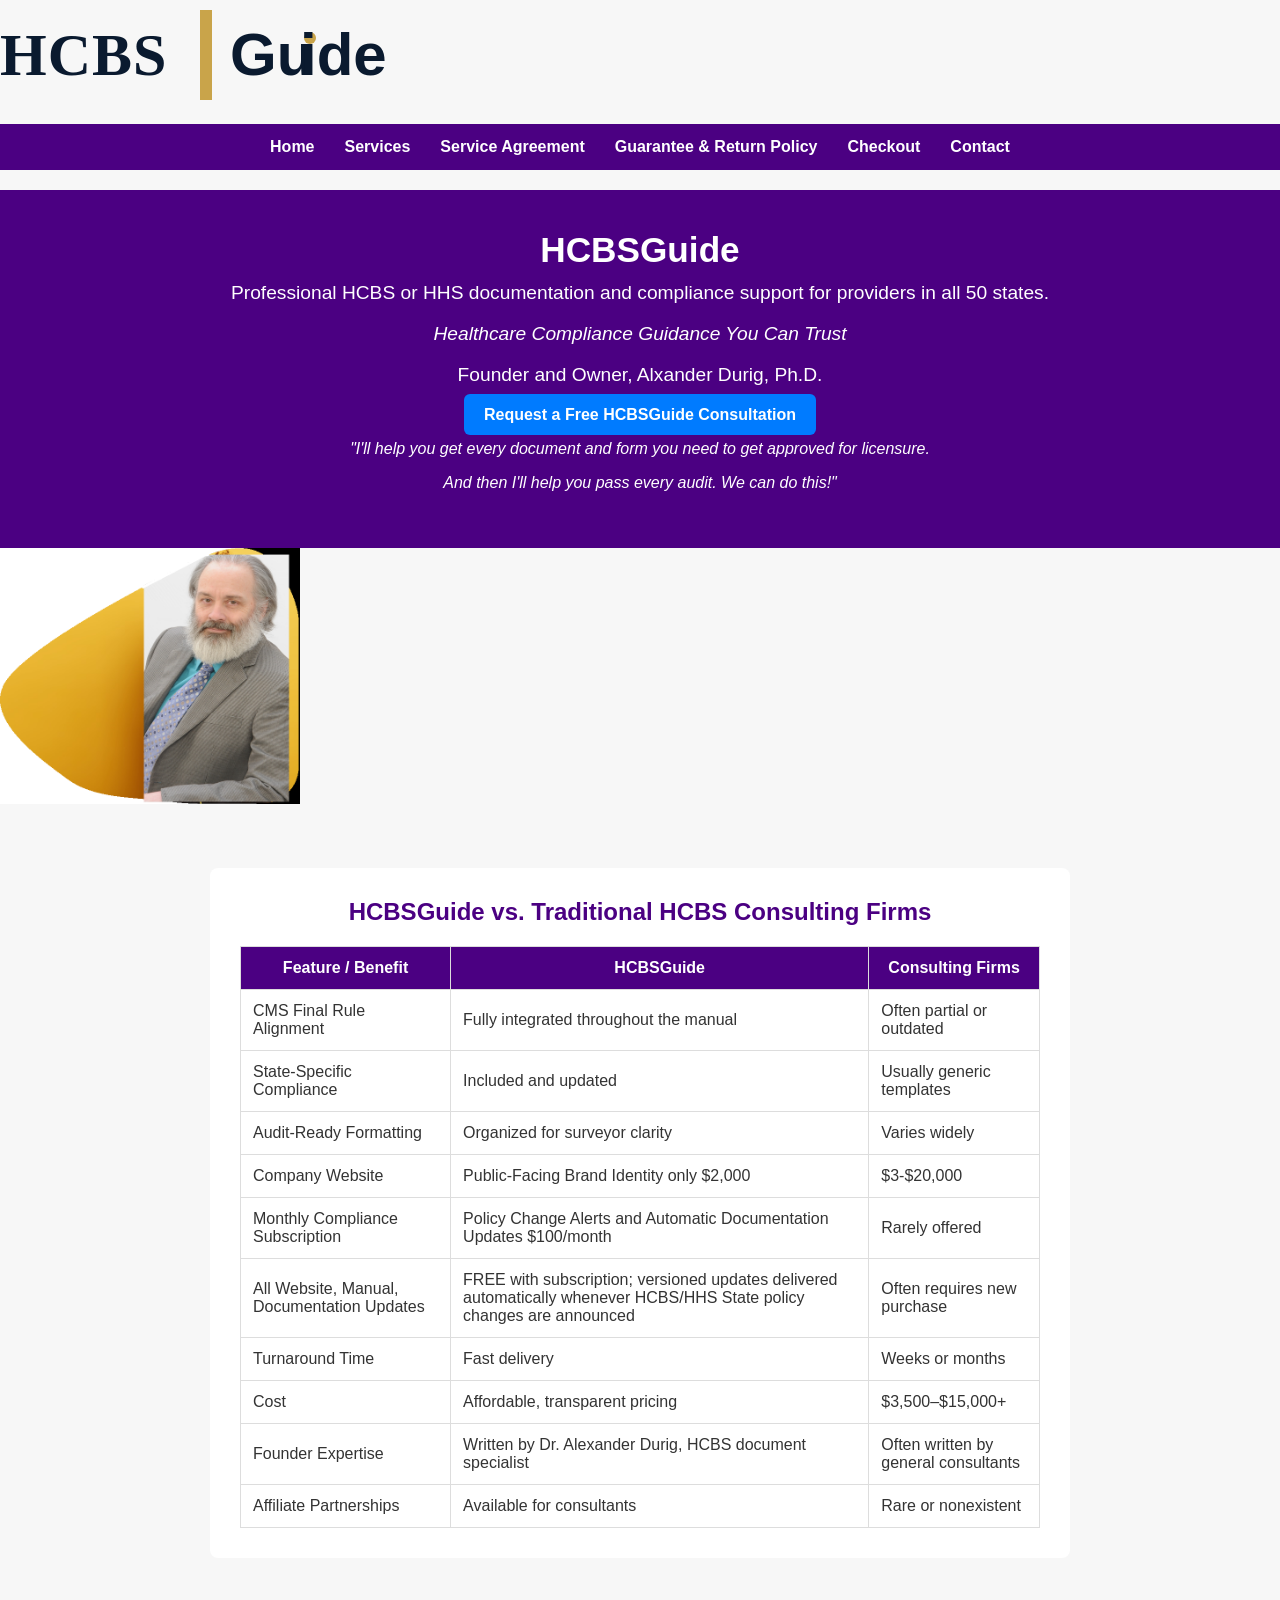
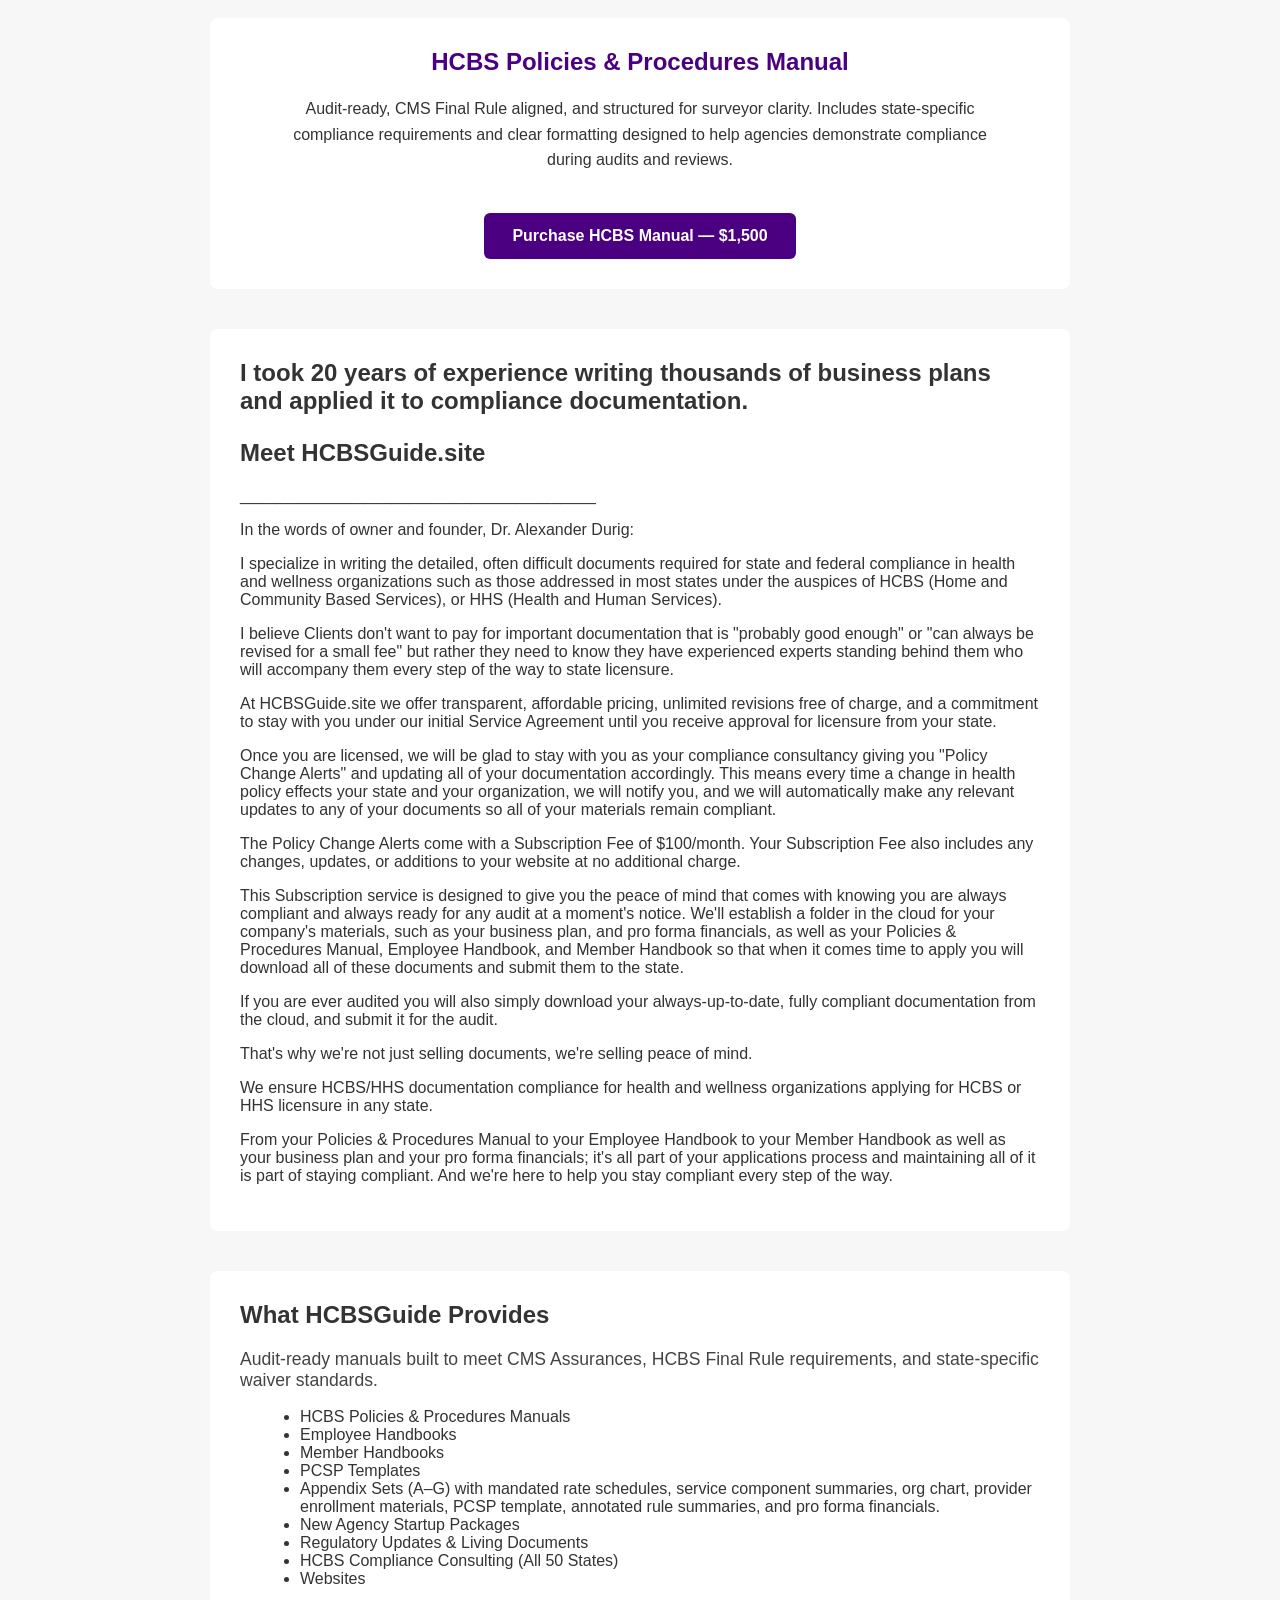
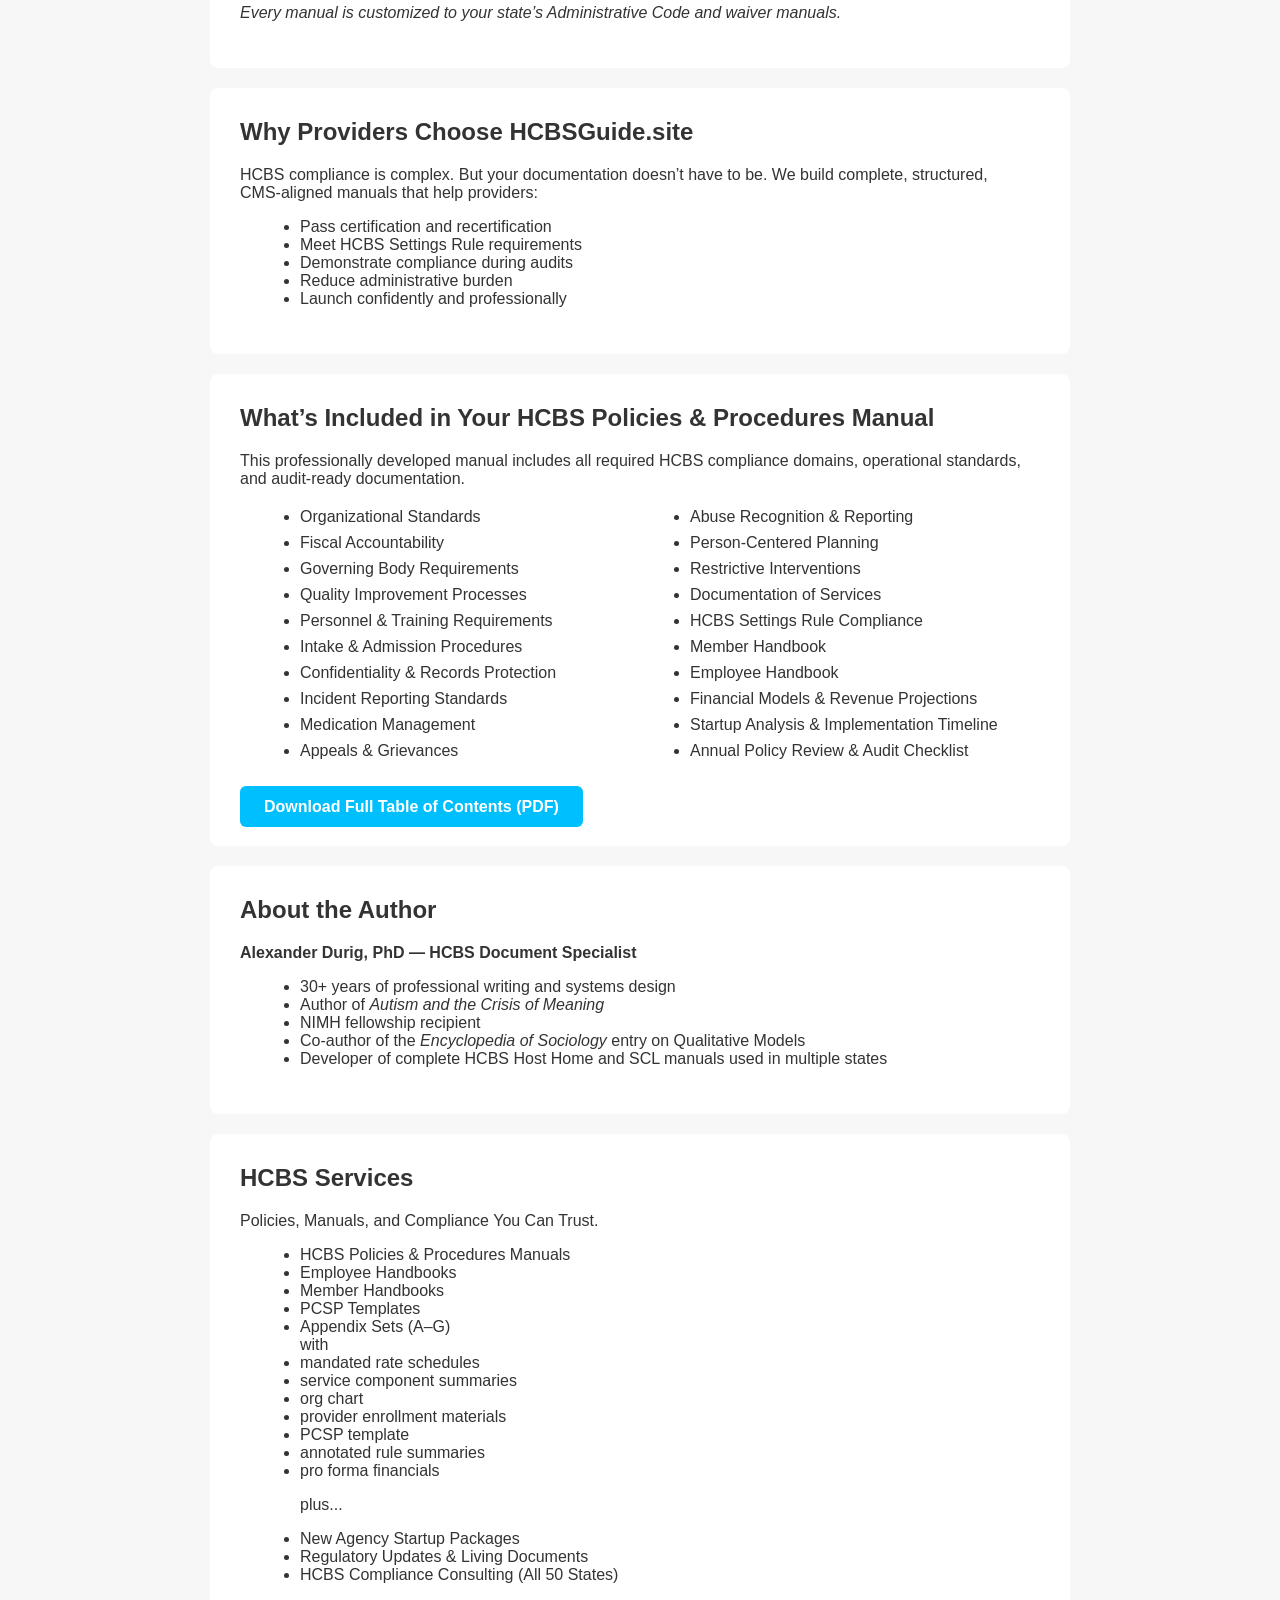
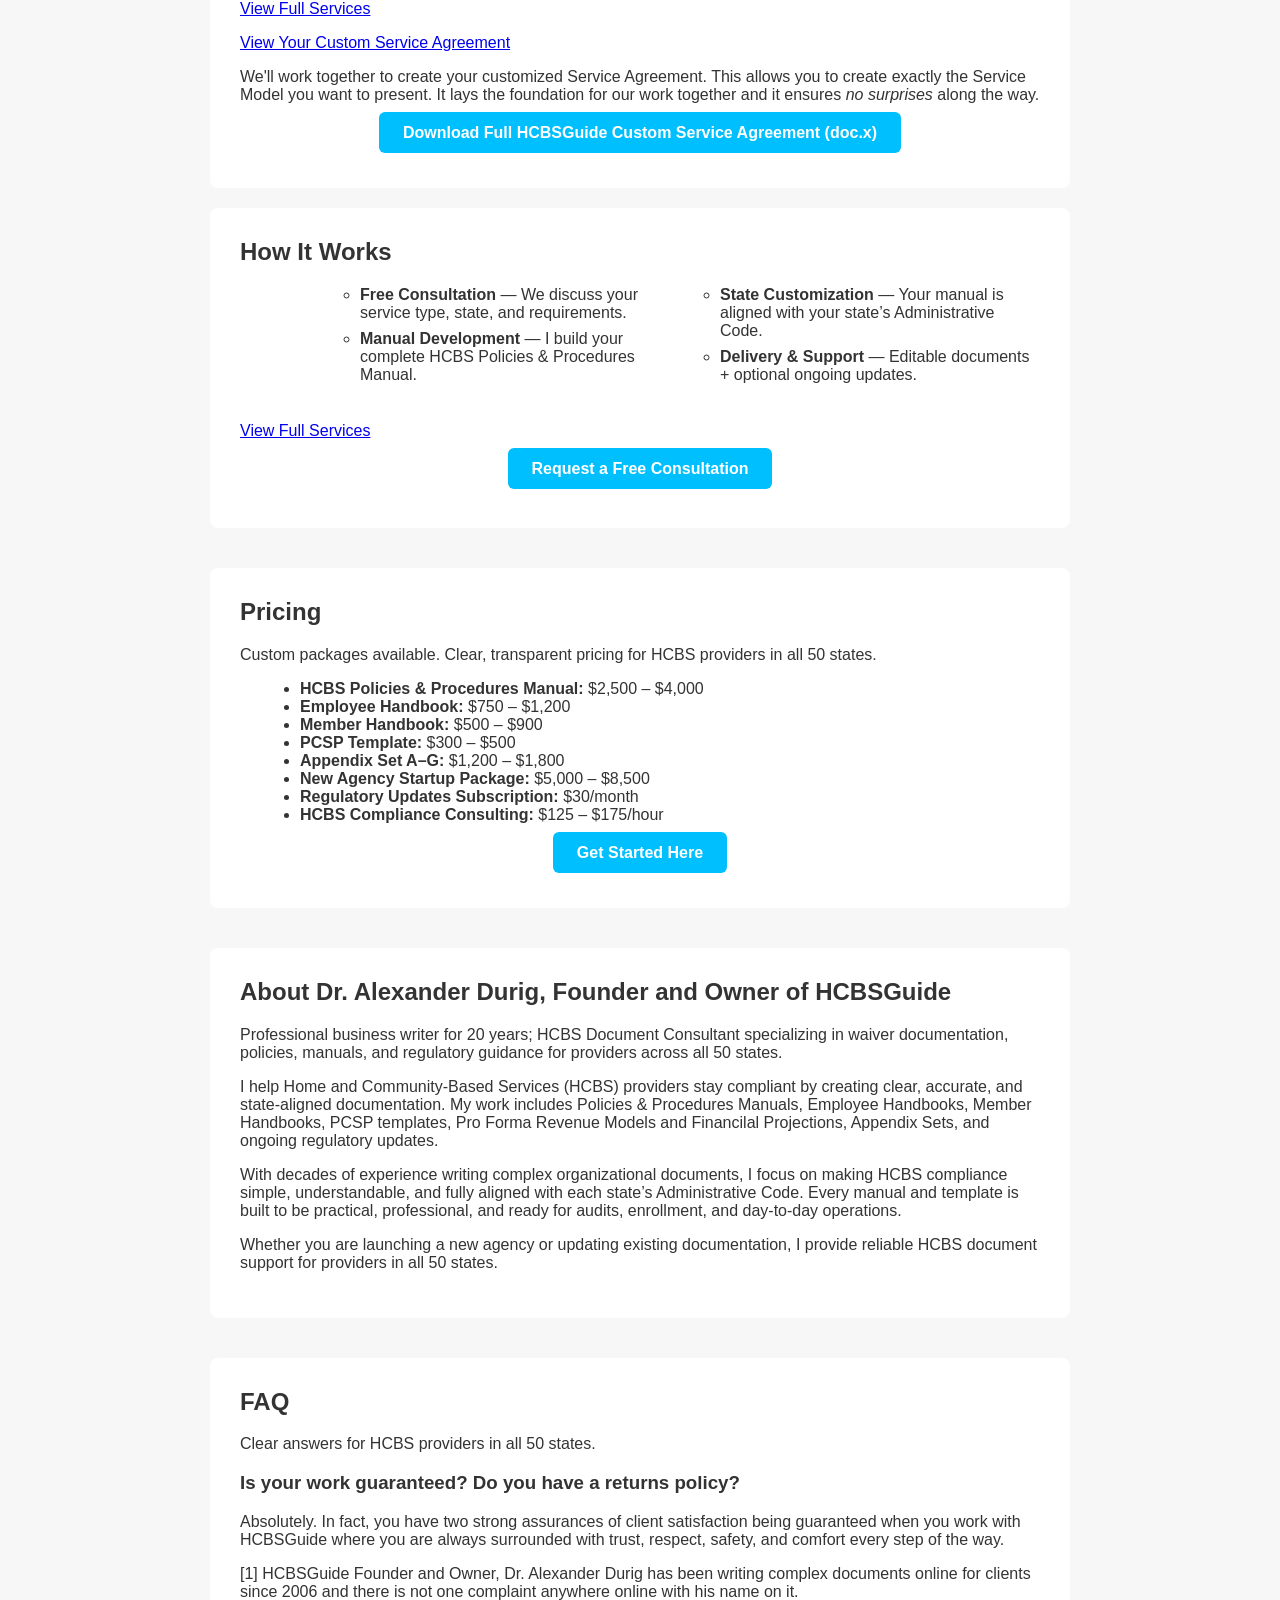
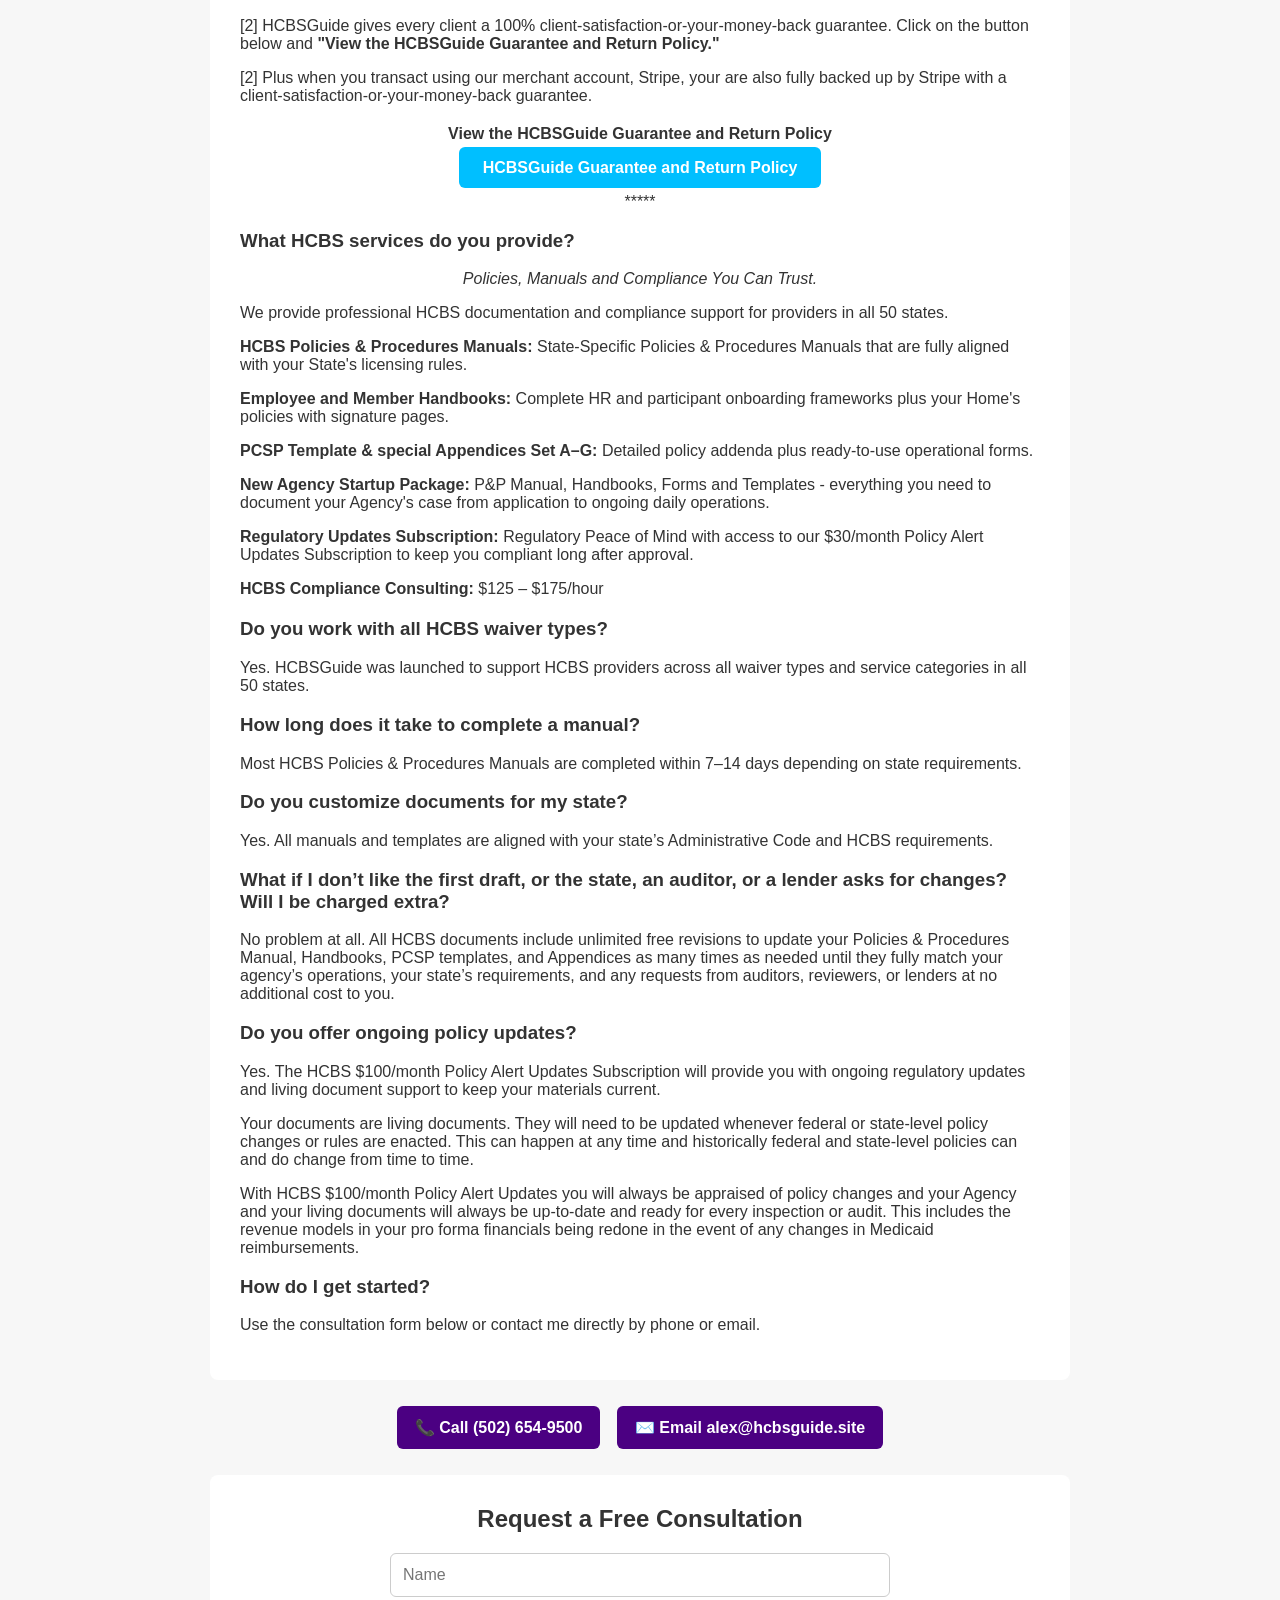
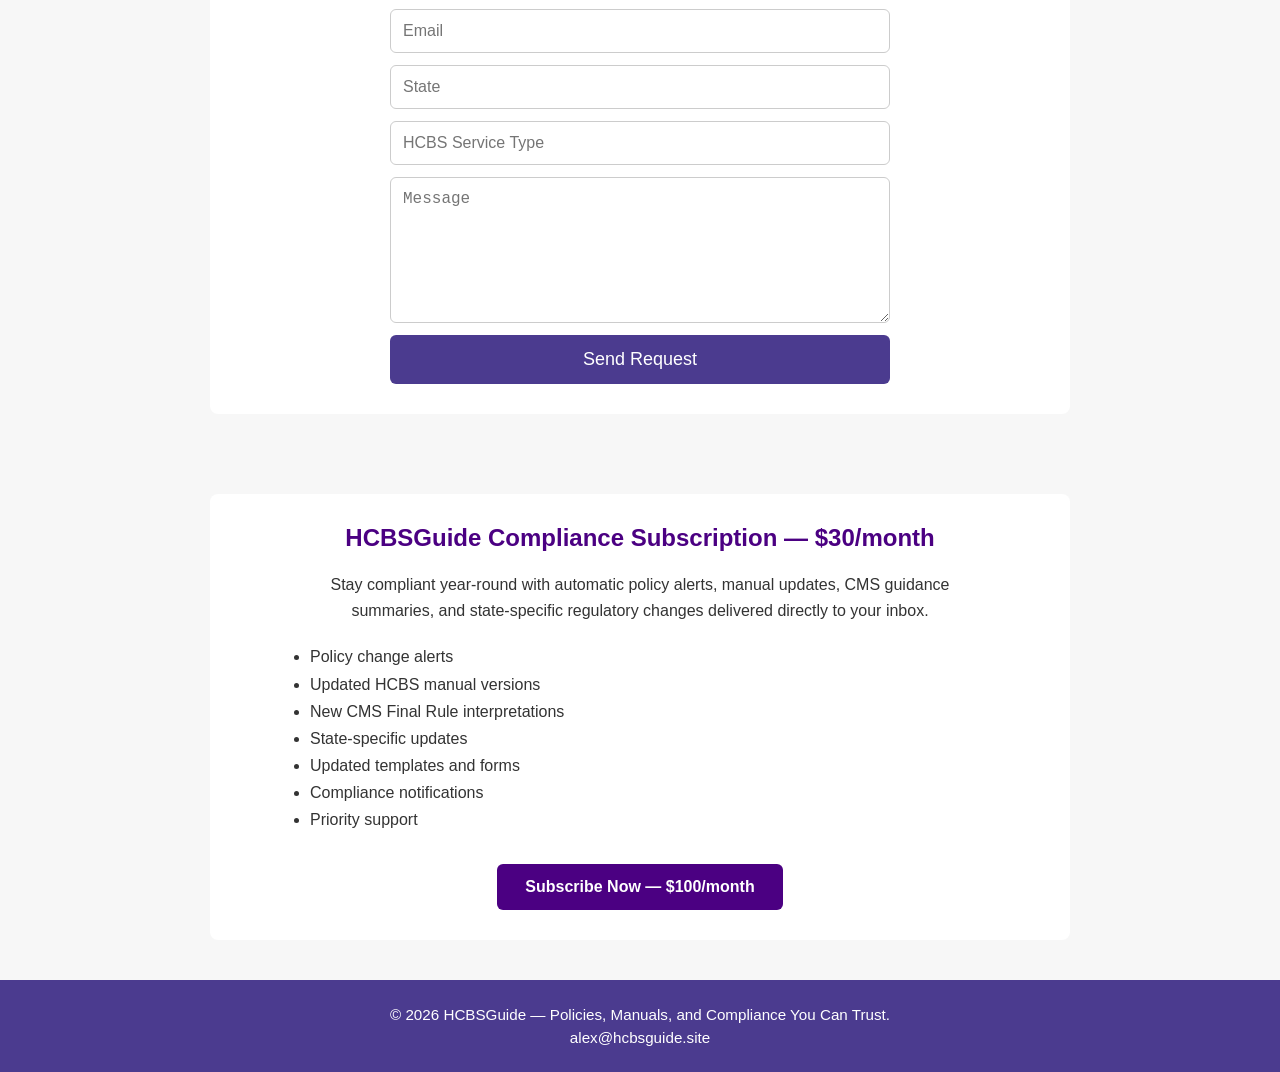
==== commit c2ad75bb: "Enhance image responsiveness in index.html Added styling to the image for better responsiveness." ====
--- a/index.html
+++ b/index.html
@@ -183,7 +183,7 @@
     </center></p>
 </section>
     <div class="image-row">
-  <img src="/Alex Durig.png" alt="Alexander Durig, Founder HCBSGuide.site" />
+  <img src="/Alex Durig.png" alt="Alexander Durig, Founder HCBSGuide.site" style="max-width:300px; height:auto;"/>
 </div>
 <section class="section" style="margin-top: 60px;">
     <h2 style="color:#4B0082; text-align:center;">HCBSGuide vs. Traditional HCBS Consulting Firms</h2>
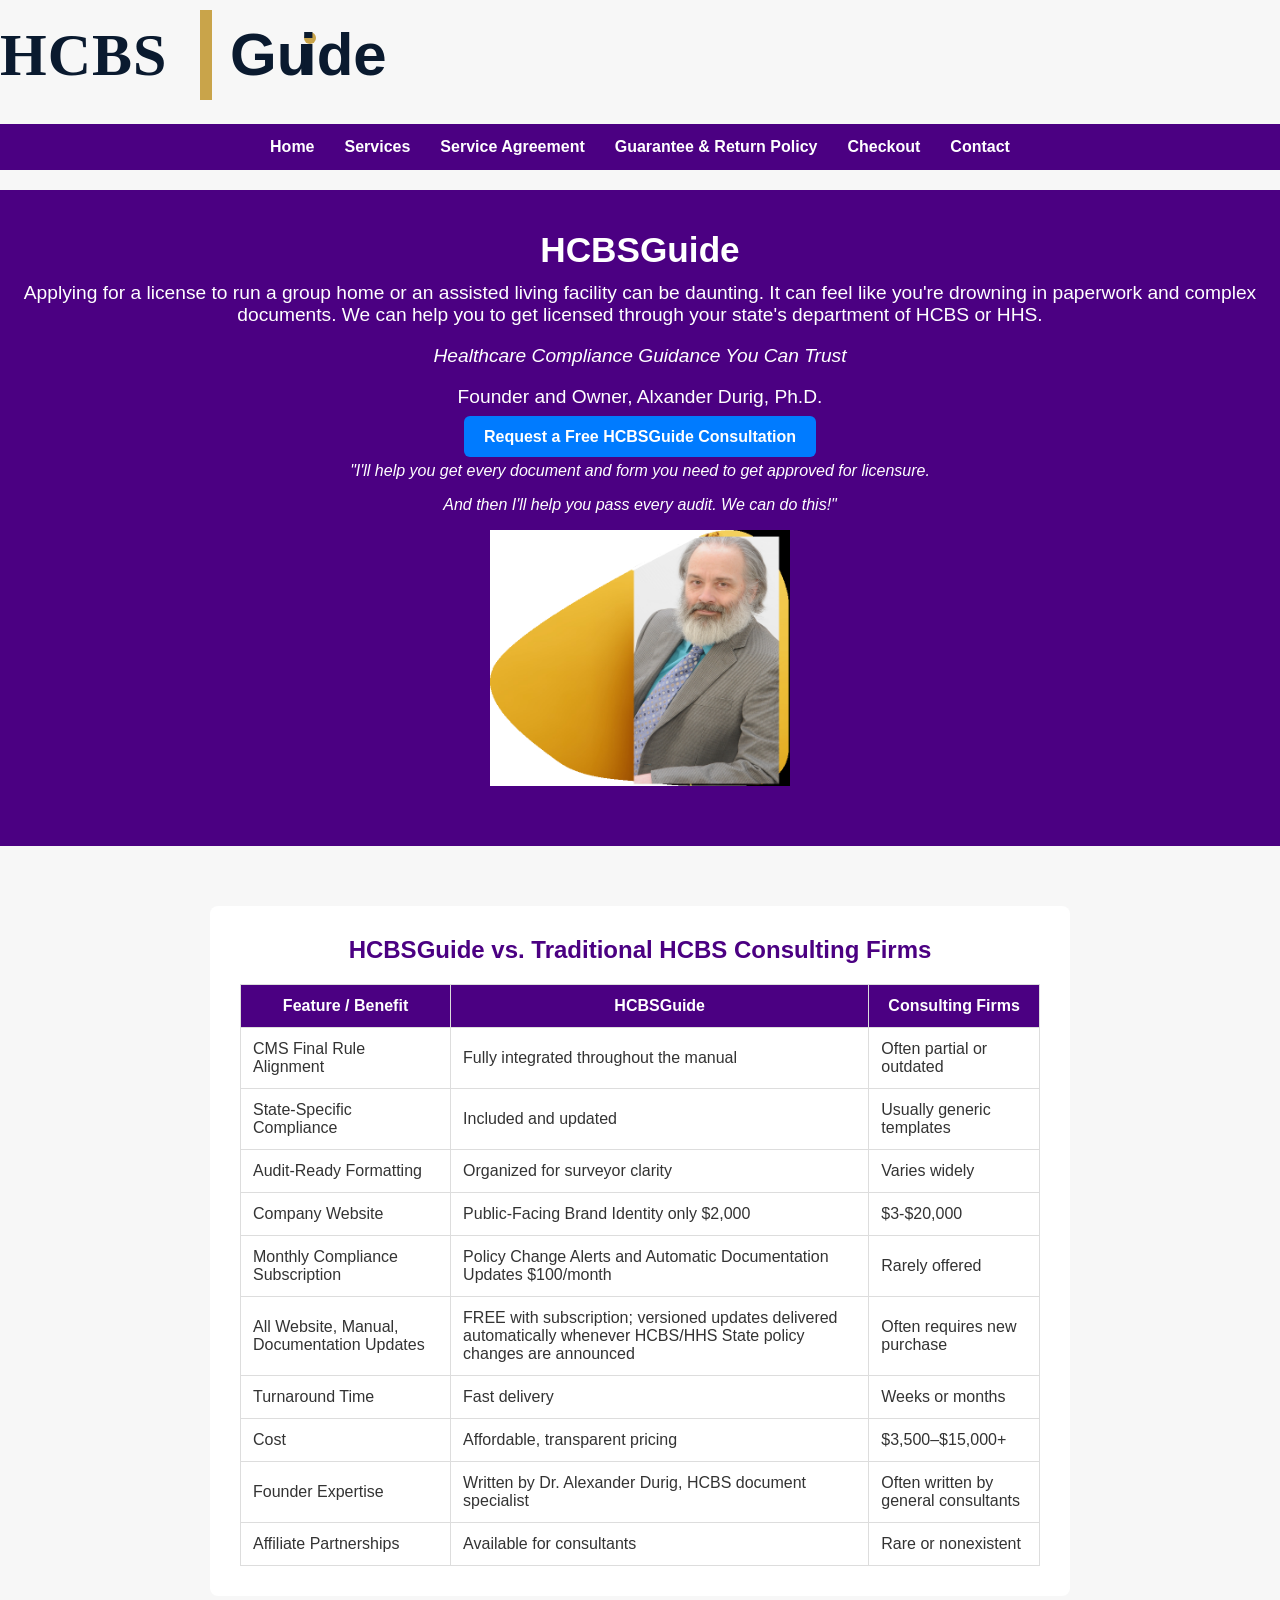
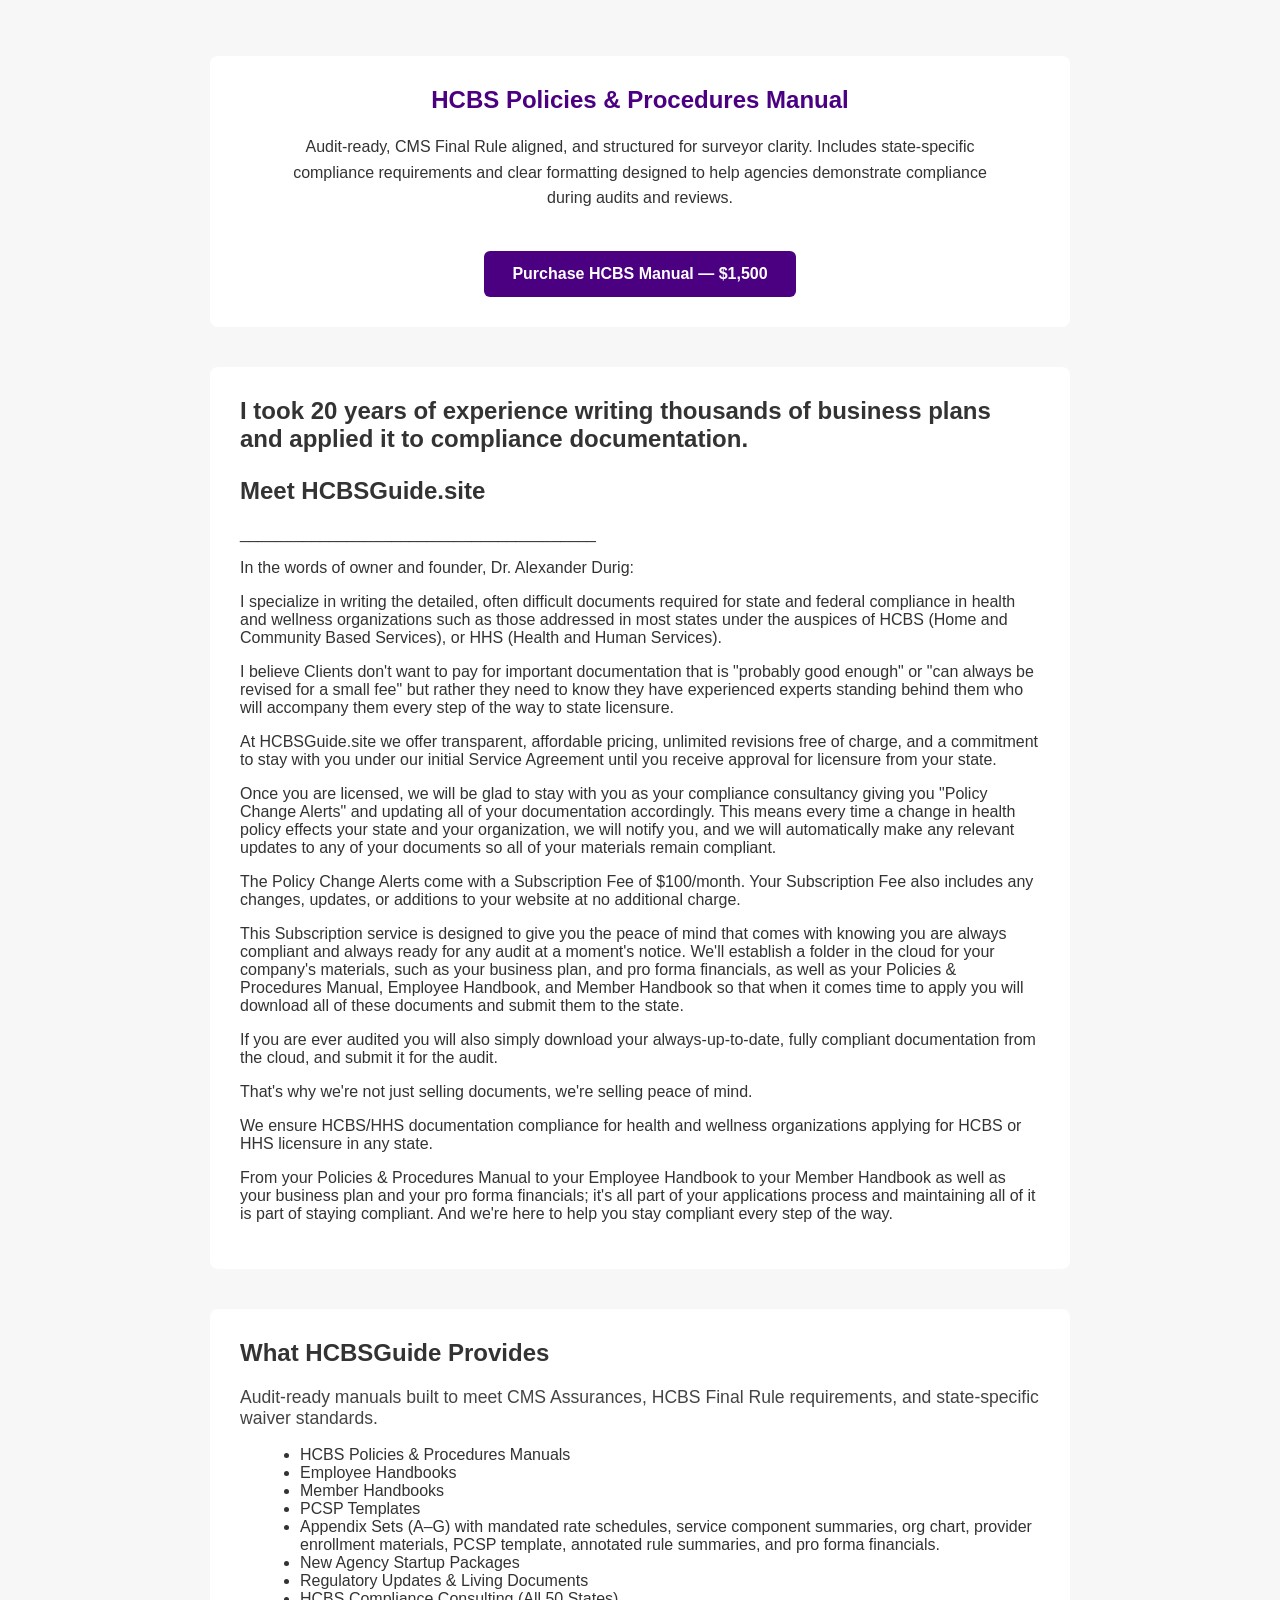
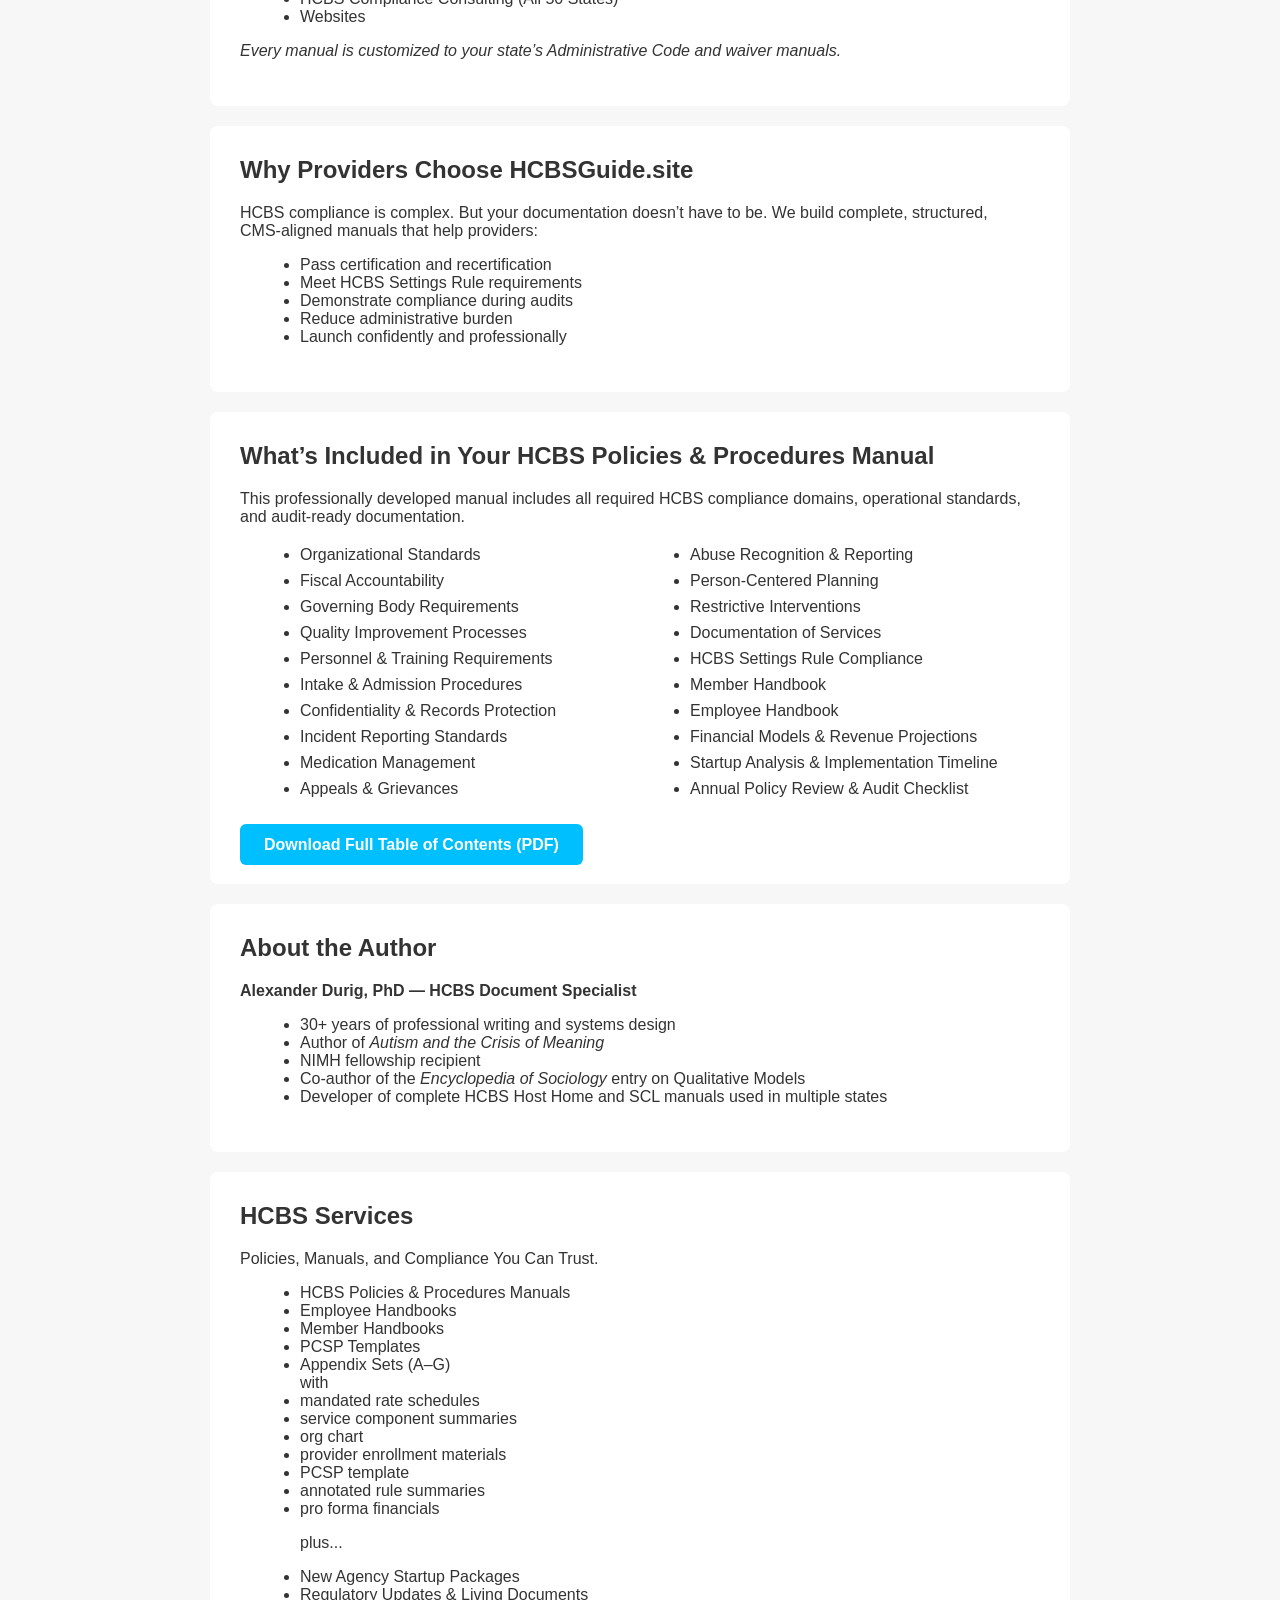
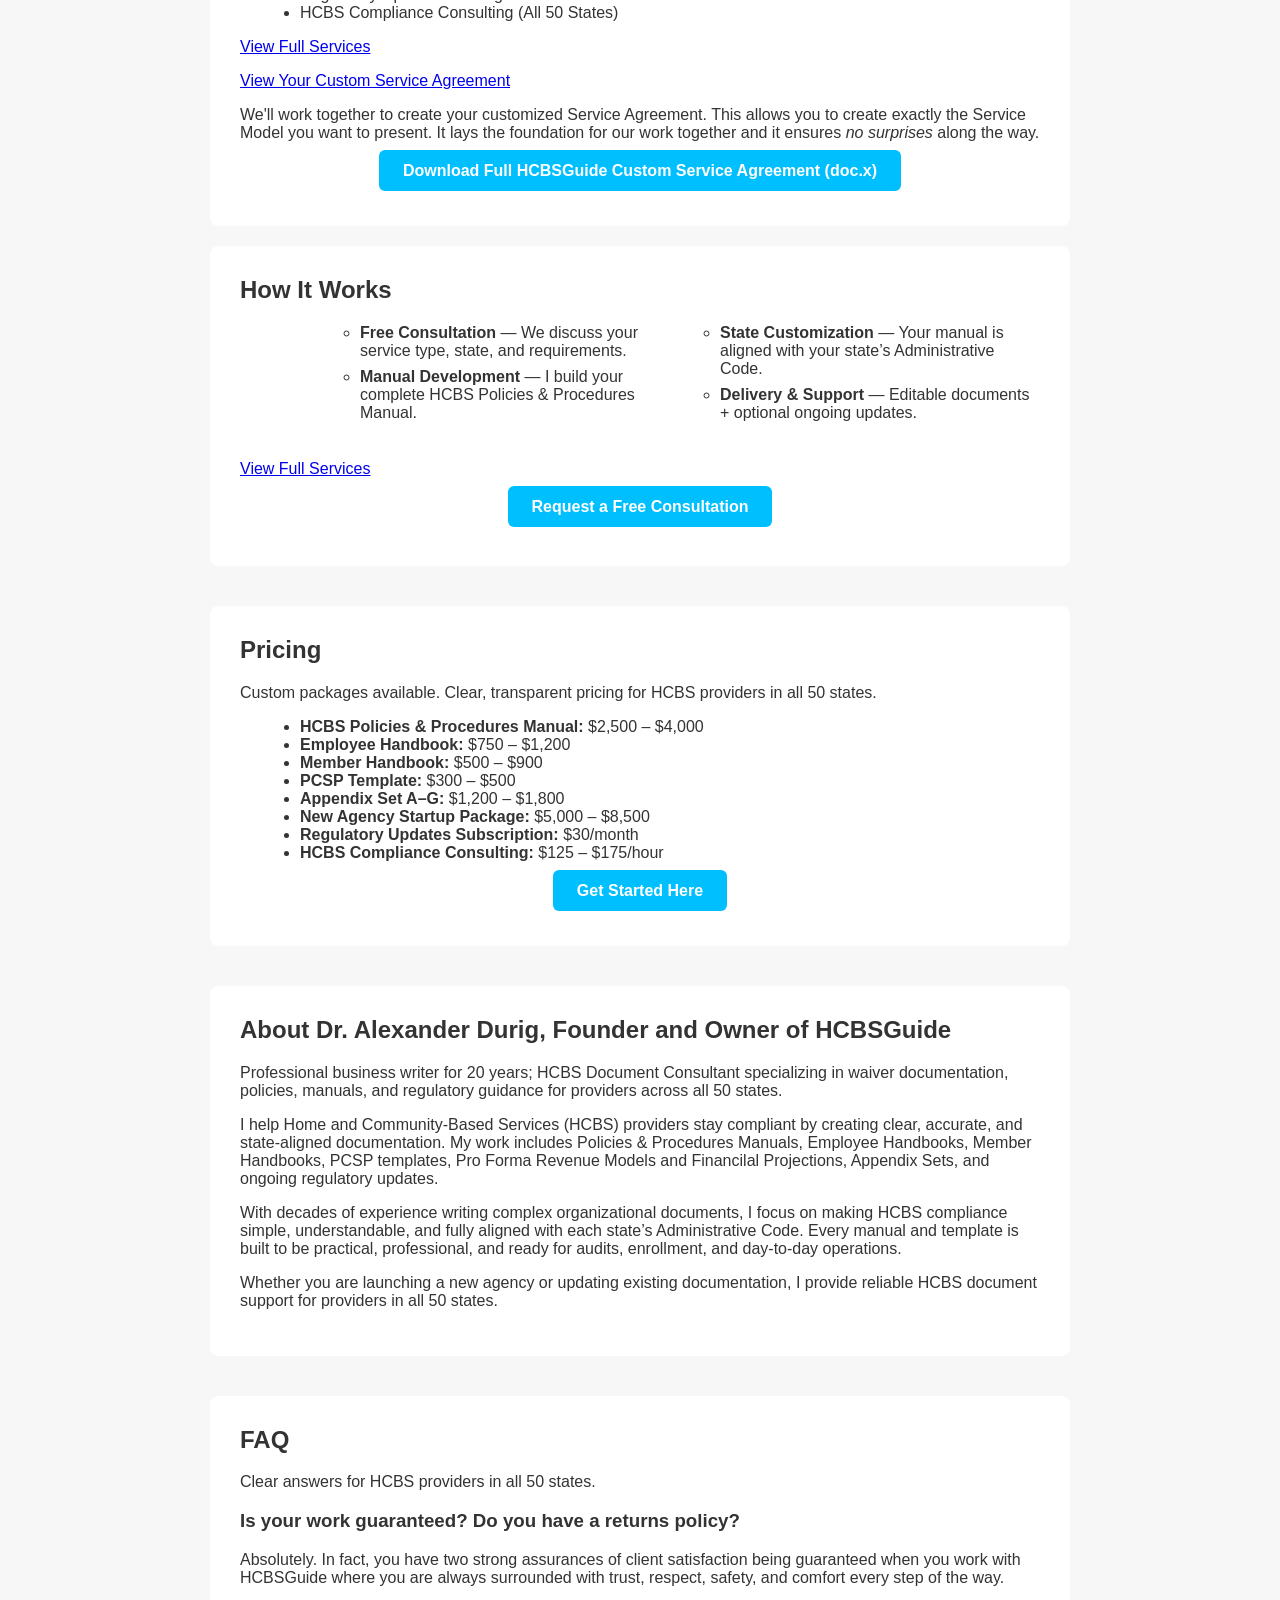
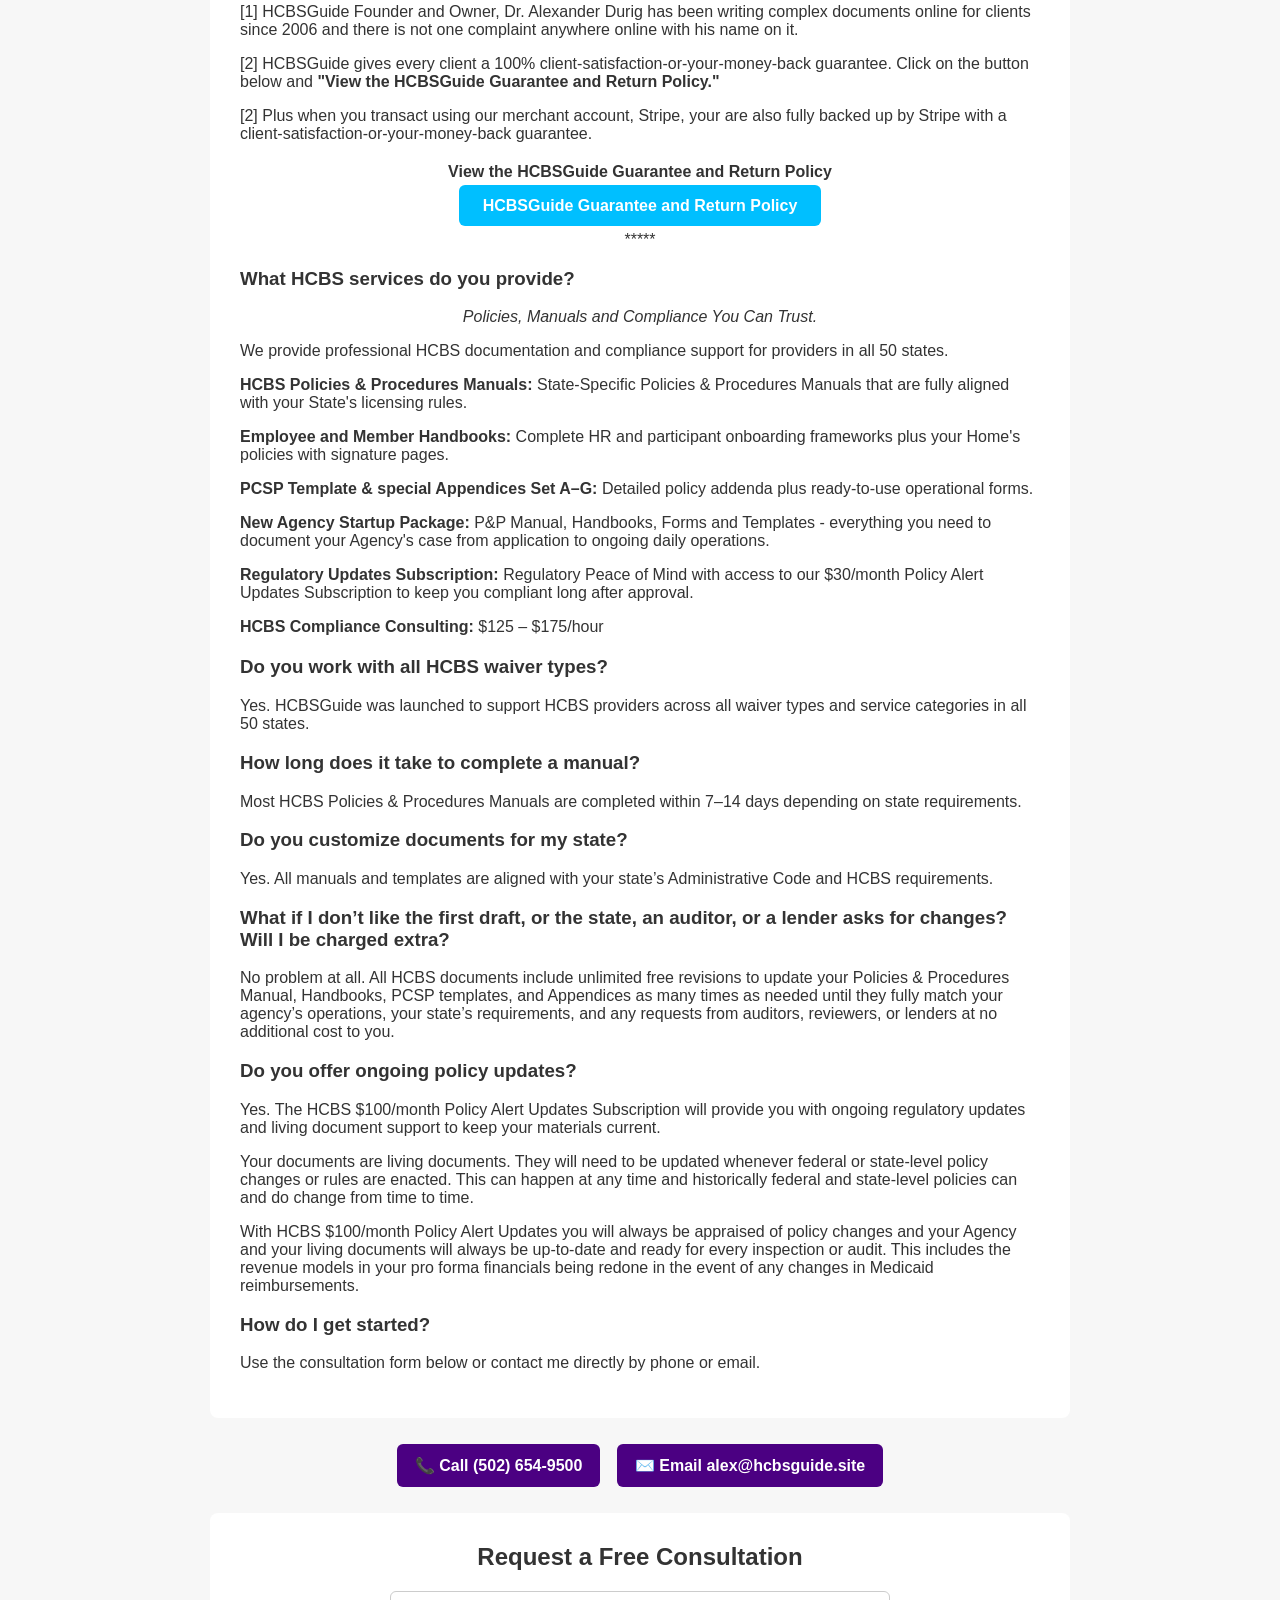
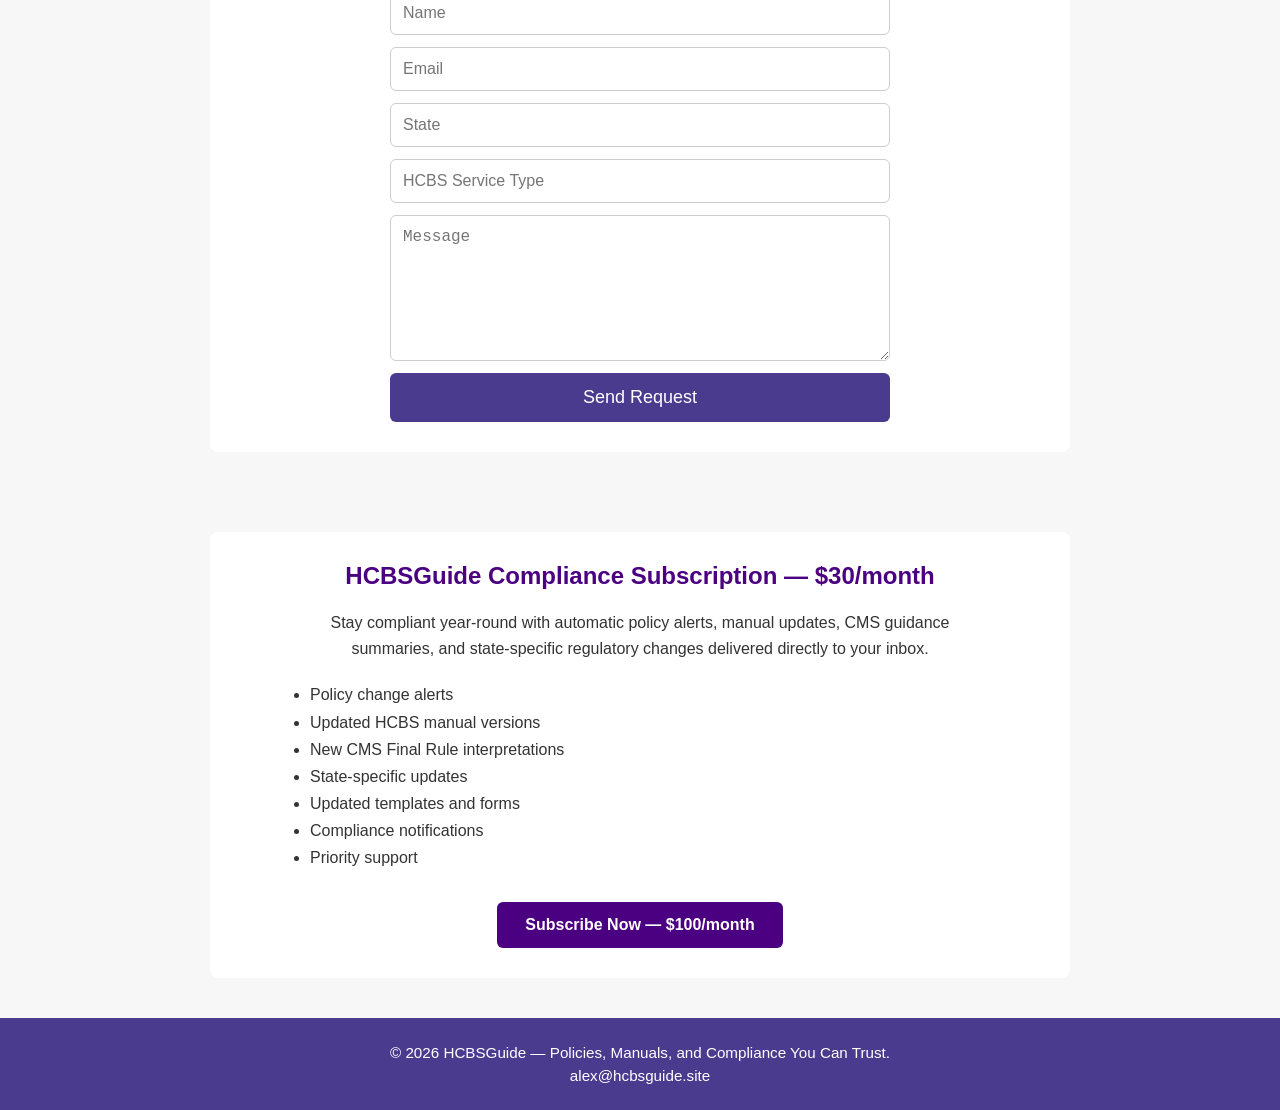
==== commit 38e64d67: "Revise HCBSGuide description and add founder image Updated content to provide clearer information ab" ====
--- a/index.html
+++ b/index.html
@@ -164,7 +164,9 @@
 <section style="background-color: #4B0082; color: white; padding: 40px 20px; text-align: center;">
     <h1 style="margin: 0; font-size: 2.2em;">HCBSGuide</h1>
     <p style="margin-top: 12px; font-size: 1.2em;">
-        Professional HCBS or HHS documentation and compliance support for providers in all 50 states.
+        Applying for a license to run a group home or an assisted living facility can be daunting.
+        It can feel like you're drowning in paperwork and complex documents.
+        We can help you to get licensed through your state's department of HCBS or HHS.
     <p style="margin-top: 12px; font-size: 1.2em;">   
     <b></b>
     <p style="margin-top: 12px; font-size: 1.2em;">
@@ -180,11 +182,13 @@
     <p>    
     <p><em>"I'll help you get every document and form you need to get approved for licensure.</p>
     <p>And then I'll help you pass every audit. We can do this!"</em></p>
+     <div class="image-row">
+    <img src="/Alex Durig.png" alt="Alexander Durig, Founder HCBSGuide.site" style="max-width:300px; height:auto;"/>
+</div>
     </center></p>
 </section>
-    <div class="image-row">
-  <img src="/Alex Durig.png" alt="Alexander Durig, Founder HCBSGuide.site" style="max-width:300px; height:auto;"/>
-</div>
+   
+
 <section class="section" style="margin-top: 60px;">
     <h2 style="color:#4B0082; text-align:center;">HCBSGuide vs. Traditional HCBS Consulting Firms</h2>
 
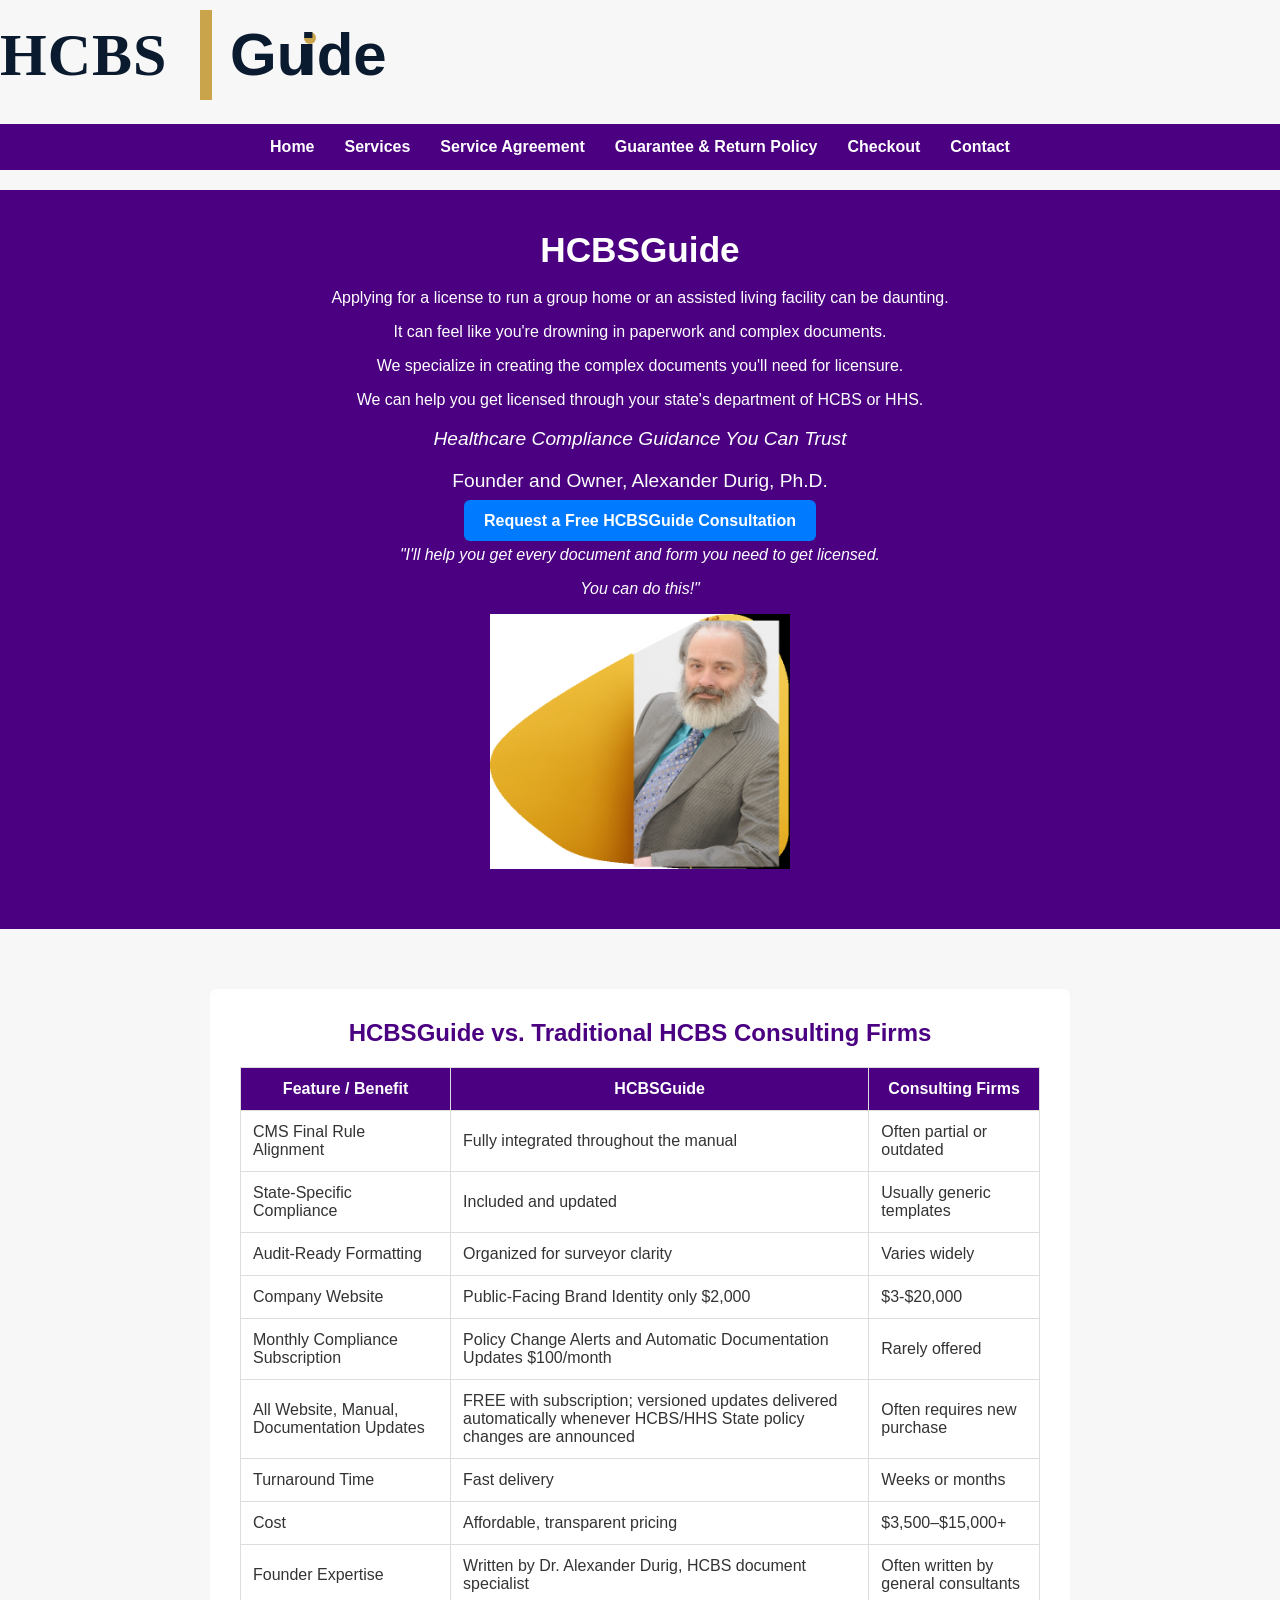
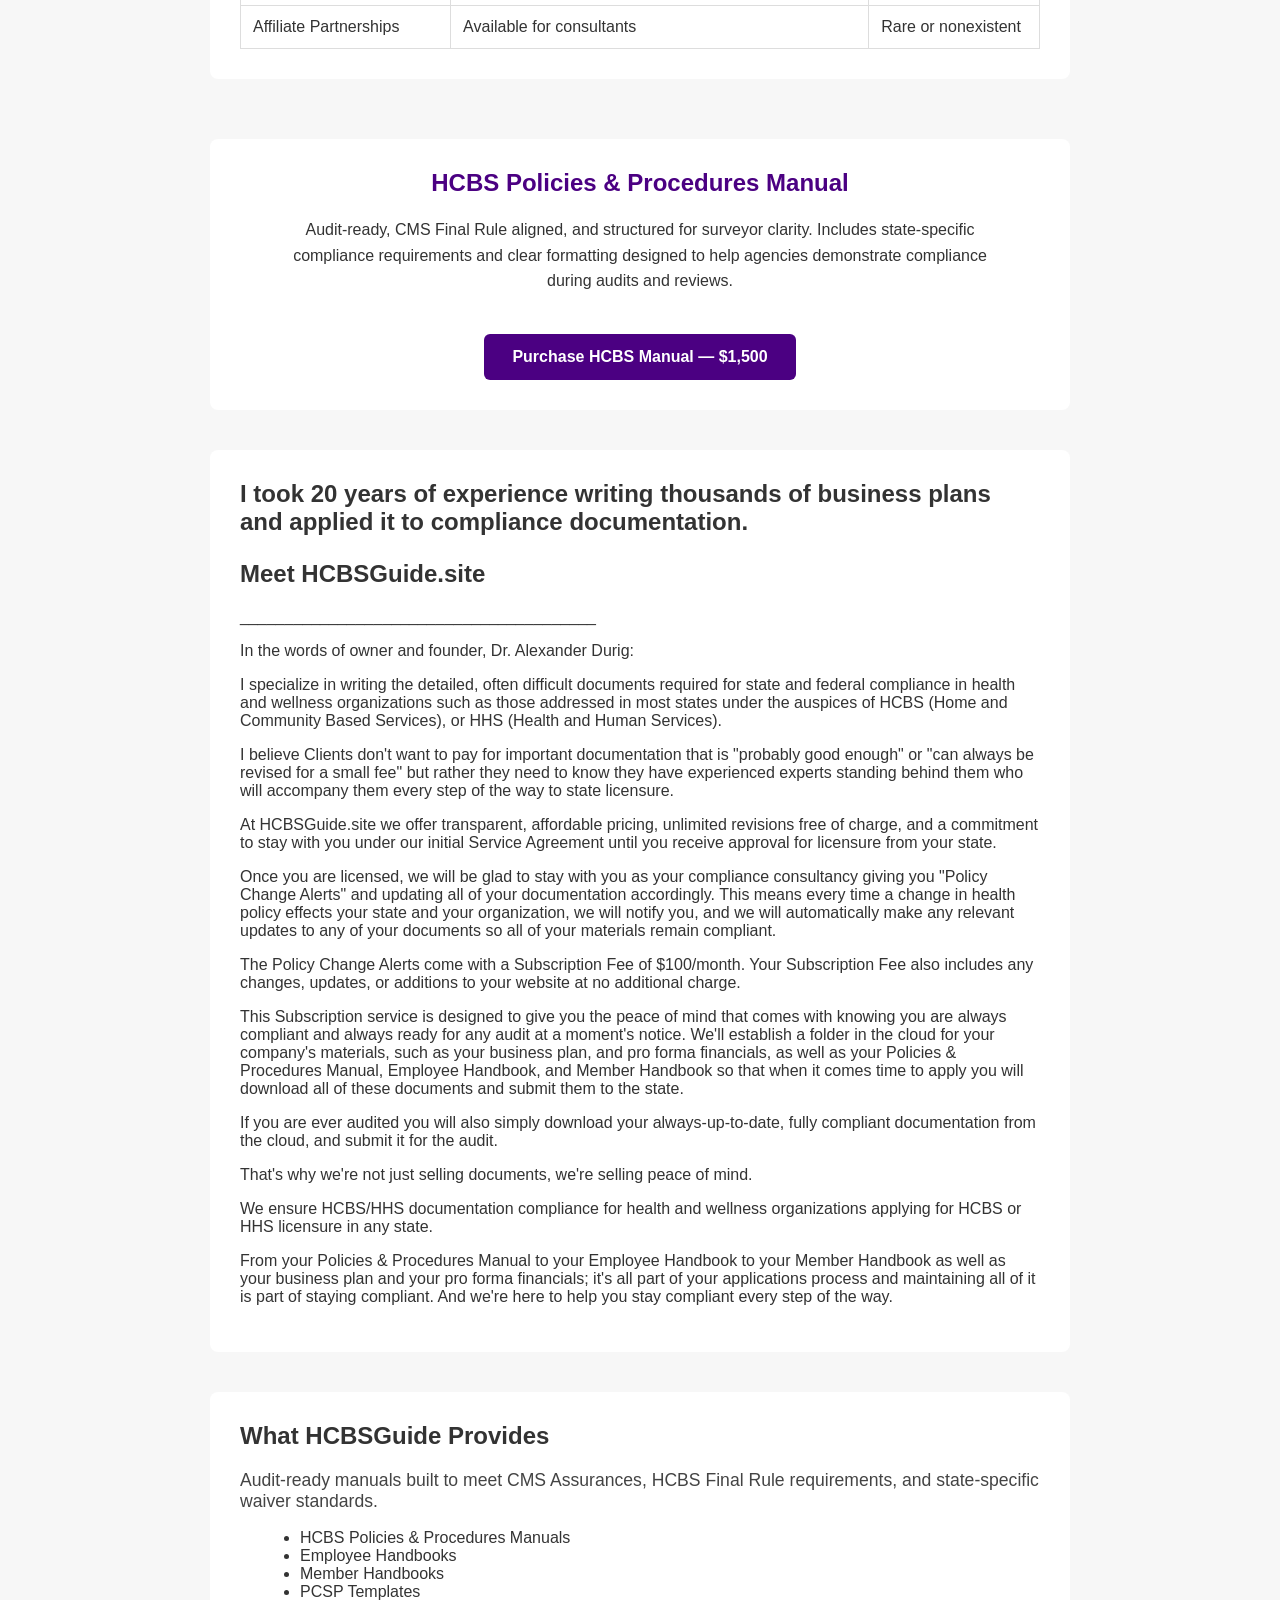
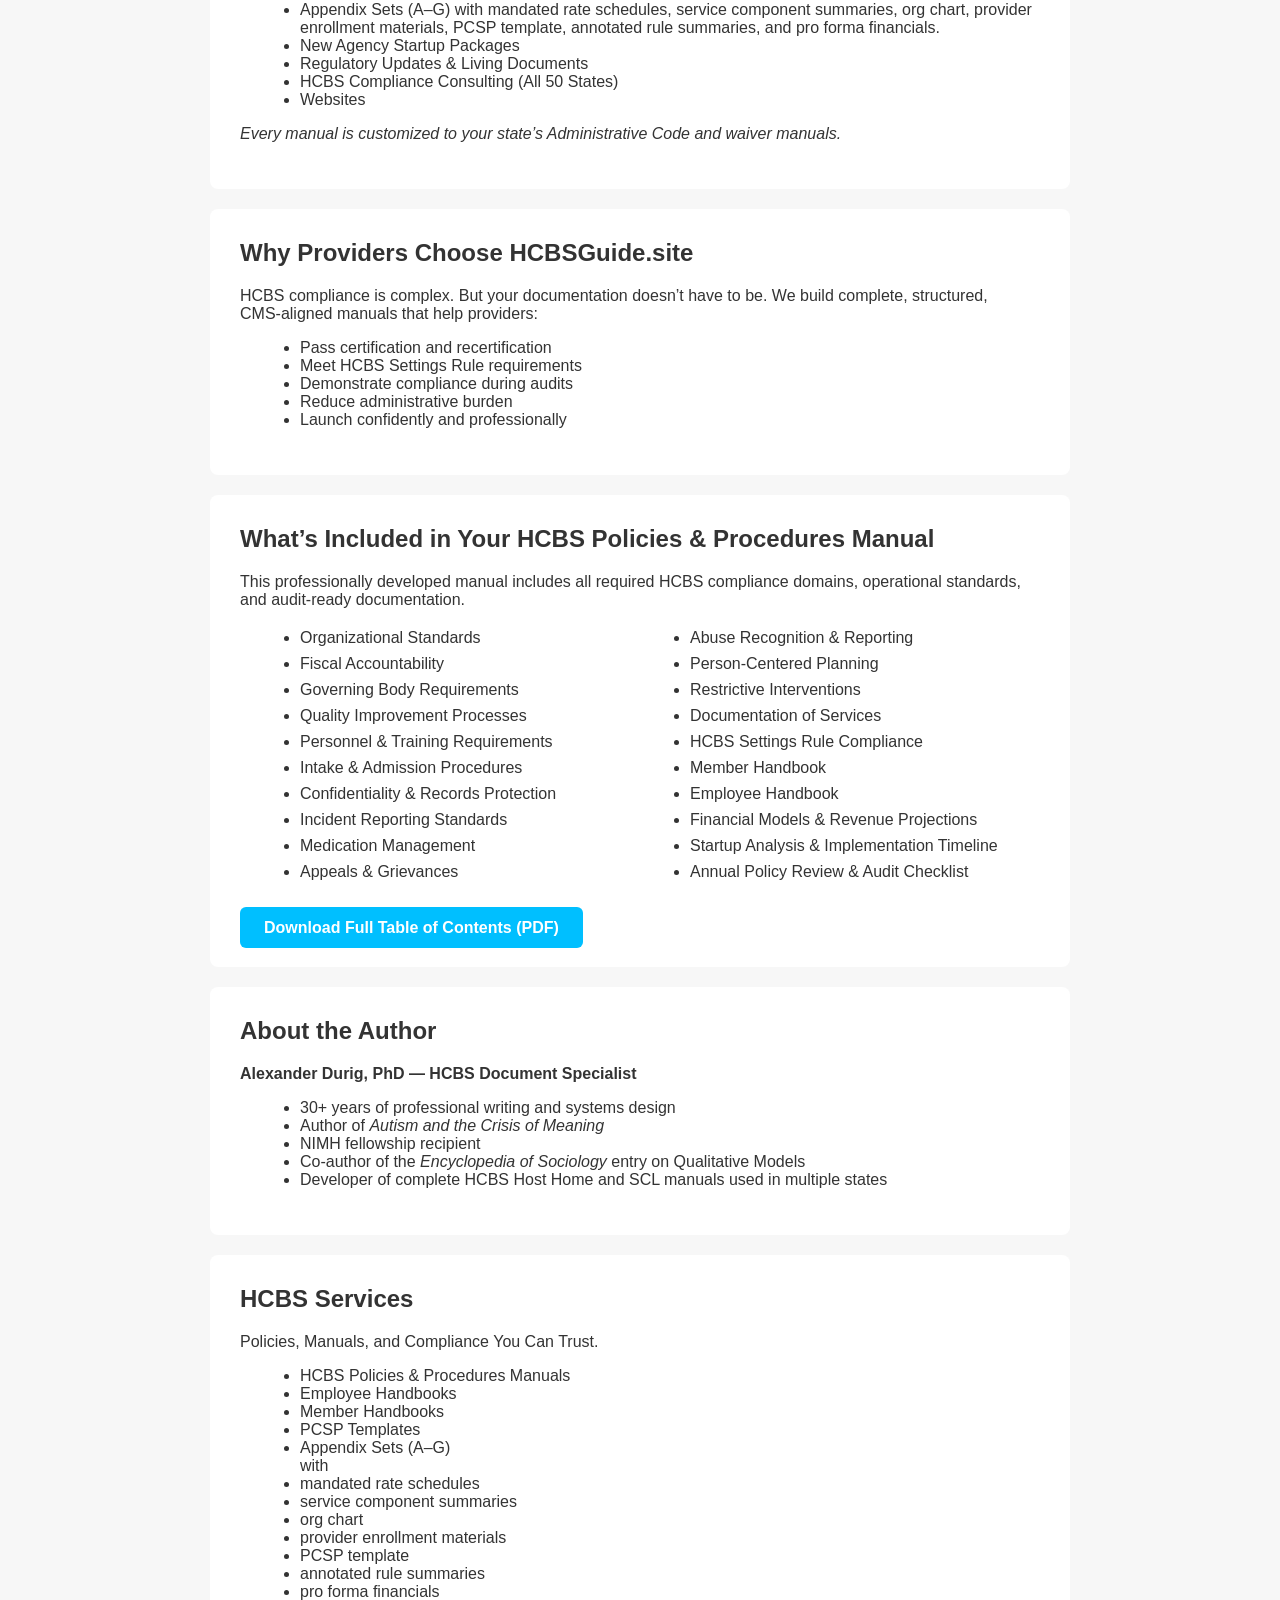
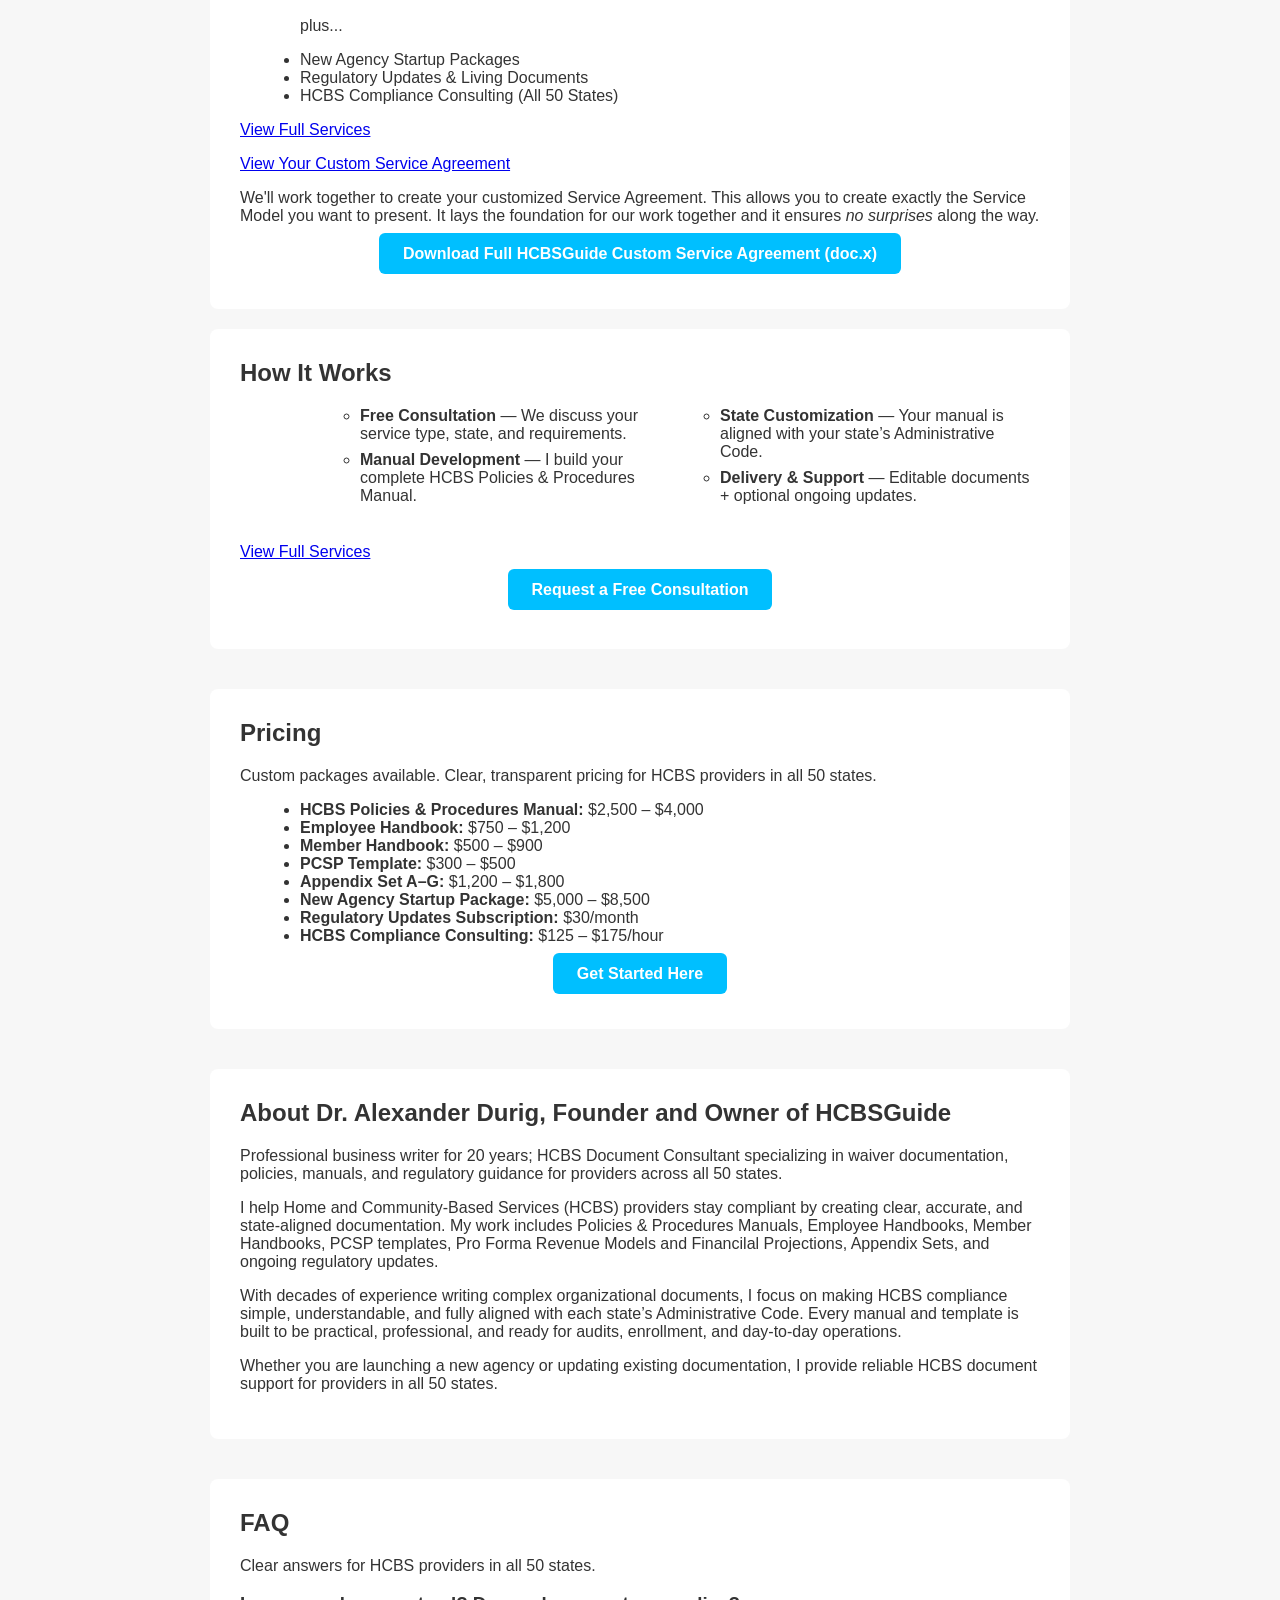
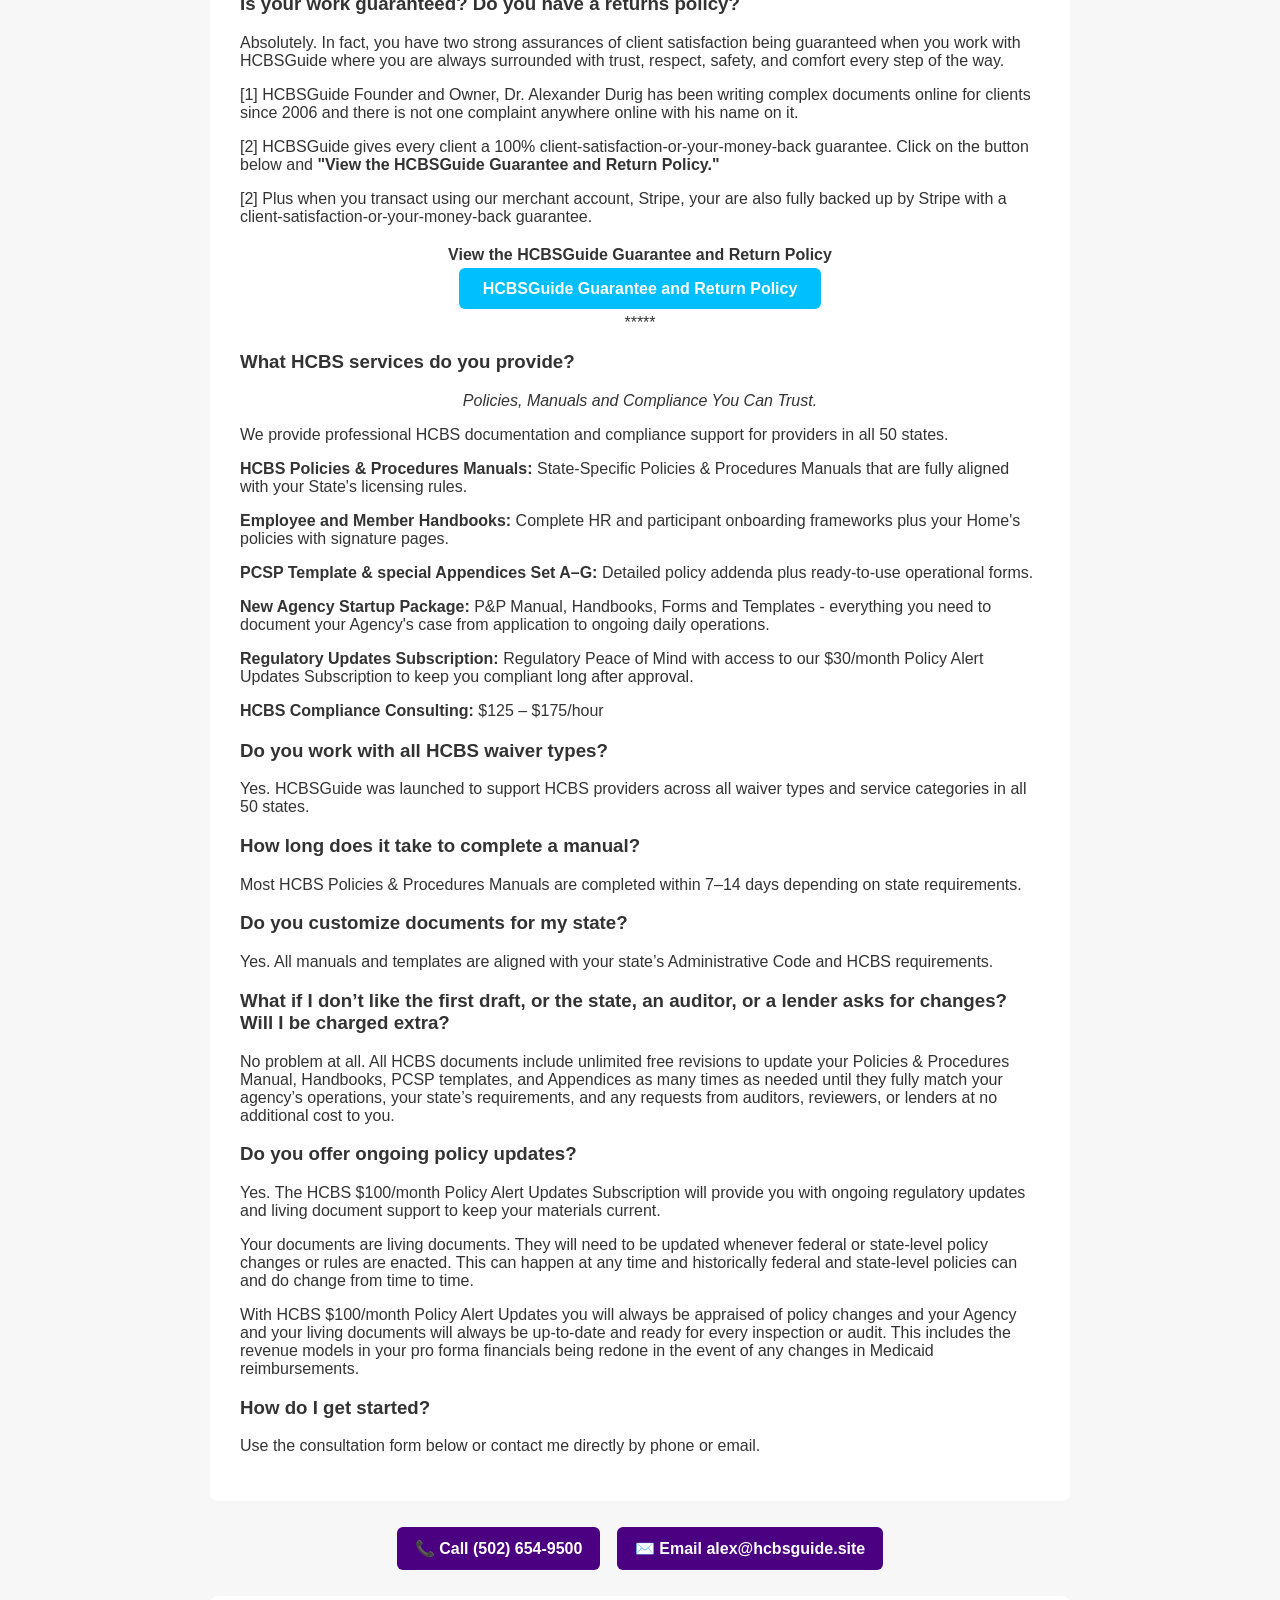
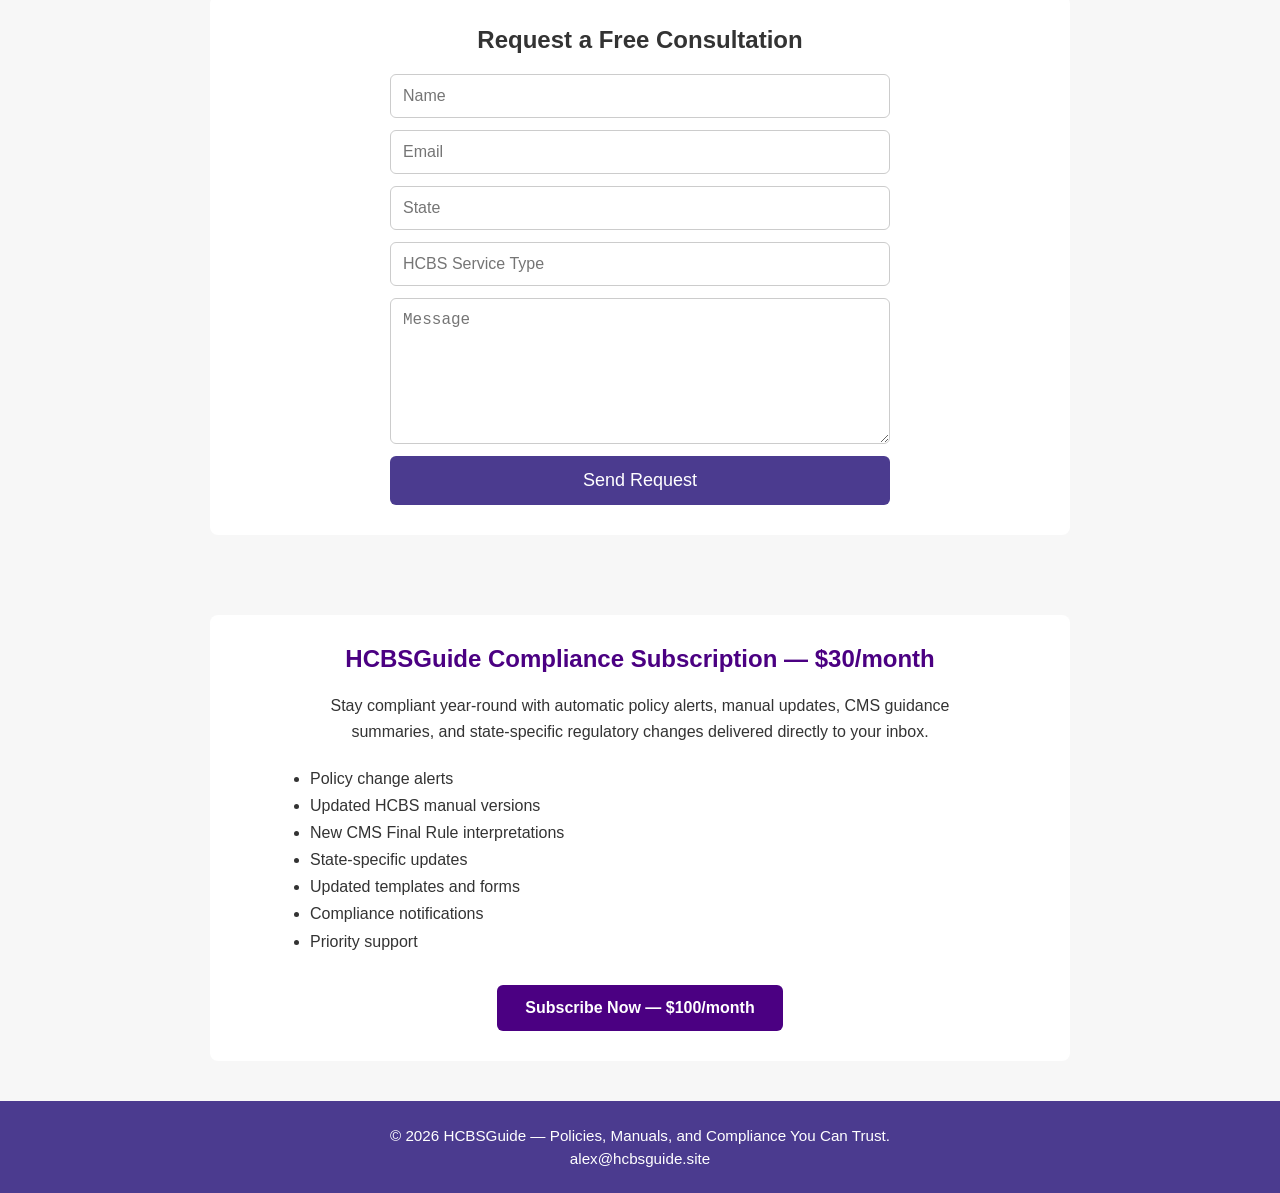
==== commit dc1b59e3: "Revise text and correct founder's name in index.html Updated text content for clarity and corrected " ====
--- a/index.html
+++ b/index.html
@@ -164,15 +164,16 @@
 <section style="background-color: #4B0082; color: white; padding: 40px 20px; text-align: center;">
     <h1 style="margin: 0; font-size: 2.2em;">HCBSGuide</h1>
     <p style="margin-top: 12px; font-size: 1.2em;">
-        Applying for a license to run a group home or an assisted living facility can be daunting.
-        It can feel like you're drowning in paperwork and complex documents.
-        We can help you to get licensed through your state's department of HCBS or HHS.
+        <p>Applying for a license to run a group home or an assisted living facility can be daunting.</p>
+        <p>It can feel like you're drowning in paperwork and complex documents.</p>
+    <p> We specialize in creating the complex documents you'll need for licensure.
+        <p>We can help you get licensed through your state's department of HCBS or HHS.</p>
     <p style="margin-top: 12px; font-size: 1.2em;">   
-    <b></b>
+    
     <p style="margin-top: 12px; font-size: 1.2em;">
         <i>Healthcare Compliance Guidance You Can Trust</i>
     <p style="margin-top: 12px; font-size: 1.2em;">
-        Founder and Owner, Alxander Durig, Ph.D.
+        Founder and Owner, Alexander Durig, Ph.D.
     </p></center>
 
     <p style="margin-top: 20px;">
@@ -180,8 +181,8 @@
             Request a Free HCBSGuide Consultation
         </a></p>
     <p>    
-    <p><em>"I'll help you get every document and form you need to get approved for licensure.</p>
-    <p>And then I'll help you pass every audit. We can do this!"</em></p>
+    <p><em>"I'll help you get every document and form you need to get licensed.</p>
+    <p>You can do this!"</em></p>
      <div class="image-row">
     <img src="/Alex Durig.png" alt="Alexander Durig, Founder HCBSGuide.site" style="max-width:300px; height:auto;"/>
 </div>
